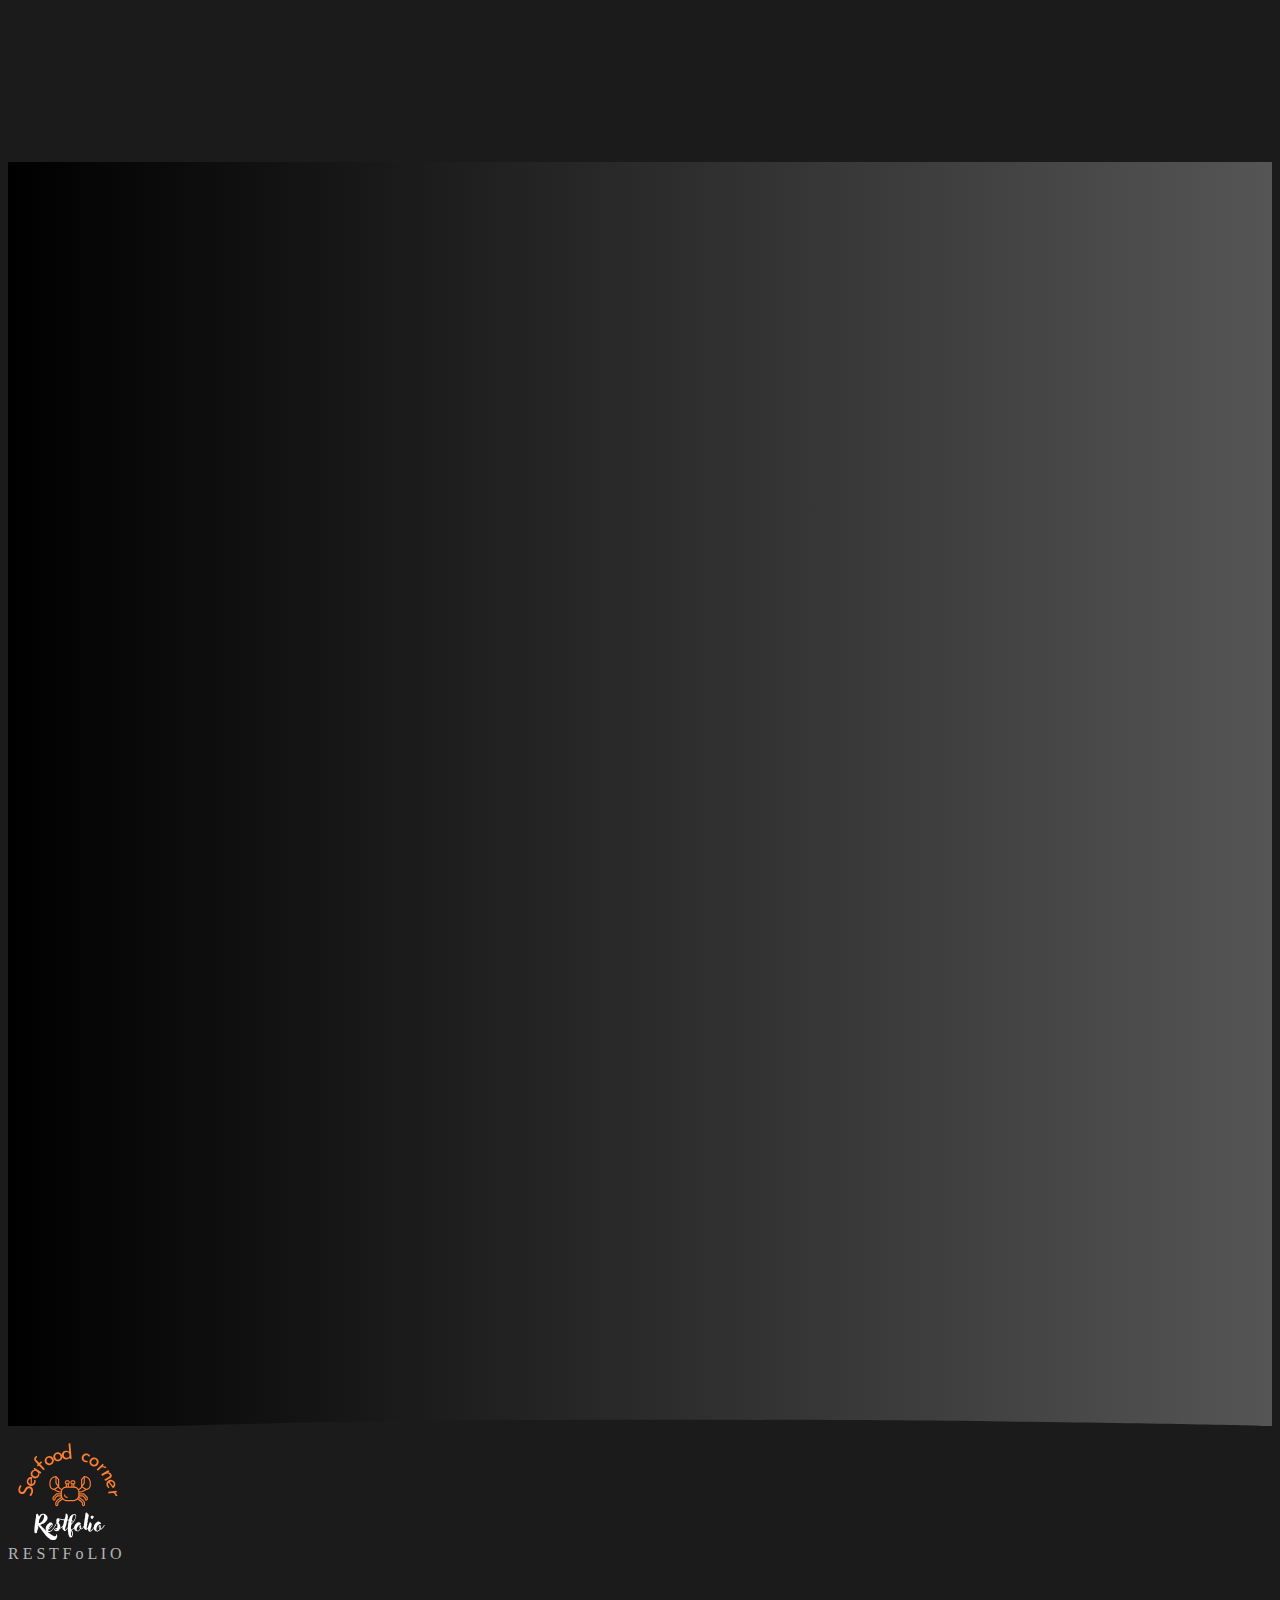
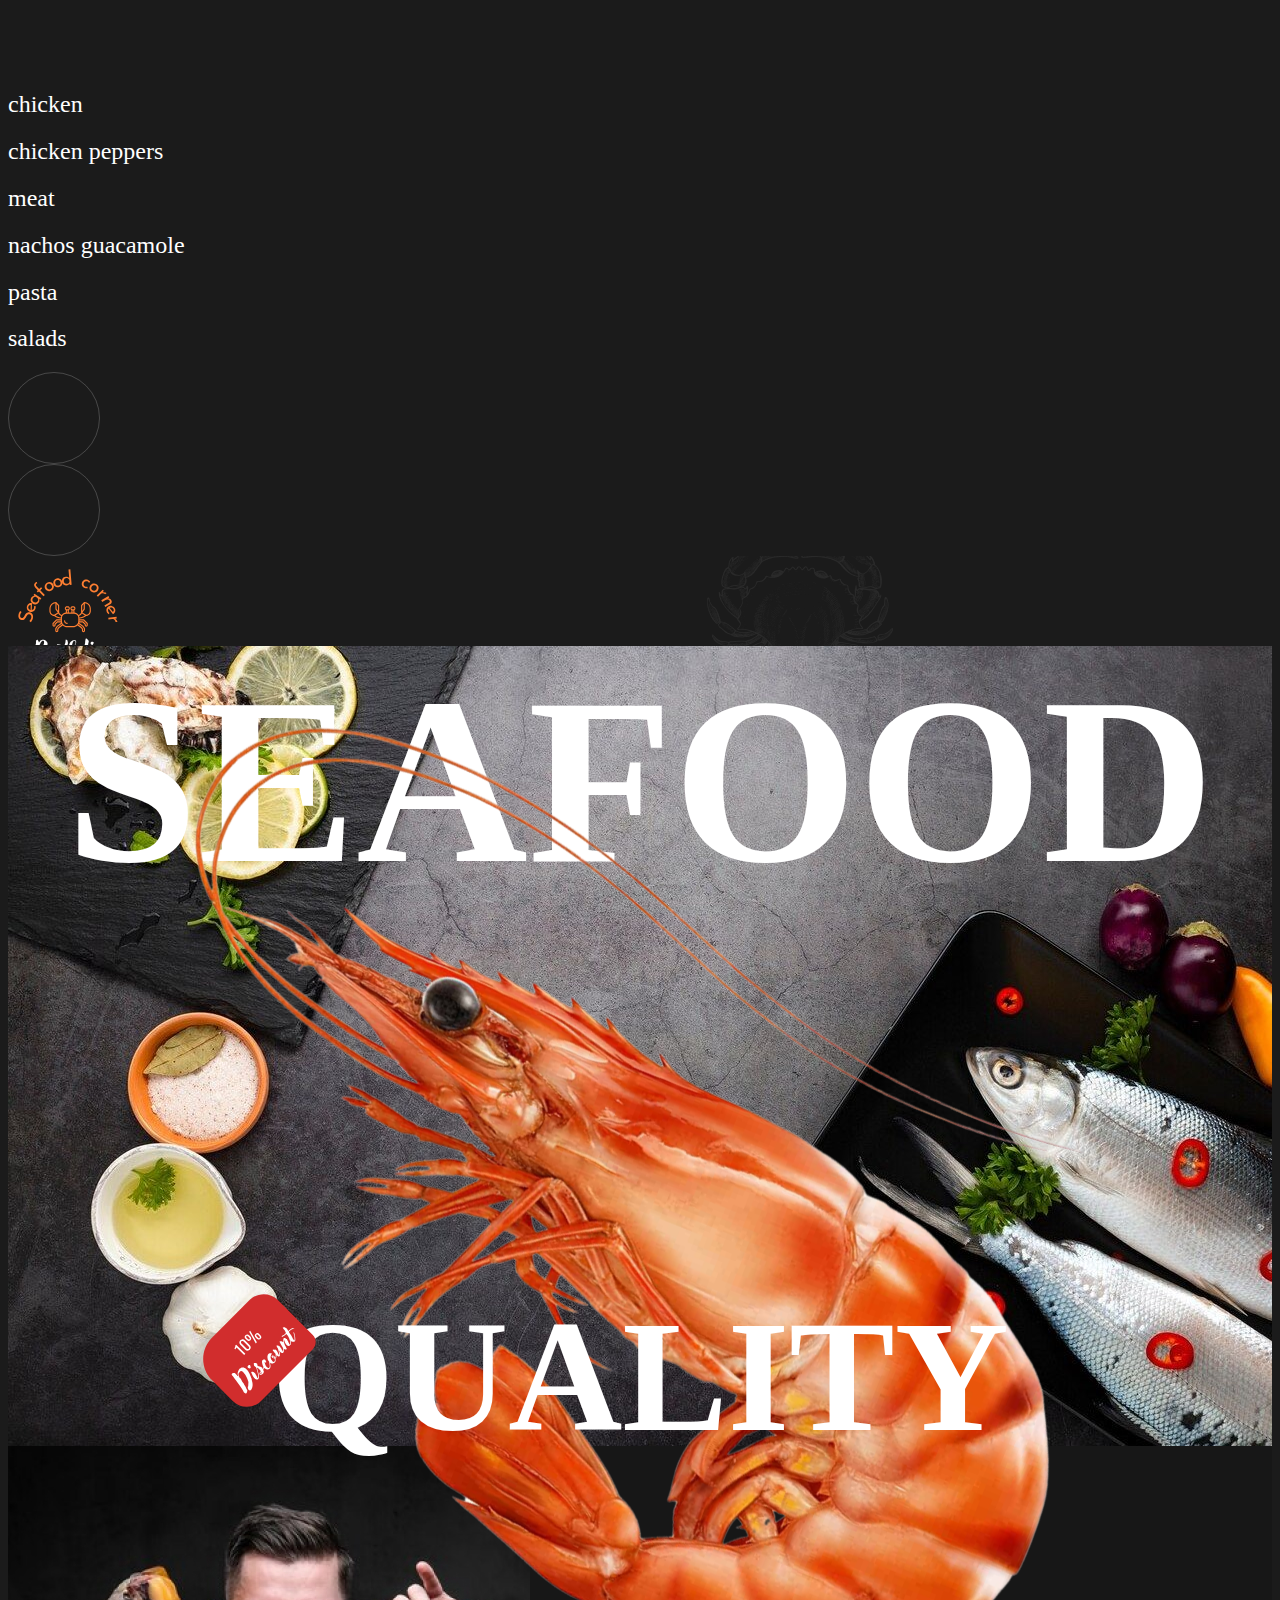
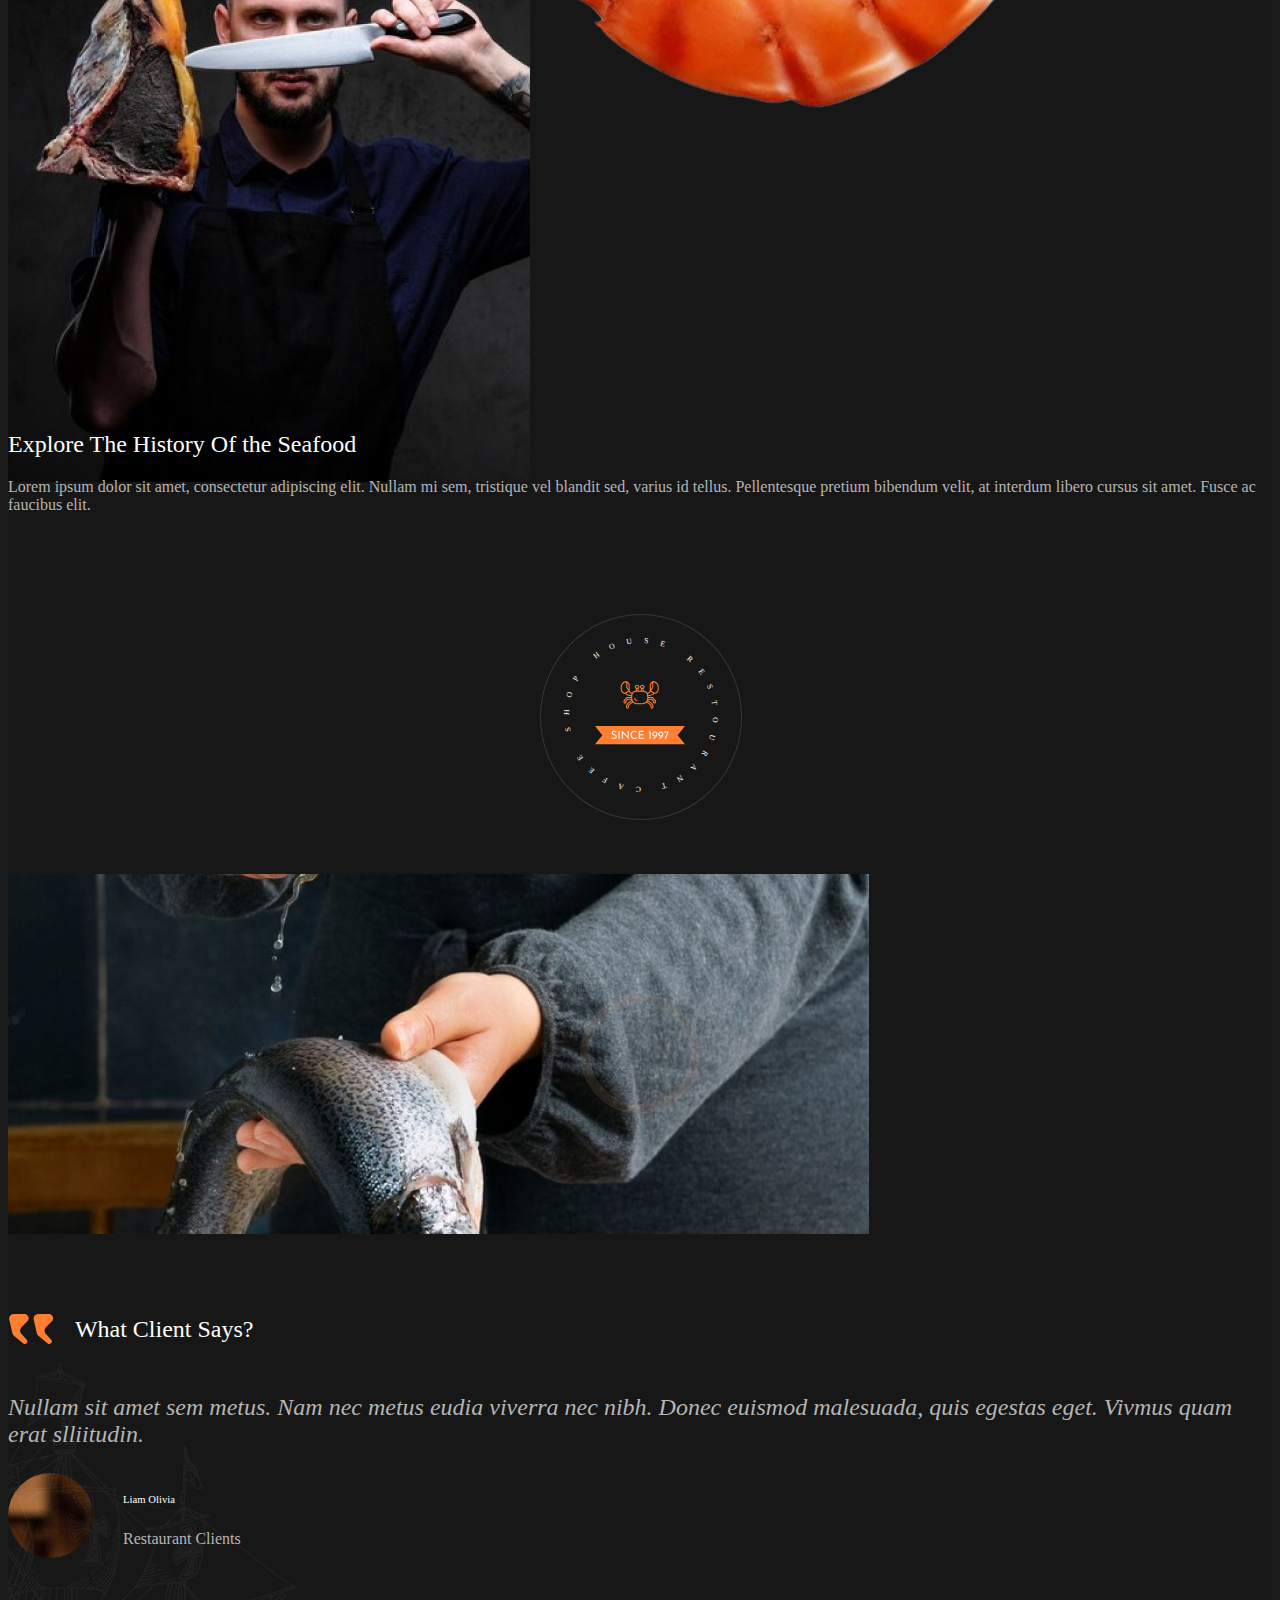
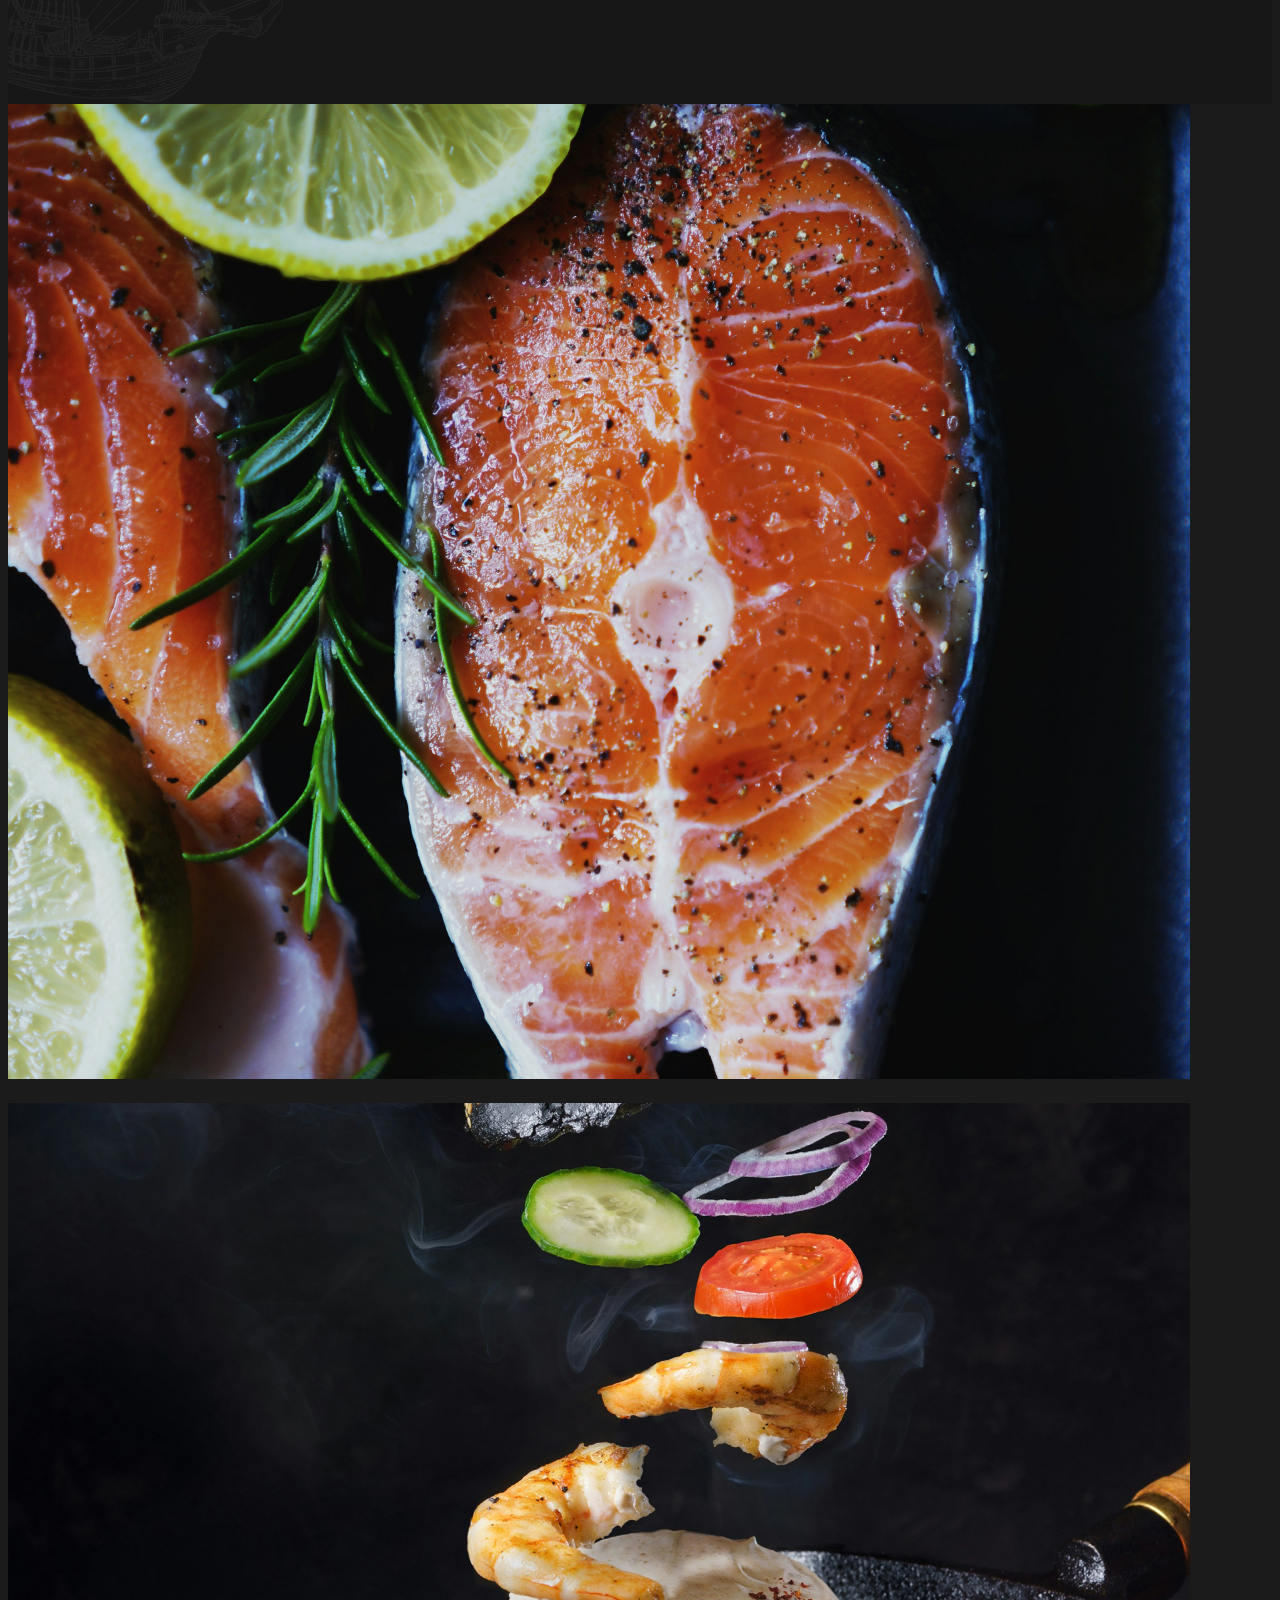
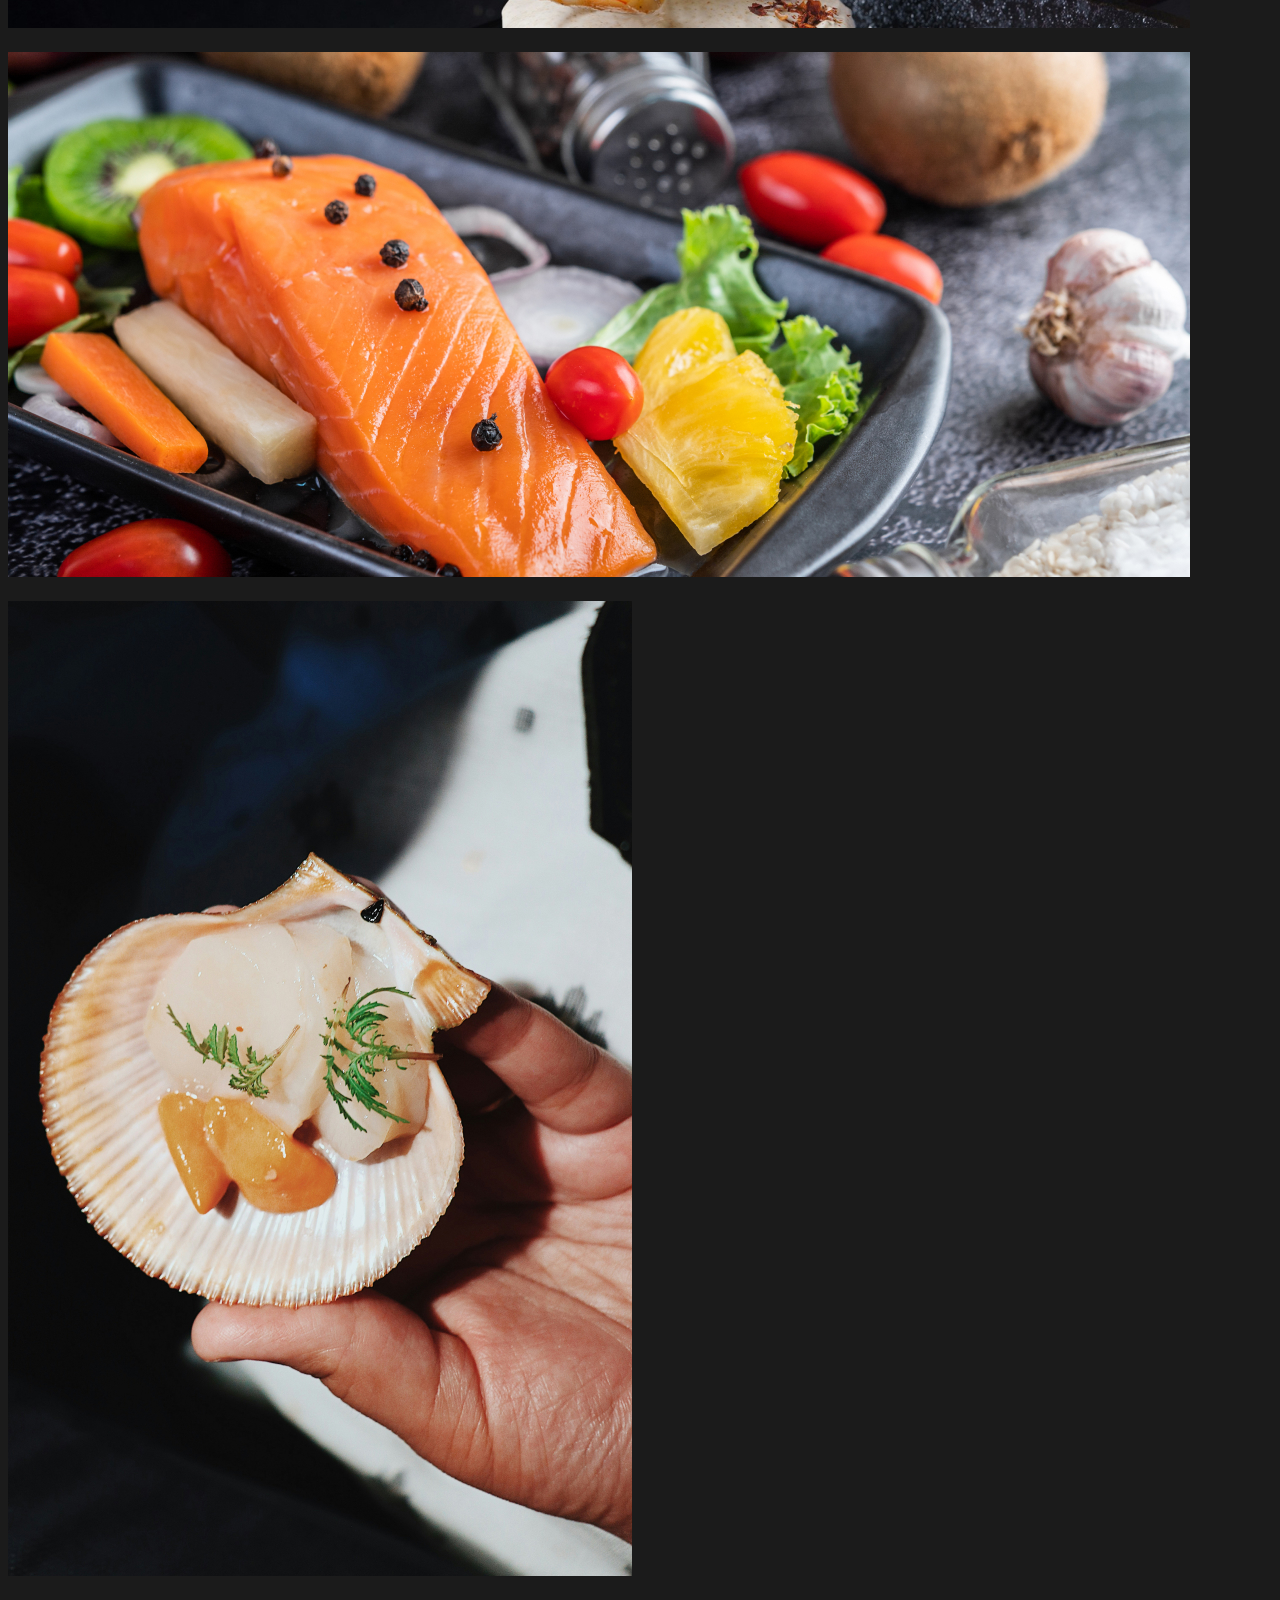
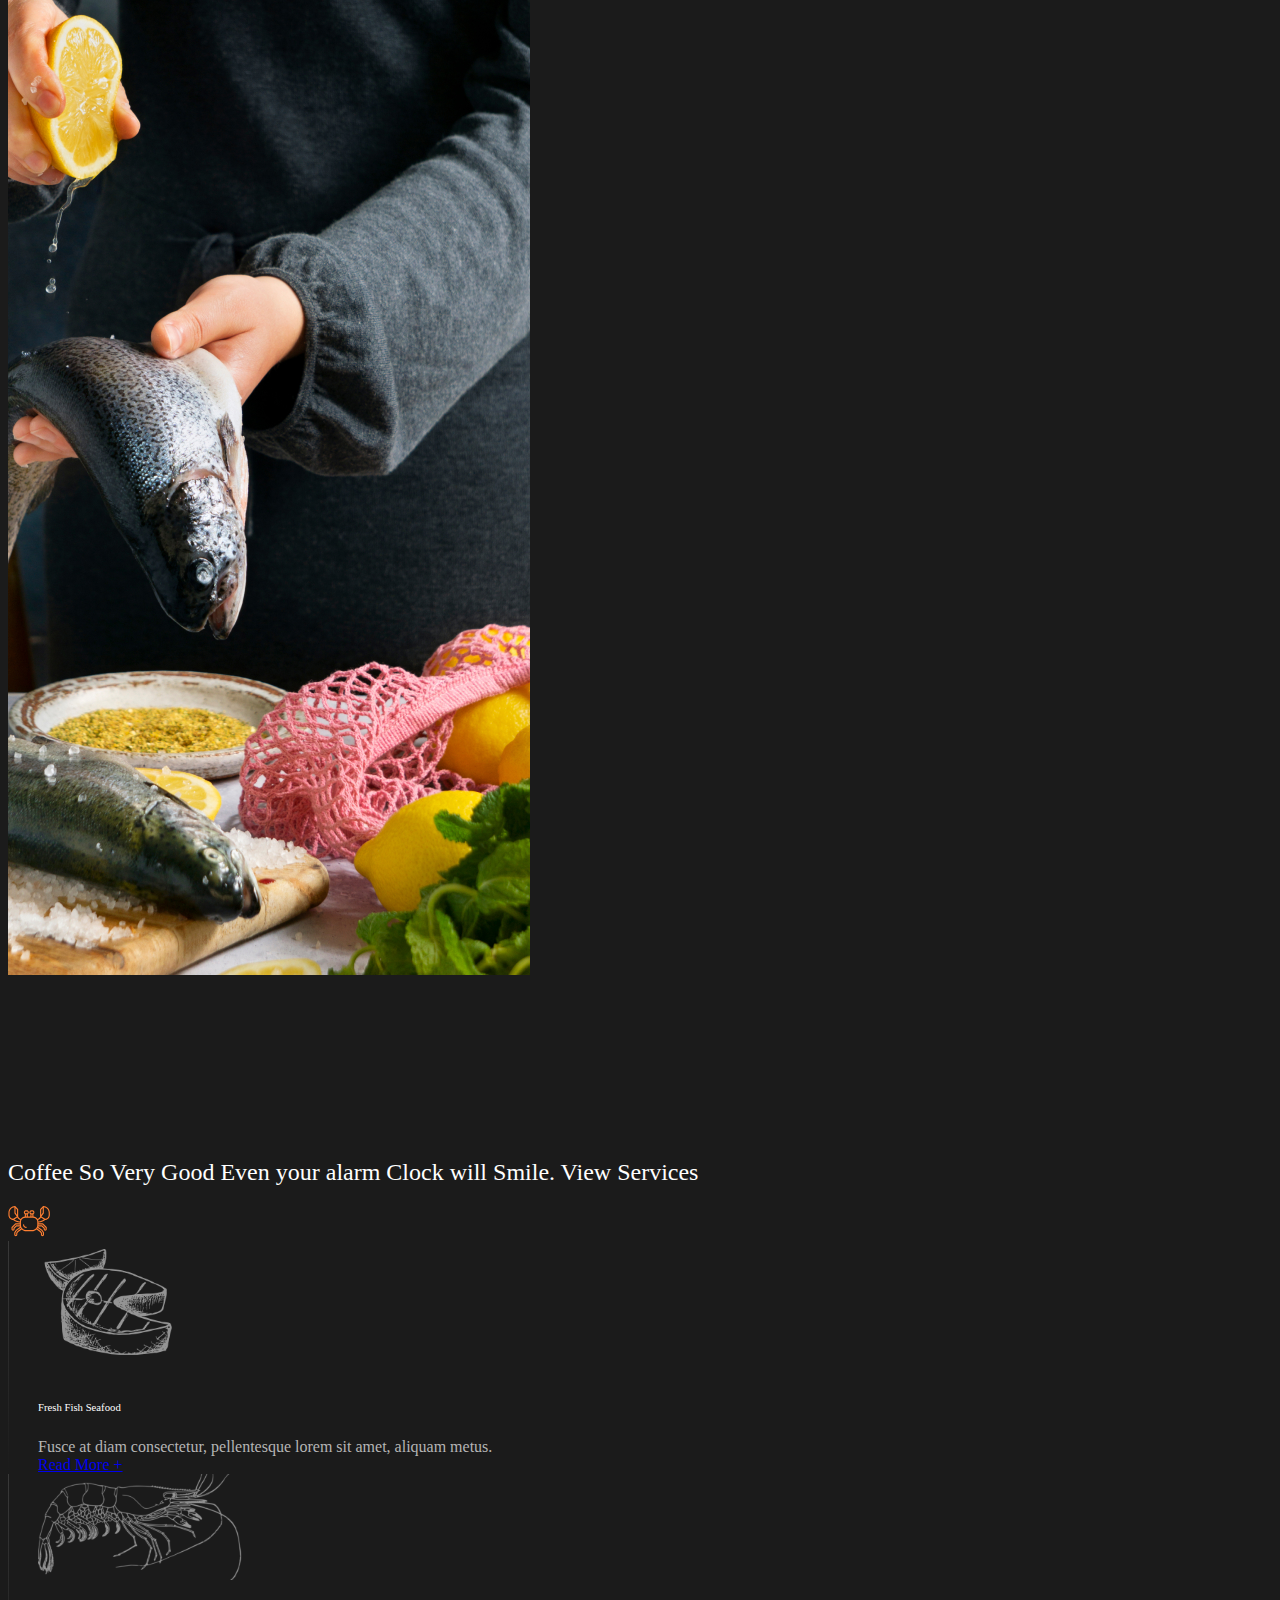
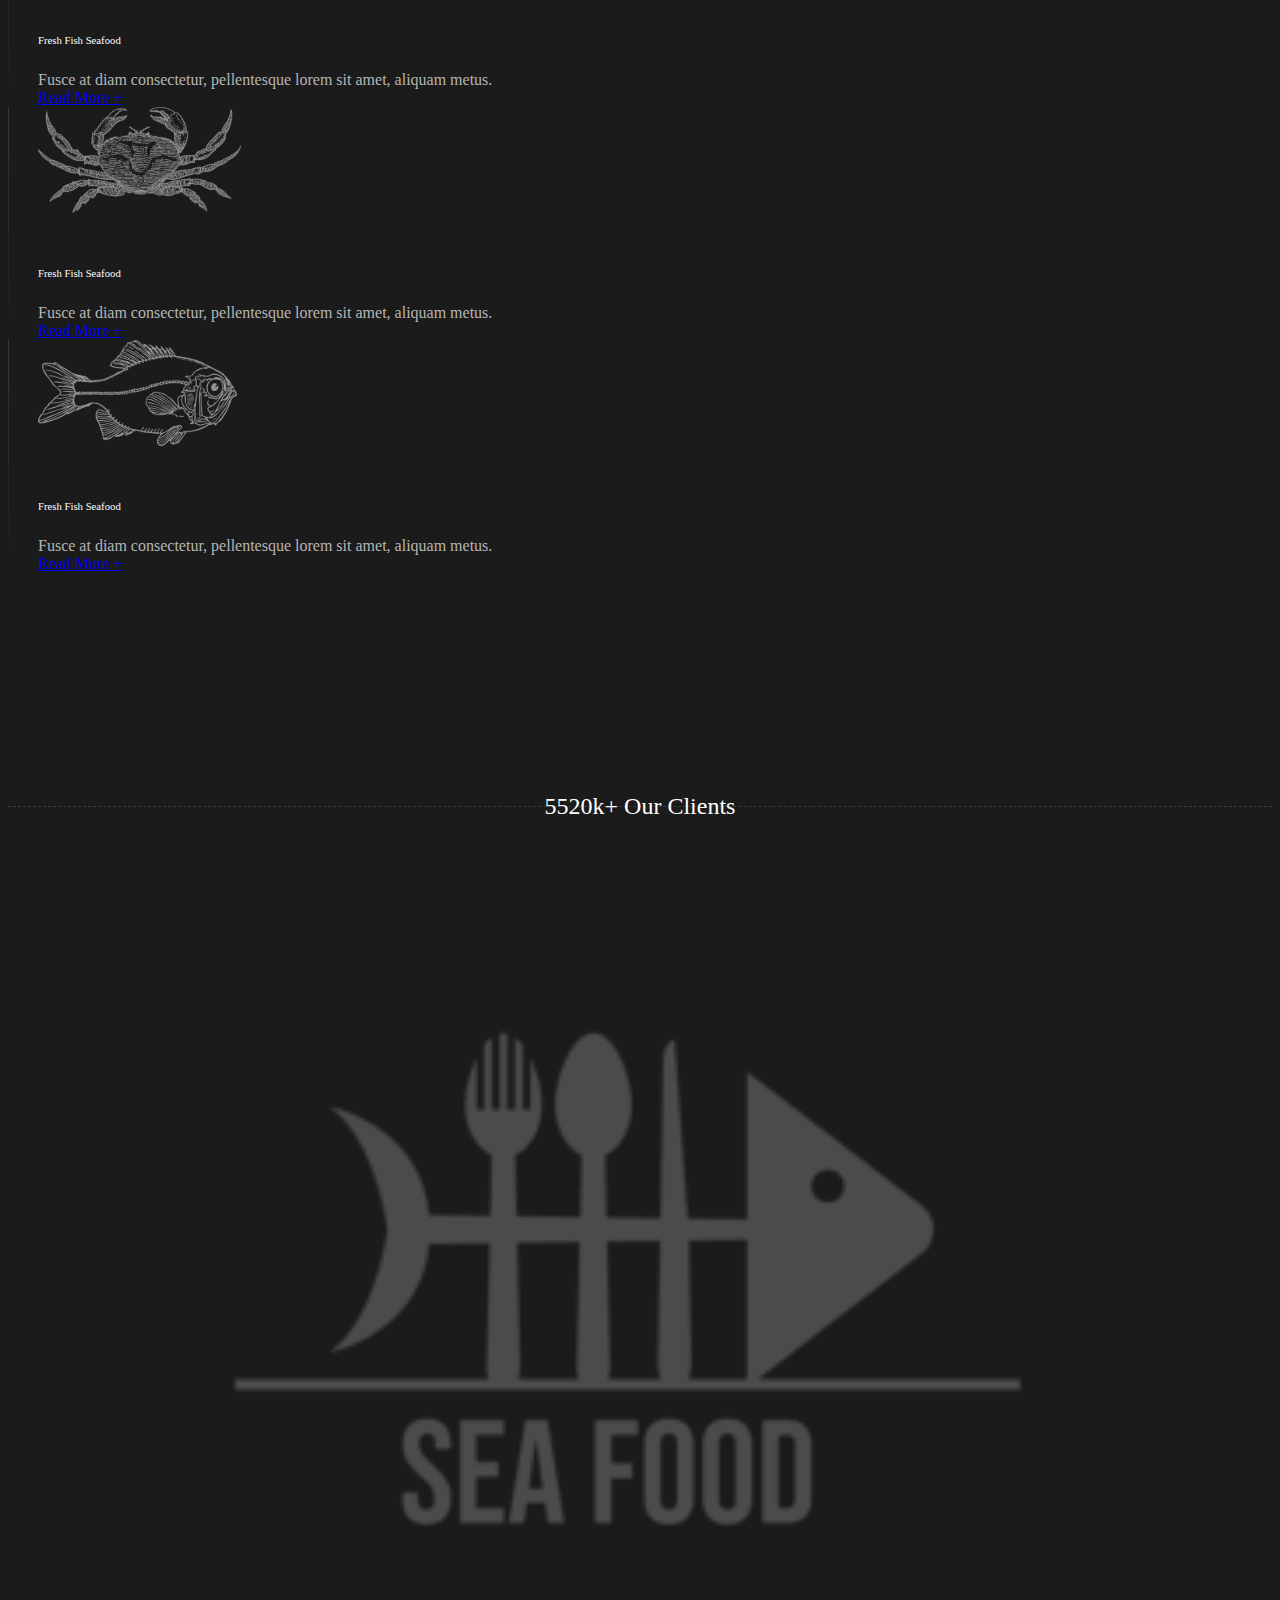
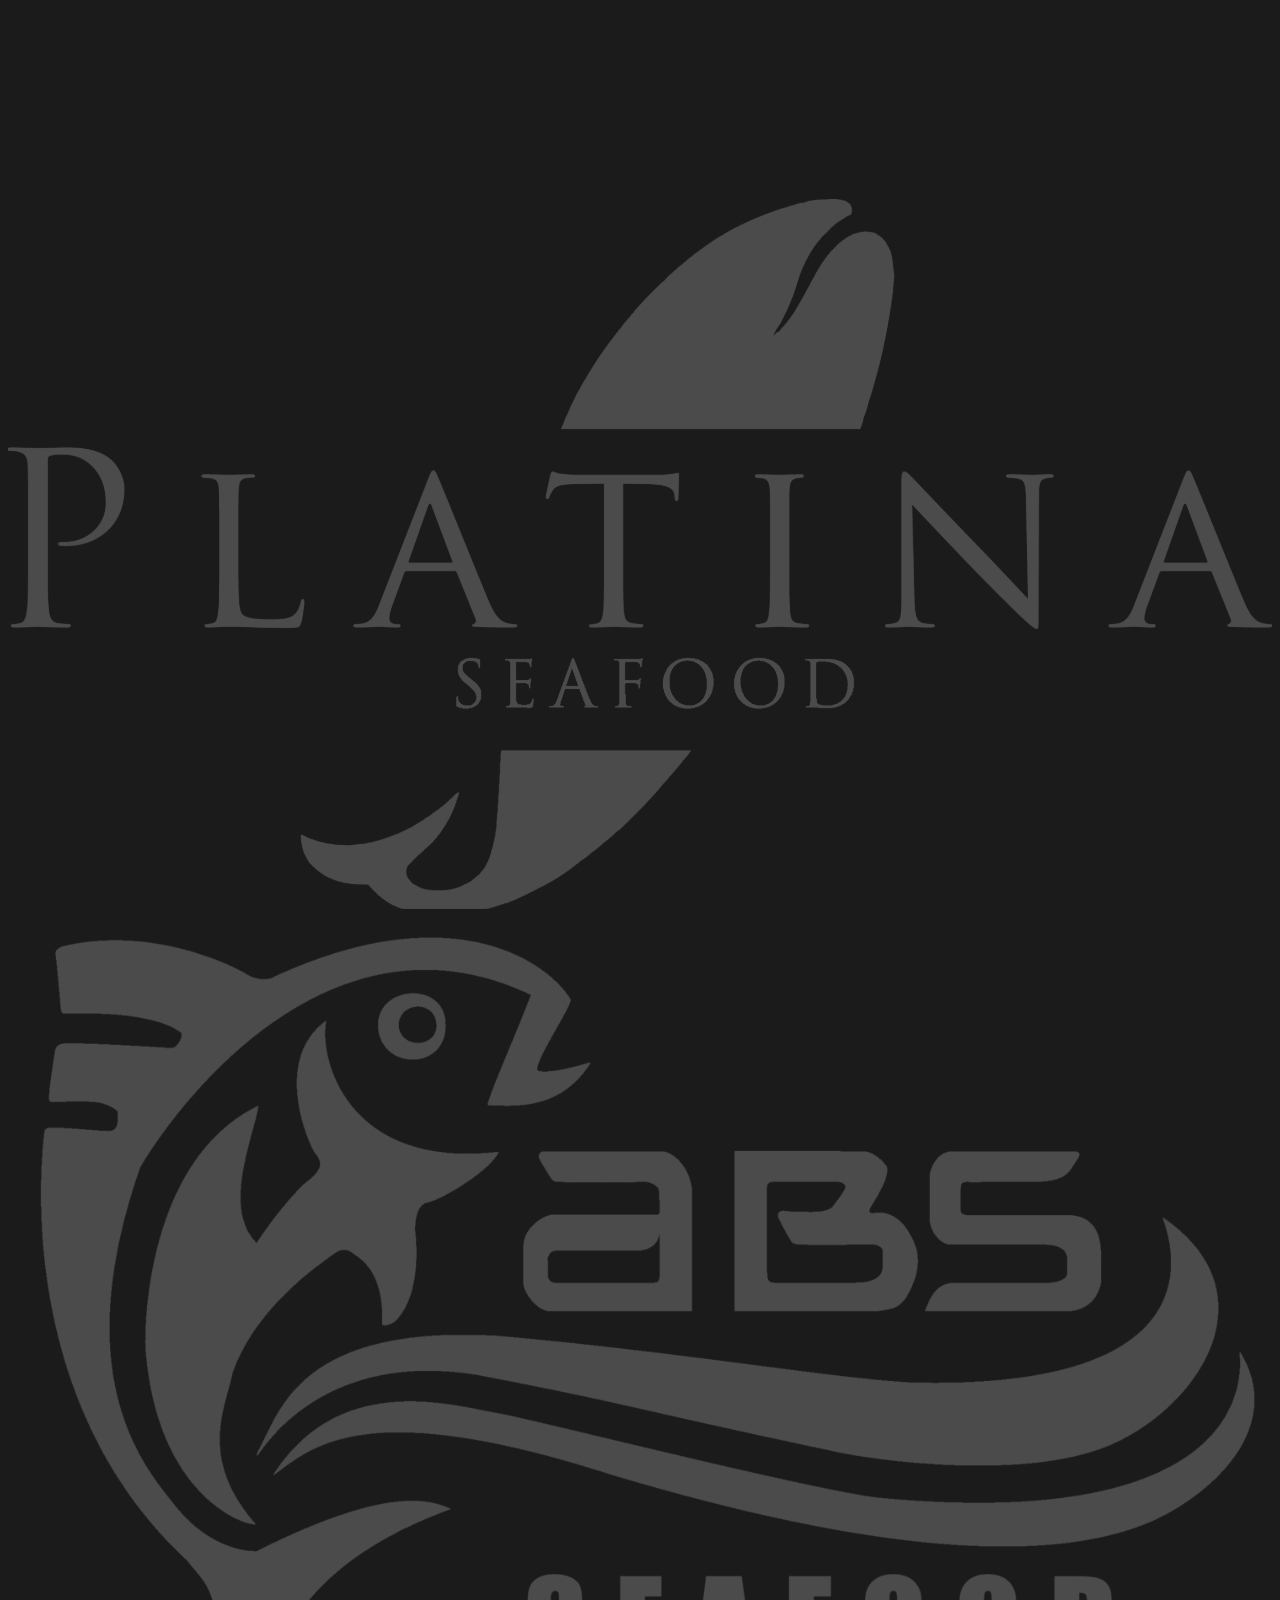
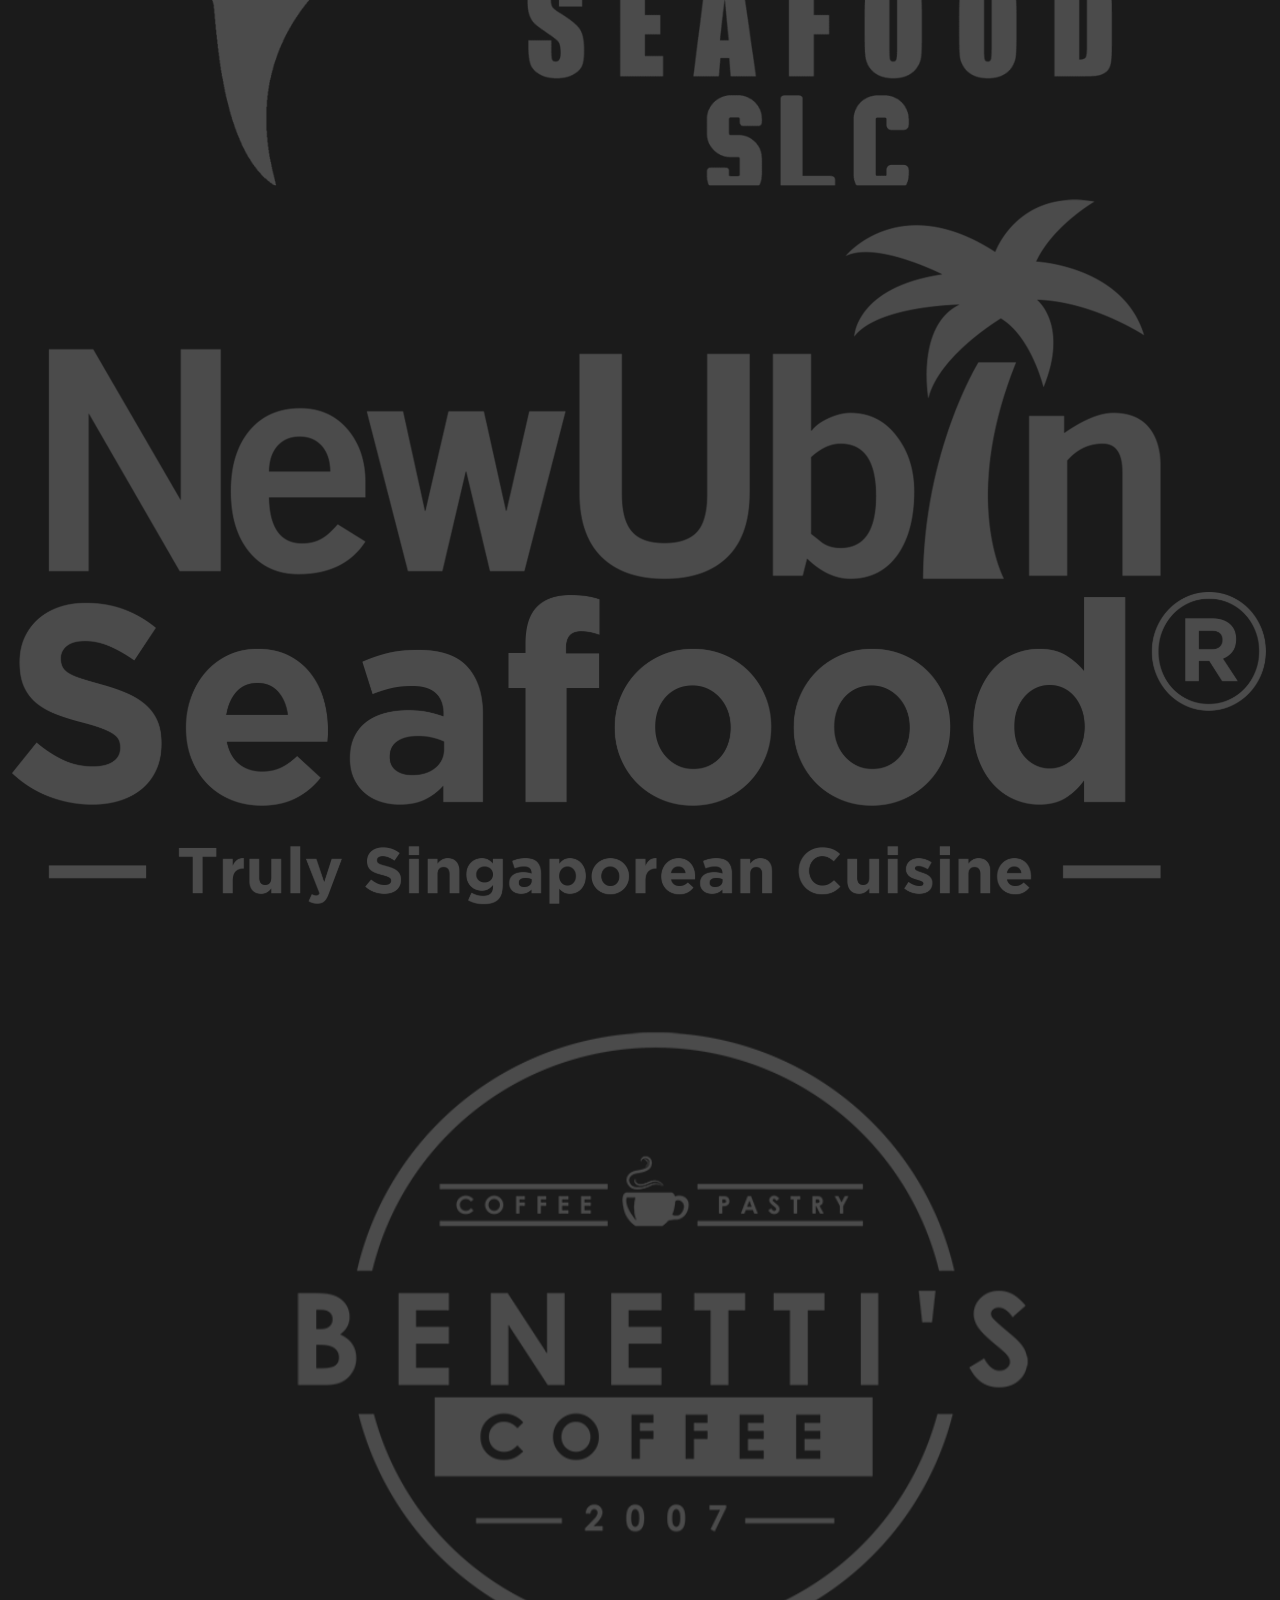
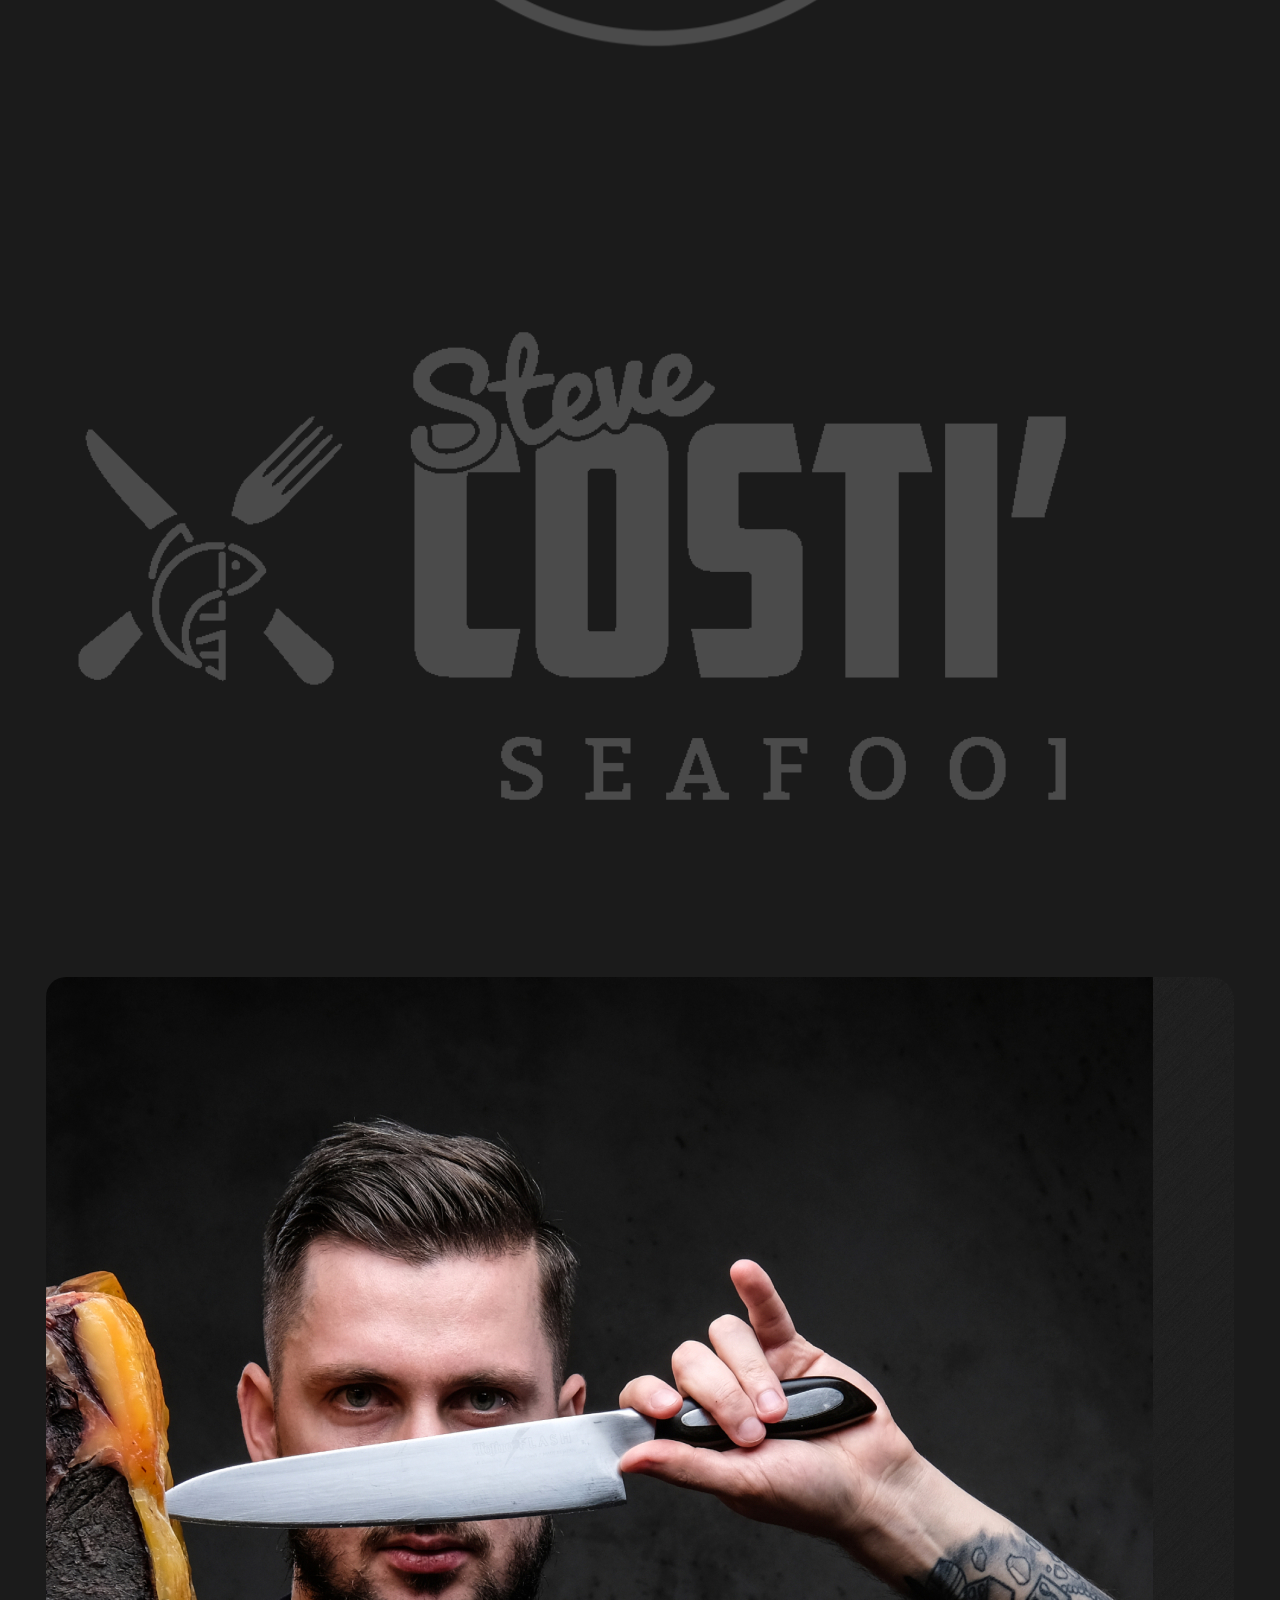
==== index.html @ 846fc9b7 "initial commit" ====
<!DOCTYPE html>
<html lang="en">

<head>
    <!-- Metas -->
    <meta charset="utf-8">
    <meta http-equiv="X-UA-Compatible" content="IE=edge">
    <meta name="viewport" content="width=device-width, initial-scale=1, maximum-scale=1">
    <meta name="keywords" content="HTML5 Template Artech Multi-Purpose themeforest">
    <meta name="description" content="Artech - Multi-Purpose HTML5 Template">
    <meta name="author" content="">

    <!-- Title  -->
    <title>Restfolio | Sea Food</title>

    <!-- Favicon -->
    <link rel="shortcut icon" href="assets/img/fav.png" title="Favicon" sizes="16x16">

    <!-- bootstrap 5 -->
    <link rel="stylesheet" href="../common/assets/css/lib/bootstrap.min.css">

    <!-- bootstrap 5 rtl -->
    <!-- <link rel="stylesheet" href="../common/assets/css/lib/bootstrap.rtl.min.css"> -->

    <!-- font family -->
    <link href="https://fonts.googleapis.com/css2?family=Josefin+Sans:ital,wght@0,100..700;1,100..700&display=swap" rel="stylesheet">
    <link href="https://fonts.googleapis.com/css2?family=Oswald:wght@200..700&display=swap" rel="stylesheet">
    
    <!-- fontawesome icons  -->
    <link rel="stylesheet" href="../common/assets/css/lib/all.css">
    <!-- animate css  -->
    <link rel="stylesheet" href="../common/assets/css/lib/animate.css">
    <!-- fancybox popup  -->
    <link rel="stylesheet" href="../common/assets/css/lib/jquery.fancybox.css">
    <!-- lity popup  -->
    <link rel="stylesheet" href="../common/assets/css/lib/lity.css">
    <!-- swiper slider  -->
    <link rel="stylesheet" href="../common/assets/css/lib/swiper8.min.css">

    <!-- common style -->
    <link rel="stylesheet" href="../common/assets/css/common_style.css">

    <!-- home style -->
    <link rel="stylesheet" href="assets/css/home_3_style.css">
    <script>
        window.ga = window.ga || function() {
          (ga.q = ga.q || []).push(arguments)
        };
        ga.l = +new Date;
        ga('create', 'UA-105392568-1', 'auto');
        ga('send', 'pageview');
    </script>

</head>

<body class="home-st3">

    <canvas class="banner_canvas" id="canvas_banner"></canvas>

    <!-- ====== Start Loading ====== -->

    <div class="loader-wrap">
        <svg viewBox="0 0 1000 1000" preserveAspectRatio="none" width="100%" height="100%">
            <defs>
              <linearGradient id="path-gradient" x1="0%" y1="0%" x2="100%" y2="0%">
                <stop offset="0%" style="stop-color: #000" />
                <stop offset="100%" style="stop-color: #555" />
              </linearGradient>
            </defs>
            <path id="svg" d="M0,1005S175,995,500,995s500,5,500,5V0H0Z" fill="url(#path-gradient)"></path>
        </svg>

        <div class="loader-wrap-heading">
            <div class="load-logo cont mb-50">
                <img src="assets/img/logo.svg" alt="" class="">
            </div>
            <div class="load-text">
                <span>R</span>
                <span>E</span>
                <span>S</span>
                <span>T</span>
                <span>F</span>
                <span>o</span>
                <span>L</span>
                <span>I</span>
                <span>O</span>
            </div>
        </div>
    </div>


    <!--  Start fixed menu  -->
    <div class="fixed-menu">
        <div class="food-slider">
            <div class="swiper-wrapper">
                <div class="swiper-slide">
                    <div class="dish-card">
                        <div class="img">
                            <img src="../common/assets/img/menu_dishes/chicken.png" alt="">
                        </div>
                    </div>
                </div>
                <div class="swiper-slide">
                    <div class="dish-card">
                        <div class="img">
                            <img src="../common/assets/img/menu_dishes/chicken_peppers.png" alt="">
                        </div>
                    </div>
                </div>
                <div class="swiper-slide">
                    <div class="dish-card">
                        <div class="img">
                            <img src="../common/assets/img/menu_dishes/meat.png" alt="">
                        </div>
                    </div>
                </div>
                <div class="swiper-slide">
                    <div class="dish-card">
                        <div class="img">
                            <img src="../common/assets/img/menu_dishes/nachos_guacamole.png" alt="">
                        </div>
                    </div>
                </div>
                <div class="swiper-slide">
                    <div class="dish-card">
                        <div class="img">
                            <img src="../common/assets/img/menu_dishes/pasta.png" alt="">
                        </div>
                    </div>
                </div>
                <div class="swiper-slide">
                    <div class="dish-card">
                        <div class="img">
                            <img src="../common/assets/img/menu_dishes/salad.png" alt="">
                        </div>
                    </div>
                </div>
            </div>
        </div>
        <div class="food-text-slider">
            <div class="swiper-wrapper">
                <div class="swiper-slide">
                    <div class="text-card">
                        <h2> chicken </h2>
                    </div>
                </div>
                <div class="swiper-slide">
                    <div class="text-card">
                        <h2> chicken peppers </h2>
                    </div>
                </div>
                <div class="swiper-slide">
                    <div class="text-card">
                        <h2> meat </h2>
                    </div>
                </div>
                <div class="swiper-slide">
                    <div class="text-card">
                        <h2> nachos guacamole </h2>
                    </div>
                </div>
                <div class="swiper-slide">
                    <div class="text-card">
                        <h2> pasta </h2>
                    </div>
                </div>
                <div class="swiper-slide">
                    <div class="text-card">
                        <h2> salads </h2>
                    </div>
                </div>
            </div>
        </div>
        <div class="swiper-button-prev"></div>
        <div class="swiper-button-next"></div>
        <div class="circle"></div>
        <span class="clss"><i class="fas fa-times-circle"></i></span>
    </div>
    <!--  End fixed menu  -->


    <div id="scrollsmoother-container">


        <!--  Start navbar  -->
        <nav class="navbar navbar-expand-lg navbar-dark tc-navbar-st3">
            <div class="container">
                <a class="navbar-brand" href="#">
                    <img src="assets/img/logo.svg" alt="">
                </a>
                <button class="navbar-toggler" type="button" data-bs-toggle="collapse" data-bs-target="#navbarSupportedContent"
                    aria-controls="navbarSupportedContent" aria-expanded="false" aria-label="Toggle navigation">
                    <span class="navbar-toggler-icon"></span>
                </button>
                <div class="collapse navbar-collapse" id="navbarSupportedContent">
                    <ul class="navbar-nav mx-auto sub-font">
                        <li class="nav-item dropdown">
                            <a class="nav-link dropdown-toggle" href="#" role="button" data-bs-toggle="dropdown" aria-expanded="false">
                                Homes
                            </a>
                            <ul class="dropdown-menu">
                              <li><a class="dropdown-item" href="../home1_restaurant_original/index.html"> home restaurant Original</a></li>
                              <li><a class="dropdown-item" href="../home2_coffee_shop/index.html"> home coffee shop </a></li>
                              <li><a class="dropdown-item" href="../home3_sea_food/index.html"> home sea food </a></li>
                              <li><a class="dropdown-item" href="../home4_bakery_house/index.html"> home bakery house </a></li>                            </ul>
                        </li>
                        <li class="nav-item dropdown">
                            <a class="nav-link dropdown-toggle" href="#" role="button" data-bs-toggle="dropdown" aria-expanded="false">
                                Pages
                            </a>
                            <ul class="dropdown-menu">
                                <li><a class="dropdown-item" href="../inner-pages/about.html"> page about </a></li>
                                <li><a class="dropdown-item" href="../inner-pages/contact.html"> page contact </a></li>
                                <li><a class="dropdown-item" href="../inner-pages/faq.html"> page faq </a></li>
                                <li><a class="dropdown-item" href="../inner-pages/portfolio.html"> page portfolio </a></li>
                                <li><a class="dropdown-item" href="../inner-pages/portfolio_single.html"> page portfolio single </a></li>
                                <li><a class="dropdown-item" href="../inner-pages/services.html"> page services </a></li>
                                <li><a class="dropdown-item" href="../inner-pages/404.html"> page 404 </a></li>
                            </ul>
                        </li>
                        <li class="nav-item">
                            <a class="nav-link" href="#">Documentation</a>
                        </li>
                    </ul>
                    <div class="social-side justify-content-lg-end">
                        <div class="social-links text-center text-lg-end">
                            <a href="#"> <i class="fab fa-facebook-f"></i> </a>
                            <a href="#"> <i class="fab fa-x-twitter"></i> </a>
                            <a href="#"> <i class="fab fa-instagram"></i> </a>
                            <a href="#"> <i class="fab fa-behance"></i> </a>
                        </div>
                        <a href="#" class="butn bg-orange1 text-white rounded-pill size-1 hover-bg-dark1 ms-5 pt-12 pb-12"> <span> Book a Table + </span> </a>
                    </div>
                </div>
            </div>
            <img src="assets/img/vec1.png" alt="" class="vec1">
        </nav>
        <!--  End navbar  -->

        
        <!--  Start header  -->
        <header class="tc-header-st3">
            <div class="header-slider">
                <div class="img">
                    <img src="assets/img/hero1.jpg" alt="" class="img-cover">
                </div>
                <div class="info">
                    <div class="container">
                        <h1 data-speed="0.8"> Seafood </h1>
                        <div class="fish">
                            <img src="assets/img/fish1.png" alt="" class="img-contain">
                        </div>
                        <h2 data-speed="1.2"> Quality <img src="assets/img/float_btn.svg" alt="" class="float-dis"> </h2>
                    </div>
                </div>
            </div>
        </header>
        <!--  End header  -->


        <!--Contents-->
        <main>


            <!--  Start about  -->
            <section class="tc-about-st3">
                <div class="container">
                    <div class="row gx-lg-0">
                        <div class="col-lg-3">
                            <div class="imgs wow fadeIn slow" data-wow-delay="0.2s">
                                <div class="img1">
                                    <img src="assets/img/ab1.jpg" alt="" class="img-cover">
                                </div>
                            </div>
                        </div>
                        <div class="col-lg-4 offset-lg-1">
                            <div class="info pe-lg-5 wow fadeIn slow" data-wow-delay="0.2s">
                                <h2 class="fsz-50 mb-20"> Explore The History Of the Seafood </h2>
                                <div class="text fsz-16"> Lorem ipsum dolor sit amet, consectetur adipiscing elit. Nullam mi sem, tristique vel blandit sed, varius id tellus. Pellentesque pretium bibendum velit, at interdum libero cursus sit amet. Fusce ac faucibus elit. </div>
                            </div>
                        </div>
                        <div class="col-lg-4">
                            <a href="#" class="rotate-box" data-speed="1" data-lag="0.4">
                                <div class="rotate-circle fsz-30 rotate-text d-inline-block text-uppercase">
                                    <svg class="textcircle" viewBox="0 0 500 500">
                                        <defs>
                                            <path id="textcircle"
                                                d="M250,400 a150,150 0 0,1 0,-300a150,150 0 0,1 0,300Z">
                                            </path>
                                        </defs>
                                        <text>
                                            <textPath xlink:href="#textcircle" textLength="900"> cafee shop house restourant </textPath>
                                        </text>
                                    </svg>
                                </div>
                                <span class="icon"> <img src="assets/img/rotate_icon.svg" alt=""> </span>
                            </a>
                        </div>
                    </div>
                    <div class="row gx-lg-0">
                        <div class="col-lg-5 offset-lg-3">
                            <div class="video-card pe-lg-5 wow fadeIn slow" data-wow-delay="0.2s">
                                <div class="img">
                                    <img src="assets/img/ab3.jpg" alt="" class="img-cover">
                                </div>
                                <a href="https://www.youtube.com/watch?v=qYgdnM3BC3g" class="play-btn" data-lity="video"> <i class="fas fa-play"></i> </a>
                            </div>
                        </div>
                        <div class="col-lg-4">
                            <div class="testimonials ps-lg-5">
                                <div class="title mb-40">
                                    <h2 class=""> <img src="assets/img/qt.svg" alt="" class="icon"> What Client Says? </h2>
                                </div>
                                <div class="testimonials-slider">
                                    <div class="swiper-wrapper">
                                        <div class="swiper-slide">
                                            <div class="inf">
                                                <div class="main-text"> Nullam sit amet sem metus. Nam nec metus eudia viverra nec nibh. Donec euismod malesuada, quis egestas eget. Vivmus quam erat slliitudin. </div>
                                                <div class="user-inf">
                                                    <div class="avatar">
                                                        <img src="assets/img/avatar.jpg" alt="" class="img-cover">
                                                    </div>
                                                    <div class="inf">
                                                        <h6 class="fsz-24 mb-2"> Liam Olivia </h6>
                                                        <p class="cr-orange1"> Restaurant Clients </p>
                                                    </div>
                                                </div>
                                            </div>
                                        </div>
                                    </div>
                                </div>
                            </div>
                        </div>
                    </div>
                </div>
                <img src="assets/img/ab_shap.png" alt="" class="shap">
                <div class="lines"><span></span><span></span><span></span><span></span></div>
            </section>
            <!--  End about  -->


            <!--  Start recipes  -->
            <section class="tc-recipes-st3">
                <div class="cards wow fadeIn slow" data-wow-delay="0.2s">
                    <div class="row">
                        <div class="col-lg-6">
                            <a href="#" class="item">
                                <div class="img th-650">
                                    <img src="assets/img/recipes/1.jpg" alt="" class="img-cover">
                                </div>
                                <div class="float-info">
                                    <h5> Fish Curry Recipe </h5>
                                    <p> Barfish Seafood </p>
                                </div>
                            </a>
                            <a href="#" class="item">
                                <div class="img th-350">
                                    <img src="assets/img/recipes/2.jpg" alt="" class="img-cover">
                                </div>
                                <div class="float-info">
                                    <h5> Fish Curry Recipe </h5>
                                    <p> Barfish Seafood </p>
                                </div>
                            </a>
                        </div>
                        <div class="col-lg-6">
                            <a href="#" class="item">
                                <div class="img th-350">
                                    <img src="assets/img/recipes/3.jpg" alt="" class="img-cover">
                                </div>
                                <div class="float-info">
                                    <h5> Fish Curry Recipe </h5>
                                    <p> Barfish Seafood </p>
                                </div>
                            </a>
                            <div class="row">
                                <div class="col-lg-6">
                                    <a href="#" class="item">
                                        <div class="img th-650">
                                            <img src="assets/img/recipes/4.jpg" alt="" class="img-cover">
                                        </div>
                                        <div class="float-info">
                                            <h5> Fish Curry Recipe </h5>
                                            <p> Barfish Seafood </p>
                                        </div>
                                    </a>
                                </div>
                                <div class="col-lg-6">
                                    <a href="#" class="item">
                                        <div class="img th-650">
                                            <img src="assets/img/recipes/5.jpg" alt="" class="img-cover">
                                        </div>
                                        <div class="float-info">
                                            <h5> Fish Curry Recipe </h5>
                                            <p> Barfish Seafood </p>
                                        </div>
                                    </a>
                                </div>
                            </div>
                        </div>
                    </div>
                </div>
            </section>
            <!--  End recipes  -->


            <!--  Start services  -->
            <section class="tc-services-st3">
                <div class="container">
                    <div class="title text-center col-lg-7 mx-auto mb-50 wow fadeIn slow" data-wow-delay="0.2s">
                        <h2 class="fsz-50 mb-15"> Coffee So Very Good Even your alarm Clock will Smile. View Services </h2>
                        <div class="icon icon-50 mx-auto">
                            <img src="assets/img/fav.svg" alt="" class="img-contain">
                        </div>
                    </div>
                    <div class="services-slider wow fadeIn slow" data-wow-delay="0.2s">
                        <div class="swiper-wrapper">
                            <div class="swiper-slide">
                                <div class="service-card">
                                    <div class="icon">
                                        <img src="assets/img/services/1.svg" alt="" class="h-100">
                                    </div>
                                    <div class="info">
                                        <h6 class="fsz-24 mb-20"> Fresh Fish Seafood </h6>
                                        <div class="text fsz-16 mb-30"> Fusce at diam consectetur, pellentesque lorem sit amet, aliquam metus. </div>
                                        <a href="#" class="more-link fsz-16 sub-font hover-orange1"> Read More + </a>
                                    </div>
                                </div>
                            </div>
                            <div class="swiper-slide">
                                <div class="service-card">
                                    <div class="icon">
                                        <img src="assets/img/services/2.svg" alt="" class="h-100">
                                    </div>
                                    <div class="info">
                                        <h6 class="fsz-24 mb-20"> Fresh Fish Seafood </h6>
                                        <div class="text fsz-16 mb-30"> Fusce at diam consectetur, pellentesque lorem sit amet, aliquam metus. </div>
                                        <a href="#" class="more-link fsz-16 sub-font hover-orange1"> Read More + </a>
                                    </div>
                                </div>
                            </div>
                            <div class="swiper-slide">
                                <div class="service-card">
                                    <div class="icon">
                                        <img src="assets/img/services/3.svg" alt="" class="h-100">
                                    </div>
                                    <div class="info">
                                        <h6 class="fsz-24 mb-20"> Fresh Fish Seafood </h6>
                                        <div class="text fsz-16 mb-30"> Fusce at diam consectetur, pellentesque lorem sit amet, aliquam metus. </div>
                                        <a href="#" class="more-link fsz-16 sub-font hover-orange1"> Read More + </a>
                                    </div>
                                </div>
                            </div>
                            <div class="swiper-slide">
                                <div class="service-card">
                                    <div class="icon">
                                        <img src="assets/img/services/4.svg" alt="" class="h-100">
                                    </div>
                                    <div class="info">
                                        <h6 class="fsz-24 mb-20"> Fresh Fish Seafood </h6>
                                        <div class="text fsz-16 mb-30"> Fusce at diam consectetur, pellentesque lorem sit amet, aliquam metus. </div>
                                        <a href="#" class="more-link fsz-16 sub-font hover-orange1"> Read More + </a>
                                    </div>
                                </div>
                            </div>
                        </div>
                        <div class="slider-controls df-center">
                            <div class="swiper-prev"> <i class="fal fa-long-arrow-left"></i> </div>
                            <div class="swiper-pagination swiper-pagination-light"></div>
                            <div class="swiper-next"> <i class="fal fa-long-arrow-right"></i> </div>
                        </div>
                    </div>
                </div>
            </section>
            <!--  End services  -->


            <!--  Start clients  -->
            <section class="tc-clients-st3">
                <div class="title wow fadeIn slow" data-wow-delay="0.2s"> 
                    <span class="txt"> 5520k+ Our Clients </span>
                </div>
                <div class="logos wow fadeIn slow" data-wow-delay="0.2s">
                    <div class="container">
                        <div class="row">
                            <div class="col-lg-2 col-6">
                                <a href="#" class="brand wow fadeIn slow" data-wow-delay="0.2s">
                                    <img src="assets/img/clients/1.svg" alt="">
                                </a>
                            </div>
                            <div class="col-lg-2 col-6">
                                <a href="#" class="brand wow fadeIn slow" data-wow-delay="0.4s">
                                    <img src="assets/img/clients/2.svg" alt="">
                                </a>
                            </div>
                            <div class="col-lg-2 col-6">
                                <a href="#" class="brand wow fadeIn slow" data-wow-delay="0.6s">
                                    <img src="assets/img/clients/3.svg" alt="">
                                </a>
                            </div>
                            <div class="col-lg-2 col-6">
                                <a href="#" class="brand wow fadeIn slow" data-wow-delay="0.8s">
                                    <img src="assets/img/clients/4.svg" alt="">
                                </a>
                            </div>
                            <div class="col-lg-2 col-6">
                                <a href="#" class="brand wow fadeIn slow" data-wow-delay="1s">
                                    <img src="assets/img/clients/5.svg" alt="">
                                </a>
                            </div>
                            <div class="col-lg-2 col-6">
                                <a href="#" class="brand wow fadeIn slow" data-wow-delay="1.2s">
                                    <img src="assets/img/clients/6.svg" alt="">
                                </a>
                            </div>
                        </div>
                    </div>
                </div>
            </section>
            <!--  End clients  -->


            <!--  Start menus  -->
            <section class="tc-menus-st3">
                <div class="content wow fadeIn slow" data-wow-delay="0.2s">
                    <div class="row">
                        <div class="col-lg-6">
                            <div class="img">
                                <img src="assets/img/menu.jpg" alt="" class="img-cover">
                            </div>
                        </div>
                        <div class="col-lg-6">
                            <div class="menu-side">
                                <div class="title text-center mb-10 wow fadeIn slow" data-wow-delay="0.2s">
                                    <div class="icon icon-50 mx-auto">
                                        <img src="assets/img/fav.svg" alt="" class="img-contain">
                                    </div>
                                    <h2 class="fsz-50 mt-15"> Our Special Menus </h2>
                                    <div class="text fsz-16 mt-20"> Proin at lorem justo. Sed maximus risus hendrerit ipsum sodales, vel consequat dui ultrices. Vestibulum ante ipsum primis in faucibus orci luctus. </div>
                                </div>
                                <div class="menu-slider">
                                    <div class="swiper-wrapper">
                                        <div class="swiper-slide">
                                            <div class="menu">
                                                <div class="menu-card">
                                                    <div class="top-info">
                                                        <span class="disc"> 20% Off </span>
                                                        <span class="line"></span>
                                                        <div class="price"> <small> $8.00 </small> <span> $5.00 </span> </div>
                                                    </div>
                                                    <div class="main-cont">
                                                        <div class="img">
                                                            <img src="assets/img/menu/1.jpg" alt="" class="img-cover">
                                                        </div>
                                                        <div class="inf">
                                                            <h6 class="fsz-20 mb-15"> Delicious Pancakes </h6>
                                                            <p class="fsz-16"> Lorem ipsum dolor sit amet, exand to consectetur </p>
                                                        </div>
                                                    </div>
                                                </div>
                                                <div class="menu-card">
                                                    <div class="top-info">
                                                        <span class="disc"> 20% Off </span>
                                                        <span class="line"></span>
                                                        <div class="price"> <small> $8.00 </small> <span> $3.00 </span> </div>
                                                    </div>
                                                    <div class="main-cont">
                                                        <div class="img">
                                                            <img src="assets/img/menu/2.jpg" alt="" class="img-cover">
                                                        </div>
                                                        <div class="inf">
                                                            <h6 class="fsz-20 mb-15"> Delicious Pancakes </h6>
                                                            <p class="fsz-16"> Lorem ipsum dolor sit amet, exand to consectetur </p>
                                                        </div>
                                                    </div>
                                                </div>
                                                <div class="menu-card">
                                                    <div class="top-info">
                                                        <span class="disc"> 20% Off </span>
                                                        <span class="line"></span>
                                                        <div class="price"> <small> $8.00 </small> <span> $2.00 </span> </div>
                                                    </div>
                                                    <div class="main-cont">
                                                        <div class="img">
                                                            <img src="assets/img/menu/3.jpg" alt="" class="img-cover">
                                                        </div>
                                                        <div class="inf">
                                                            <h6 class="fsz-20 mb-15"> Delicious Pancakes </h6>
                                                            <p class="fsz-16"> Lorem ipsum dolor sit amet, exand to consectetur </p>
                                                        </div>
                                                    </div>
                                                </div>
                                            </div>
                                        </div>
                                        <div class="swiper-slide">
                                            <div class="menu">
                                                <div class="menu-card">
                                                    <div class="top-info">
                                                        <span class="disc"> 20% Off </span>
                                                        <span class="line"></span>
                                                        <div class="price"> <small> $8.00 </small> <span> $5.00 </span> </div>
                                                    </div>
                                                    <div class="main-cont">
                                                        <div class="img">
                                                            <img src="assets/img/menu/1.jpg" alt="" class="img-cover">
                                                        </div>
                                                        <div class="inf">
                                                            <h6 class="fsz-20 mb-15"> Delicious Pancakes </h6>
                                                            <p class="fsz-16"> Lorem ipsum dolor sit amet, exand to consectetur </p>
                                                        </div>
                                                    </div>
                                                </div>
                                                <div class="menu-card">
                                                    <div class="top-info">
                                                        <span class="disc"> 20% Off </span>
                                                        <span class="line"></span>
                                                        <div class="price"> <small> $8.00 </small> <span> $3.00 </span> </div>
                                                    </div>
                                                    <div class="main-cont">
                                                        <div class="img">
                                                            <img src="assets/img/menu/2.jpg" alt="" class="img-cover">
                                                        </div>
                                                        <div class="inf">
                                                            <h6 class="fsz-20 mb-15"> Delicious Pancakes </h6>
                                                            <p class="fsz-16"> Lorem ipsum dolor sit amet, exand to consectetur </p>
                                                        </div>
                                                    </div>
                                                </div>
                                                <div class="menu-card">
                                                    <div class="top-info">
                                                        <span class="disc"> 20% Off </span>
                                                        <span class="line"></span>
                                                        <div class="price"> <small> $8.00 </small> <span> $2.00 </span> </div>
                                                    </div>
                                                    <div class="main-cont">
                                                        <div class="img">
                                                            <img src="assets/img/menu/3.jpg" alt="" class="img-cover">
                                                        </div>
                                                        <div class="inf">
                                                            <h6 class="fsz-20 mb-15"> Delicious Pancakes </h6>
                                                            <p class="fsz-16"> Lorem ipsum dolor sit amet, exand to consectetur </p>
                                                        </div>
                                                    </div>
                                                </div>
                                            </div>
                                        </div>
                                        <div class="swiper-slide">
                                            <div class="menu">
                                                <div class="menu-card">
                                                    <div class="top-info">
                                                        <span class="disc"> 20% Off </span>
                                                        <span class="line"></span>
                                                        <div class="price"> <small> $8.00 </small> <span> $5.00 </span> </div>
                                                    </div>
                                                    <div class="main-cont">
                                                        <div class="img">
                                                            <img src="assets/img/menu/1.jpg" alt="" class="img-cover">
                                                        </div>
                                                        <div class="inf">
                                                            <h6 class="fsz-20 mb-15"> Delicious Pancakes </h6>
                                                            <p class="fsz-16"> Lorem ipsum dolor sit amet, exand to consectetur </p>
                                                        </div>
                                                    </div>
                                                </div>
                                                <div class="menu-card">
                                                    <div class="top-info">
                                                        <span class="disc"> 20% Off </span>
                                                        <span class="line"></span>
                                                        <div class="price"> <small> $8.00 </small> <span> $3.00 </span> </div>
                                                    </div>
                                                    <div class="main-cont">
                                                        <div class="img">
                                                            <img src="assets/img/menu/2.jpg" alt="" class="img-cover">
                                                        </div>
                                                        <div class="inf">
                                                            <h6 class="fsz-20 mb-15"> Delicious Pancakes </h6>
                                                            <p class="fsz-16"> Lorem ipsum dolor sit amet, exand to consectetur </p>
                                                        </div>
                                                    </div>
                                                </div>
                                                <div class="menu-card">
                                                    <div class="top-info">
                                                        <span class="disc"> 20% Off </span>
                                                        <span class="line"></span>
                                                        <div class="price"> <small> $8.00 </small> <span> $2.00 </span> </div>
                                                    </div>
                                                    <div class="main-cont">
                                                        <div class="img">
                                                            <img src="assets/img/menu/3.jpg" alt="" class="img-cover">
                                                        </div>
                                                        <div class="inf">
                                                            <h6 class="fsz-20 mb-15"> Delicious Pancakes </h6>
                                                            <p class="fsz-16"> Lorem ipsum dolor sit amet, exand to consectetur </p>
                                                        </div>
                                                    </div>
                                                </div>
                                            </div>
                                        </div>
                                    </div>
                                </div>
                                <div class="slider-controls">
                                    <div class="swiper-prev"> <i class="fal fa-long-arrow-up"></i> </div>
                                    <div class="swiper-pagination swiper-pagination-light"></div>
                                    <div class="swiper-next"> <i class="fal fa-long-arrow-down"></i> </div>
                                </div>
                            </div>
                        </div>
                    </div>
                </div>
            </section>
            <!--  End menus  -->


            <!--  Start team  -->
            <section class="tc-team-st3">
                <div class="container">
                    <div class="title wow fadeIn slow" data-wow-delay="0.2s">
                        <div class="row align-items-end">
                            <div class="col-lg-6">
                                <h2 class="fsz-50"> Our Team Member </h2>
                                <div class="text fsz-16 mt-20"> Proin at lorem justo. Sed maximus risus hendrerit ipsum sodales, vel consequat dui ultrices. Vestibulum ante ipsum primis in faucibus orci luctus. </div>
                            </div>
                            <div class="col-lg-6 text-lg-end">
                                <a href="#" class="butn border border-1 border-white text-white rounded-pill hover-bg-orange1 mt-5 mt-lg-0 mb-2"> <span> View All </span> </a>
                            </div>
                        </div>
                    </div>
                    <div class="cards wow fadeIn slow" data-wow-delay="0.2s">
                        <div class="row">
                            <div class="col-lg-4">
                                <div class="team-card">
                                    <div class="img">
                                        <img src="assets/img/team/1.jpg" alt="">
                                        <div class="social-links">
                                            <a href="#"> <i class="fab fa-facebook-f"></i> </a>
                                            <a href="#"> <i class="fab fa-x-twitter"></i> </a>
                                            <a href="#"> <i class="fab fa-instagram"></i> </a>
                                            <a href="#"> <i class="fab fa-behance"></i> </a>
                                        </div>
                                    </div>
                                    <div class="info p-4 text-center">
                                        <h5 class="fsz-30 mb-15"> Camila Sofia </h5>
                                        <p class="fsz-16"> Master Chef </p>
                                    </div>
                                </div>
                            </div>
                            <div class="col-lg-4">
                                <div class="team-card">
                                    <div class="img">
                                        <img src="assets/img/team/2.jpg" alt="">
                                        <div class="social-links">
                                            <a href="#"> <i class="fab fa-facebook-f"></i> </a>
                                            <a href="#"> <i class="fab fa-x-twitter"></i> </a>
                                            <a href="#"> <i class="fab fa-instagram"></i> </a>
                                            <a href="#"> <i class="fab fa-behance"></i> </a>
                                        </div>
                                    </div>
                                    <div class="info p-4 text-center">
                                        <h5 class="fsz-30 mb-15"> Mila Violet </h5>
                                        <p class="fsz-16"> Kitchen manager </p>
                                    </div>
                                </div>
                            </div>
                            <div class="col-lg-4">
                                <div class="team-card">
                                    <div class="img">
                                        <img src="assets/img/team/3.jpg" alt="">
                                        <div class="social-links">
                                            <a href="#"> <i class="fab fa-facebook-f"></i> </a>
                                            <a href="#"> <i class="fab fa-x-twitter"></i> </a>
                                            <a href="#"> <i class="fab fa-instagram"></i> </a>
                                            <a href="#"> <i class="fab fa-behance"></i> </a>
                                        </div>
                                    </div>
                                    <div class="info p-4 text-center">
                                        <h5 class="fsz-30 mb-15"> Hazel Nora </h5>
                                        <p class="fsz-16"> General manager </p>
                                    </div>
                                </div>
                            </div>
                        </div>
                    </div>
                </div>
                <img src="assets/img/vec2.png" alt="" class="vec2">
            </section>
            <!--  End team  -->


            <!--  Start reservation  -->
            <section class="tc-reservation-st3">
                <div class="container">
                    <div class="reservation-card wow fadeIn slow" data-wow-delay="0.2s">
                        <div class="title text-center">
                            <h2 class="fsz-50 mb-20"> Make a Reservation </h2>
                            <div class="text fsz-16"> Get in touch with restaurant </div>
                        </div>
                        <form action="" class="form">
                            <div class="row justify-content-center">
                                <div class="col-lg-5">
                                    <div class="form-group">
                                        <input type="text" placeholder="Full Name" class="form-control">
                                    </div>
                                </div>
                                <div class="col-lg-5">
                                    <div class="form-group">
                                        <input type="text" placeholder="(+566 666 777 88 99)" class="form-control">
                                    </div>
                                </div>
                                <div class="col-lg-4">
                                    <div class="form-group">
                                        <input type="text" placeholder="16/03/2024" class="form-control">
                                    </div>
                                </div>
                                <div class="col-lg-3">
                                    <div class="form-group">
                                        <select name="" id="" class="form-control form-select">
                                            <option value=""> 6.30 PM </option>
                                            <option value=""> 7.30 PM </option>
                                            <option value=""> 9.30 PM </option>
                                        </select>
                                    </div>
                                </div>
                                <div class="col-lg-3">
                                    <div class="form-group">
                                        <div class="form-group">
                                            <select name="" id="" class="form-control form-select">
                                                <option value=""> 1 Person </option>
                                                <option value=""> 2 Person </option>
                                                <option value=""> 3 Person </option>
                                            </select>
                                        </div>
                                    </div>
                                </div>
                            </div>
                            <div class="text-center">
                                <a href="#" class="butn bg-orange1 text-white rounded-pill size-1 mt-50"> <span> Book a Table + </span> </a>
                            </div>
                        </form>
                        <img src="assets/img/res_bg.png" alt="" class="bg">
                    </div>
                </div>
                <img src="assets/img/vec3.png" alt="" class="vec3">
            </section>
            <!--  End reservation  -->


            <!--  Start blog  -->
            <section class="tc-blog-st3">
                <div class="container">
                    <div class="section-head-st3 text-center col-lg-6 mx-auto mb-50 wow fadeIn slow" data-wow-delay="0.2s">
                        <div class="icon th-50 mb-20">
                            <img src="assets/img/fav.svg" alt="" class="img-contain">
                        </div>
                        <h2 class="fsz-50 mb-20"> Latest New and blogs </h2>
                        <div class="text fsz-16"> Proin at lorem justo. Sed maximus risus hendrerit ipsum sodales, vel consequat dui ultrices. Vestibulum ante ipsum primis in faucibus orci luctus. </div>
                    </div>
                    <div class="posts-slider wow fadeIn slow" data-wow-delay="0.2s">
                        <div class="swiper-wrapper">
                            <div class="swiper-slide">
                                <div class="post-card">
                                    <div class="img">
                                        <img src="assets/img/blog/1.jpg" alt="" class="img-cover">
                                        <span class="date">09 Aug</span>
                                    </div>
                                    <div class="info">
                                        <div class="top-inf">
                                            <a href="#"> <i class="fal fa-user me-2"></i> by Tanvir </a>
                                            <a href="#"> <i class="fal fa-comment me-2"></i> 02 Comments </a>
                                        </div>
                                        <h3> <a href="#" class="fsz-30 text-capitalize"> White hall buffet menu price <br> address and good review </a> </h3>
                                    </div>
                                </div>
                            </div>
                            <div class="swiper-slide">
                                <div class="post-card">
                                    <div class="img">
                                        <img src="assets/img/blog/2.jpg" alt="" class="img-cover">
                                        <span class="date">09 Aug</span>
                                    </div>
                                    <div class="info">
                                        <div class="top-inf">
                                            <a href="#"> <i class="fal fa-user me-2"></i> by Tanvir </a>
                                            <a href="#"> <i class="fal fa-comment me-2"></i> 02 Comments </a>
                                        </div>
                                        <h3> <a href="#" class="fsz-30 text-capitalize"> The pan pacific lounge buffet <br> menu price and address </a> </h3>
                                    </div>
                                </div>
                            </div>
                            <div class="swiper-slide">
                                <div class="post-card">
                                    <div class="img">
                                        <img src="assets/img/blog/3.jpg" alt="" class="img-cover">
                                        <span class="date">09 Aug</span>
                                    </div>
                                    <div class="info">
                                        <div class="top-inf">
                                            <a href="#"> <i class="fal fa-user me-2"></i> by Tanvir </a>
                                            <a href="#"> <i class="fal fa-comment me-2"></i> 02 Comments </a>
                                        </div>
                                        <h3> <a href="#" class="fsz-30 text-capitalize"> Buffet stories canada menu price <br> items and contact no </a> </h3>
                                    </div>
                                </div>
                            </div>
                        </div>
                        <div class="slider-controls df-center">
                            <div class="swiper-prev"> <i class="fal fa-long-arrow-left"></i> </div>
                            <div class="swiper-pagination swiper-pagination-light"></div>
                            <div class="swiper-next"> <i class="fal fa-long-arrow-right"></i> </div>
                        </div>
                    </div>
                </div>
            </section>
            <!--  End blog  -->


            <!--  Start instagram  -->
            <section class="tc-instagram-st3">
                <div class="cards wow fadeIn slow" data-wow-delay="0.2s">
                    <div class="row gx-0 gx-lg-4">
                        <div class="col-lg-3 col-6">
                            <a href="#" class="img">
                                <img src="assets/img/insta/1.jpg" alt="" class="img-cover">
                                <span class="icon"> <i class="fab fa-instagram"></i> </span>
                            </a>
                        </div>
                        <div class="col-lg-3 col-6">
                            <a href="#" class="img">
                                <img src="assets/img/insta/2.jpg" alt="" class="img-cover">
                                <span class="icon"> <i class="fab fa-instagram"></i> </span>
                            </a>
                        </div>
                        <div class="col-lg-3 col-6">
                            <a href="#" class="img">
                                <img src="assets/img/insta/3.jpg" alt="" class="img-cover">
                                <span class="icon"> <i class="fab fa-instagram"></i> </span>
                            </a>
                        </div>
                        <div class="col-lg-3 col-6">
                            <a href="#" class="img">
                                <img src="assets/img/insta/4.jpg" alt="" class="img-cover">
                                <span class="icon"> <i class="fab fa-instagram"></i> </span>
                            </a>
                        </div>
                    </div>
                </div>
            </section>
            <!--  End instagram  -->


        </main>
        <!--End-Contents-->

        <!--  Start footer  -->
        <footer class="tc-footer-st3">
            <div class="container">
                <div class="foot-suscribe text-center">
                    <div class="row justify-content-center">
                        <div class="col-lg-8">
                            <a href="#" class="foot-logo">
                                <img src="assets/img/foot_logo.svg" alt="" class="logo">
                            </a>
                            <div class="from-group">
                                <input type="text" class="form-control" placeholder="Enter your email address...">
                                <a href="#" class="butn bg-orange1 text-white rounded-pill size-1"> <span> Subscribe Now + </span> </a>
                            </div>
                        </div>
                    </div>
                </div>
                <div class="footer-links">
                    <div class="row">
                        <div class="col-lg-3">
                            <div class="links-group">
                                <h6 class="fsz-20 mb-30 mt-5 mt-lg-0"> Social </h6>
                                <ul class="links">
                                    <li> <a href="#"> Facebook </a> </li>
                                    <li> <a href="#"> Twitter </a> </li>
                                    <li> <a href="#"> Instagram </a> </li>
                                    <li> <a href="#"> Pinterest </a> </li>
                                </ul>
                            </div>
                        </div>
                        <div class="col-lg-3">
                            <div class="links-group">
                                <h6 class="fsz-20 mb-30 mt-5 mt-lg-0"> More Service </h6>
                                <ul class="links">
                                    <li> <a href="#"> About us </a> </li>
                                    <li> <a href="#"> Case Studies </a> </li>
                                    <li> <a href="#"> Privacy Policy </a> </li>
                                    <li> <a href="#"> Contact us </a> </li>
                                </ul>
                            </div>
                        </div>
                        <div class="col-lg-3">
                            <div class="links-group">
                                <h6 class="fsz-20 mb-30 mt-5 mt-lg-0"> Working Hours </h6>
                                <ul class="links links-m0">
                                    <li> <a href="#"> SUNDAY TO TUESDAY </a> </li>
                                    <li> <a href="#" class="mb-30"> 7.00am – 6.00pm </a> </li>
                                    <li> <a href="#"> FRIDAY TO SATURDAY </a> </li>
                                    <li> <a href="#"> 8.00am – 6.00pm </a> </li>
                                </ul>
                            </div>
                        </div>
                        <div class="col-lg-3">
                            <div class="links-group">
                                <h6 class="fsz-20 mb-30 mt-5 mt-lg-0"> Contact </h6>
                                <ul class="links links-m0">
                                    <li> <a href="#" class="mb-30"> 785 15h Street - Sydney Harbor <br> Bridge of Sydney, #Australia. </a> </li>
                                    <li> <a href="#"> contact@resfolio.com </a> </li>
                                    <li> <a href="#"> +444 3322 111 00 </a> </li>
                                </ul>
                            </div>
                        </div>
                    </div>
                </div>
                <div class="foot">
                    <p> <a href="#" class="text-white"> ThemesCamp </a>© 2024. All Rights Reserved. </p>
                </div>
            </div>
            <img src="assets/img/footer_imgs.png" alt="" class="vecs">
        </footer>
        <!--  End footer  -->


    </div>


    <!--  Start to top button  -->
    <!-- <a href="#" class="to_top" id="to_top">
        <i class="fal fa-angle-up"></i>
    </a> -->
    <!--  End to top button  -->

    <!--  request  -->
    <script src="../common/assets/js/lib/jquery-3.0.0.min.js"></script>
    <script src="../common/assets/js/lib/jquery-migrate-3.0.0.min.js"></script>
    <script src="../common/assets/js/lib/bootstrap.bundle.min.js"></script>
    <script src="../common/assets/js/lib/wow.min.js"></script>
    <script src="../common/assets/js/lib/jquery.fancybox.js"></script>
    <script src="../common/assets/js/lib/lity.js"></script>
    <script src="../common/assets/js/lib/swiper8-bundle.min.js"></script>
    <script src="../common/assets/js/lib/jquery.waypoints.min.js"></script>
    <script src="../common/assets/js/lib/jquery.counterup.js"></script>
    <script src="../common/assets/js/lib/smoke.js"></script>
    <script src="../common/assets/js/lib/parallaxie.js"></script>
    <!-- === Gsap === -->
    <script src="../common/assets/js/gsap_lib/gsap.min.js"></script>
    <script src="../common/assets/js/gsap_lib/ScrollSmoother.min.js"></script>
    <script src="../common/assets/js/gsap_lib/ScrollTrigger.min.js"></script>
    <script src="../common/assets/js/gsap_lib/SplitText.min.js"></script>
    <!-- === common === -->
    <script src="../common/assets/js/common_js.js"></script>

    <!-- ===== home scripts ===== -->
    <script src="assets/js/home_3_scripts.js"></script>

</body>

</html>
---- assets/css/home_3_style.css ----
@charset "UTF-8";
/* ========= [ * page-home_1 ]  =========*/
/* --------------- navbar st3 --------------- */
.tc-navbar-st3 {
  position: relative;
  height: 90px;
  background-color: #1b1b1b;
}
.tc-navbar-st3::after {
  position: absolute;
  content: "";
  left: -100px;
  top: 99%;
  height: 50px;
  width: calc(((100vw - 1320px) / 2) + 250px);
  background-color: #1b1b1b;
  border-bottom-right-radius: 10px;
  -webkit-transform: skew(-60deg);
          transform: skew(-60deg);
}
.tc-navbar-st3 .navbar-brand {
  margin-top: 40px;
}
.tc-navbar-st3 .navbar-brand .logo {
  height: 100px;
}
.tc-navbar-st3 .social-side {
  display: -webkit-box;
  display: -ms-flexbox;
  display: flex;
  -webkit-box-align: center;
      -ms-flex-align: center;
          align-items: center;
}
.tc-navbar-st3 .social-links a {
  font-size: 15px;
  opacity: 0.5;
  -webkit-margin-end: 20px;
          margin-inline-end: 20px;
}
.tc-navbar-st3 .social-links a:hover {
  opacity: 1;
  color: var(--cr-orange1);
}
.tc-navbar-st3 .navbar-nav .nav-item .nav-link {
  font-size: 16px;
  padding: 20px 0;
  -webkit-margin-end: 30px;
          margin-inline-end: 30px;
}
.tc-navbar-st3 .navbar-nav .nav-item .nav-link:hover, .tc-navbar-st3 .navbar-nav .nav-item .nav-link.active {
  color: var(--cr-orange1);
}
.tc-navbar-st3 .vec1 {
  position: absolute;
  right: 30%;
  top: 0;
}

@media screen and (max-width: 991px) {
  .tc-navbar-st3 {
    height: -webkit-max-content;
    height: -moz-max-content;
    height: max-content;
  }
  .tc-navbar-st3 .navbar-brand {
    height: 90px;
    margin-top: 0;
  }
  .tc-navbar-st3 .navbar-nav {
    margin: 20px 0;
  }
  .tc-navbar-st3 .navbar-nav .nav-item .nav-link {
    padding: 10px 0;
  }
  .tc-navbar-st3 .social-links {
    -webkit-box-pack: justify;
        -ms-flex-pack: justify;
            justify-content: space-between;
  }
}
/* --------------- header st3 --------------- */
.tc-header-st3 {
  position: relative;
}
.tc-header-st3::after {
  position: absolute;
  content: "";
  left: 0;
  top: 0;
  width: 100%;
  height: 100%;
  background-color: var(--cr-dark1);
  opacity: 0.5;
}
.tc-header-st3 .header-slider .img {
  height: 800px;
  overflow: hidden;
}
.tc-header-st3 .header-slider .info {
  position: absolute;
  top: 50%;
  -webkit-transform: translateY(-50%);
          transform: translateY(-50%);
  left: 0%;
  z-index: 20;
  width: 100%;
  text-align: center;
}
.tc-header-st3 .header-slider .info h1 {
  position: relative;
  font-size: calc(17vw + 20px);
  text-transform: uppercase;
  line-height: 0.9;
  font-weight: bold;
  z-index: 1;
}
.tc-header-st3 .header-slider .info .fish {
  position: relative;
  height: 50vw;
  margin: -25vw 0 -15vw;
  z-index: 2;
  display: block;
}
.tc-header-st3 .header-slider .info h2 {
  position: relative;
  font-size: calc(10vw + 30px);
  text-transform: uppercase;
  line-height: 0.9;
  font-weight: bold;
  z-index: 3;
  display: inline-block;
}
.tc-header-st3 .header-slider .info h2 .float-dis {
  position: absolute;
  left: 0;
  top: 0;
  -webkit-transform: translate(-60%, -20%);
          transform: translate(-60%, -20%);
}

@media screen and (max-width: 991px) {
  .tc-header-st3 .header-slider .img {
    height: 600px;
  }
}
/* --------------- about st3 --------------- */
.tc-about-st3 {
  position: relative;
  padding-bottom: 140px;
  background-color: #171717;
  overflow: hidden;
}
@media (min-width: 1400px) {
  .tc-about-st3 {
    -webkit-padding-end: calc((100vw - 1320px) / 2 );
            padding-inline-end: calc((100vw - 1320px) / 2 );
  }
  .tc-about-st3 .container, .tc-about-st3 .container-lg, .tc-about-st3 .container-md, .tc-about-st3 .container-sm, .tc-about-st3 .container-xl, .tc-about-st3 .container-xxl {
    max-width: 1650px;
    padding: 0;
  }
}
.tc-about-st3 .imgs .img1 {
  position: relative;
  height: 425px;
}
.tc-about-st3 .info {
  position: relative;
  padding-top: 140px;
}
.tc-about-st3 .info .icon-list {
  position: relative;
  padding-top: 30px;
}
.tc-about-st3 .info .icon-list li {
  display: -webkit-box;
  display: -ms-flexbox;
  display: flex;
  -webkit-box-align: center;
      -ms-flex-align: center;
          align-items: center;
  margin: 25px 0;
}
.tc-about-st3 .info .icon-list li .icon {
  width: 32px;
  height: 32px;
  -webkit-margin-end: 15px;
          margin-inline-end: 15px;
  -ms-flex-negative: 0;
      flex-shrink: 0;
}
.tc-about-st3 .rotate-box {
  position: relative;
  width: 200px;
  height: 200px;
  display: block;
  margin: 100px auto 0;
}
.tc-about-st3 .rotate-box .icon {
  position: absolute;
  left: 50%;
  top: 50%;
  -webkit-transform: translate(-50%, -50%);
          transform: translate(-50%, -50%);
  height: 90px;
  width: 90px;
}
.tc-about-st3 .rotate-box .icon img {
  width: 100%;
  height: 100%;
  -o-object-fit: contain;
     object-fit: contain;
}
.tc-about-st3 .rotate-box .rotate-text {
  -webkit-animation: rotateText 20s linear infinite;
          animation: rotateText 20s linear infinite;
  font-weight: 300;
  text-transform: uppercase;
  position: absolute;
  left: 0;
  border-radius: 50%;
  color: #fff;
  border: 1px solid #fff2;
}
.tc-about-st3 .rotate-box .rotate-circle svg {
  width: 200px;
  height: 200px;
  fill: #fff;
  -webkit-transform: scale(1.2);
          transform: scale(1.2);
}
@-webkit-keyframes rotateText {
  0% {
    -webkit-transform: rotate(360deg);
            transform: rotate(360deg);
  }
  100% {
    -webkit-transform: rotate(0deg);
            transform: rotate(0deg);
  }
}
@keyframes rotateText {
  0% {
    -webkit-transform: rotate(360deg);
            transform: rotate(360deg);
  }
  100% {
    -webkit-transform: rotate(0deg);
            transform: rotate(0deg);
  }
}
.tc-about-st3 .video-card {
  position: relative;
  margin-top: 60px;
}
.tc-about-st3 .video-card .img {
  position: relative;
  height: 360px;
  overflow: hidden;
}
.tc-about-st3 .video-card .play-btn {
  position: absolute;
  top: 50%;
  left: 50%;
  width: 100px;
  height: 100px;
  background-color: var(--cr-orange1);
  border-radius: 50%;
  border-radius: 50%;
  display: -webkit-inline-box;
  display: -ms-inline-flexbox;
  display: inline-flex;
  -webkit-box-align: center;
      -ms-flex-align: center;
          align-items: center;
  -webkit-box-pack: center;
      -ms-flex-pack: center;
          justify-content: center;
  -webkit-transform: translate(-50%, -50%);
          transform: translate(-50%, -50%);
  z-index: 20;
  color: #fff;
  font-size: 25px;
  outline: 10px solid #bd967522;
}
.tc-about-st3 .lines {
  position: absolute;
  top: 0;
  right: 70px;
  width: 100px;
  height: 250px;
  display: -webkit-box;
  display: -ms-flexbox;
  display: flex;
  -webkit-box-pack: justify;
      -ms-flex-pack: justify;
          justify-content: space-between;
}
.tc-about-st3 .lines span {
  width: 1px;
  height: 100%;
  background-color: var(--cr-orange1);
  -webkit-transform: rotate(-45deg);
          transform: rotate(-45deg);
  -webkit-transform-origin: top;
          transform-origin: top;
}
.tc-about-st3 .testimonials {
  position: relative;
  overflow: hidden;
  margin-top: 60px;
}
.tc-about-st3 .testimonials .testimonials-slider {
  position: relative;
  overflow: hidden;
}
.tc-about-st3 .testimonials .title {
  position: relative;
}
.tc-about-st3 .testimonials .title h2 {
  position: relative;
  padding-bottom: 30px;
  border-bottom: 1px dashed var(--cr-orange1);
  display: -webkit-box;
  display: -ms-flexbox;
  display: flex;
  -webkit-box-align: center;
      -ms-flex-align: center;
          align-items: center;
}
.tc-about-st3 .testimonials .title h2 .icon {
  height: 30px;
  -webkit-margin-end: 20px;
          margin-inline-end: 20px;
}
.tc-about-st3 .testimonials .main-text {
  font-size: 24px;
  font-style: italic;
}
.tc-about-st3 .testimonials .user-inf {
  display: -webkit-box;
  display: -ms-flexbox;
  display: flex;
  -webkit-box-align: center;
      -ms-flex-align: center;
          align-items: center;
  margin-top: 20px;
}
.tc-about-st3 .testimonials .user-inf .avatar {
  width: 85px;
  height: 85px;
  border-radius: 50%;
  overflow: hidden;
  -webkit-margin-end: 30px;
          margin-inline-end: 30px;
  -ms-flex-negative: 0;
      flex-shrink: 0;
}
.tc-about-st3 .shap {
  position: absolute;
  left: 0;
  bottom: 0;
}

@media screen and (max-width: 991px) {
  .tc-about-st3 .info {
    padding-top: 40px;
  }
  .tc-about-st3 .video-card .play-btn {
    left: 50%;
  }
}
/* --------------- recipes st3 --------------- */
.tc-recipes-st3 {
  position: relative;
}
.tc-recipes-st3 .cards {
  position: relative;
}
.tc-recipes-st3 .item {
  position: relative;
  overflow: hidden;
  margin-bottom: 20px;
  display: block;
}
.tc-recipes-st3 .item .img {
  max-height: 100vw !important;
}
.tc-recipes-st3 .item::after {
  position: absolute;
  content: "";
  left: 0;
  top: 0;
  width: 100%;
  height: 100%;
  background-color: var(--cr-dark1);
  opacity: 0;
  -webkit-transition: all 0.3s ease;
  transition: all 0.3s ease;
}
.tc-recipes-st3 .item .float-info {
  position: absolute;
  top: 50%;
  -webkit-transform: translateY(-50%);
          transform: translateY(-50%);
  left: 0;
  width: 100%;
  text-align: center;
  z-index: 20;
  opacity: 0;
  -webkit-transition: all 0.3s ease;
  transition: all 0.3s ease;
}
.tc-recipes-st3 .item .float-info h5 {
  font-size: 32px;
  margin-bottom: 15px;
}
.tc-recipes-st3 .item .float-info p {
  font-size: 16px;
  color: var(--cr-orange1);
}
.tc-recipes-st3 .item:hover::after {
  opacity: 0.7;
}
.tc-recipes-st3 .item:hover .float-info {
  opacity: 1;
}

/* --------------- services st3 --------------- */
.tc-services-st3 {
  position: relative;
  padding: 140px 0;
}
.tc-services-st3 .services-slider {
  position: relative;
  overflow: hidden;
  padding-bottom: 80px;
}
.tc-services-st3 .service-card {
  position: relative;
  padding: 0 30px;
}
.tc-services-st3 .service-card::before {
  position: absolute;
  content: "";
  left: 0;
  top: 0;
  width: 1px;
  height: 100%;
  background-image: -webkit-gradient(linear, left top, left bottom, from(#fff2), to(transparent));
  background-image: linear-gradient(to bottom, #fff2, transparent);
}
.tc-services-st3 .service-card .icon {
  height: 120px;
  margin-bottom: 40px;
}
.tc-services-st3 .service-card .icon img {
  -webkit-filter: grayscale(1);
          filter: grayscale(1);
  -webkit-transition: all 0.3s ease;
  transition: all 0.3s ease;
}
.tc-services-st3 .service-card:hover::before {
  background-image: -webkit-gradient(linear, left top, left bottom, from(var(--cr-orange1)), to(transparent));
  background-image: linear-gradient(to bottom, var(--cr-orange1), transparent);
}
.tc-services-st3 .service-card:hover .icon img {
  -webkit-filter: grayscale(0);
          filter: grayscale(0);
}
.tc-services-st3 .service-card:hover .more-link {
  color: var(--cr-orange1);
}

/* --------------- clients st3 --------------- */
.tc-clients-st3 {
  position: relative;
  padding-bottom: 140px;
  overflow: hidden;
}
.tc-clients-st3 .title {
  position: relative;
  text-align: center;
}
.tc-clients-st3 .title::before {
  position: absolute;
  content: "";
  left: 0;
  top: 50%;
  width: 100%;
  height: 1px;
  border-top: 1px dashed #fff2;
}
.tc-clients-st3 .title .txt {
  position: relative;
  font-size: 24px;
  padding: 10px 40px;
  color: #fff;
  background-color: var(--cr-orange1);
  border-radius: 50px;
  font-weight: 400;
  z-index: 20;
}
.tc-clients-st3 .brand {
  position: relative;
  height: 70px;
  width: 100%;
  margin-top: 60px;
  -webkit-filter: grayscale(1);
          filter: grayscale(1);
  opacity: 0.4;
  -webkit-transition: all 0.3s ease;
  transition: all 0.3s ease;
}
.tc-clients-st3 .brand img {
  width: 100%;
  height: 100%;
  -o-object-fit: contain;
     object-fit: contain;
}
.tc-clients-st3 .brand:hover {
  -webkit-filter: grayscale(0);
          filter: grayscale(0);
  opacity: 1;
}

/* --------------- menus st3 --------------- */
.tc-menus-st3 {
  position: relative;
  padding: 0 3vw;
}
.tc-menus-st3 .menu-side .slider-controls {
  left: 0;
  bottom: 150px;
  -webkit-transform: translateX(0);
          transform: translateX(0);
  -webkit-box-orient: vertical;
  -webkit-box-direction: normal;
      -ms-flex-direction: column;
          flex-direction: column;
  -webkit-box-pack: center;
      -ms-flex-pack: center;
          justify-content: center;
  -webkit-box-align: center;
      -ms-flex-align: center;
          align-items: center;
}
.tc-menus-st3 .menu-side .slider-controls .swiper-pagination {
  -webkit-box-orient: vertical;
  -webkit-box-direction: normal;
      -ms-flex-direction: column;
          flex-direction: column;
  margin: 15px;
  top: 35px;
  left: 0;
}
.tc-menus-st3 .menu-side .slider-controls .swiper-pagination .swiper-pagination-bullet {
  margin: 10px 0 !important;
}
.tc-menus-st3 .menu-slider {
  position: relative;
  overflow: hidden;
  height: 580px;
}
.tc-menus-st3 .content {
  position: relative;
  border-radius: 20px;
  overflow: hidden;
  background-image: url(../img/menu_bg.png);
  background-size: contain;
  background-repeat: repeat;
}
.tc-menus-st3 .content .img {
  height: 1000px;
  min-height: 100%;
  overflow: hidden;
}
.tc-menus-st3 .menu-side {
  position: relative;
  padding: 140px 5vw;
}
.tc-menus-st3 .menu-side .menu-card {
  position: relative;
  display: block;
  margin-top: 40px;
}
.tc-menus-st3 .menu-side .menu-card .top-info {
  display: -webkit-box;
  display: -ms-flexbox;
  display: flex;
  -webkit-box-align: center;
      -ms-flex-align: center;
          align-items: center;
}
.tc-menus-st3 .menu-side .menu-card .top-info .disc {
  position: relative;
  padding: 3px 20px;
  border-radius: 8px;
  background-color: var(--cr-orange1);
  color: #fff;
  -ms-flex-negative: 0;
      flex-shrink: 0;
}
.tc-menus-st3 .menu-side .menu-card .top-info .price {
  position: relative;
  -ms-flex-negative: 0;
      flex-shrink: 0;
}
.tc-menus-st3 .menu-side .menu-card .top-info .price small {
  font-size: 16px;
  opacity: 0.6;
  text-decoration: line-through;
}
.tc-menus-st3 .menu-side .menu-card .top-info .price span {
  font-size: 24px;
  color: #fff;
}
.tc-menus-st3 .menu-side .menu-card .top-info .line {
  width: 100%;
  height: 1px;
  margin: 0 20px;
  background-image: -webkit-gradient(linear, left top, right top, color-stop(33%, #fff4), color-stop(0%, rgba(255, 255, 255, 0)));
  background-image: linear-gradient(to right, #fff4 33%, rgba(255, 255, 255, 0) 0%);
  background-position: bottom;
  background-size: 10px;
  background-repeat: repeat-x;
}
.tc-menus-st3 .menu-side .menu-card .main-cont {
  display: -webkit-box;
  display: -ms-flexbox;
  display: flex;
  padding-top: 20px;
}
.tc-menus-st3 .menu-side .menu-card .main-cont .img {
  width: 165px;
  height: 95px;
  border-radius: 10px;
  overflow: hidden;
  -webkit-margin-end: 50px;
          margin-inline-end: 50px;
  -ms-flex-negative: 0;
      flex-shrink: 0;
}
.tc-menus-st3 .menu-side .menu-card .main-cont .inf {
  width: 100%;
  -webkit-padding-end: 40px;
          padding-inline-end: 40px;
}

@media screen and (max-width: 991px) {
  .tc-menus-st3 .content .img {
    height: 400px;
  }
  .tc-menus-st3 .menu-side .menu-card .main-cont {
    display: block;
  }
  .tc-menus-st3 .menu-side .menu-card .main-cont .img {
    -webkit-margin-end: 0;
            margin-inline-end: 0;
    margin-bottom: 30px;
  }
  .tc-menus-st3 .menu-slider {
    height: 950px;
    -webkit-padding-start: 40px;
            padding-inline-start: 40px;
  }
}
/* --------------- team st3 --------------- */
.tc-team-st3 {
  position: relative;
  padding: 140px 0;
}
.tc-team-st3 .vec2 {
  position: absolute;
  top: 3vw;
  right: 0;
  max-height: 25%;
  pointer-events: none;
}
.tc-team-st3 .team-card {
  position: relative;
  margin-top: 50px;
}
.tc-team-st3 .team-card .img {
  position: relative;
  overflow: hidden;
  height: 450px;
}
.tc-team-st3 .team-card .img img {
  width: 100%;
  height: 100%;
  -o-object-fit: cover;
     object-fit: cover;
}
.tc-team-st3 .team-card .img .social-links {
  position: absolute;
  left: 50%;
  -webkit-transform: translateX(-50%);
          transform: translateX(-50%);
  bottom: 0;
  background-image: url(../img/team/social_bg.png);
  background-size: contain;
  background-repeat: repeat;
  border-radius: 10px;
  overflow: hidden;
  z-index: 20;
  display: -webkit-inline-box;
  display: -ms-inline-flexbox;
  display: inline-flex;
  padding: 0 10px;
  opacity: 0;
  -webkit-transition: all 0.3s ease;
  transition: all 0.3s ease;
}
.tc-team-st3 .team-card .img .social-links a {
  width: 50px;
  height: 50px;
  display: -webkit-inline-box;
  display: -ms-inline-flexbox;
  display: inline-flex;
  -webkit-box-align: center;
      -ms-flex-align: center;
          align-items: center;
  -webkit-box-pack: center;
      -ms-flex-pack: center;
          justify-content: center;
}
.tc-team-st3 .team-card .img .social-links a:hover {
  color: var(--cr-orange1);
}
.tc-team-st3 .team-card:hover .img .social-links {
  bottom: 30px;
  opacity: 1;
}

@media screen and (max-width: 991px) {
  .tc-team-st3 .team-card .img {
    height: 350px;
  }
}
/* --------------- reservation st3 --------------- */
.tc-reservation-st3 {
  position: relative;
}
.tc-reservation-st3 .vec3 {
  position: absolute;
  top: -100px;
  left: 0;
  max-width: 18%;
}
.tc-reservation-st3 .reservation-card {
  position: relative;
  padding: 40px 15px;
  background-color: var(--cr-dark1);
  border-radius: 30px;
  overflow: hidden;
}
.tc-reservation-st3 .reservation-card .bg {
  position: absolute;
  content: "";
  right: 0;
  bottom: 0;
  width: 100%;
  height: 100%;
  -o-object-fit: cover;
     object-fit: cover;
}
.tc-reservation-st3 .reservation-card .title {
  position: relative;
  z-index: 20;
  margin-bottom: 50px;
}
.tc-reservation-st3 .reservation-card .form {
  position: relative;
  z-index: 20;
}
.tc-reservation-st3 .reservation-card .form .form-group {
  margin-bottom: 10px;
}
.tc-reservation-st3 .reservation-card .form .form-control {
  border: 1px solid #fff1;
  border-radius: 0;
  background-color: var(--cr-dark1);
  min-height: 50px;
  color: #999;
}
.tc-reservation-st3 .reservation-card .form .form-control::-webkit-input-placeholder {
  color: #999;
}
.tc-reservation-st3 .reservation-card .form .form-control::-moz-placeholder {
  color: #999;
}
.tc-reservation-st3 .reservation-card .form .form-control:-ms-input-placeholder {
  color: #999;
}
.tc-reservation-st3 .reservation-card .form .form-control::-ms-input-placeholder {
  color: #999;
}
.tc-reservation-st3 .reservation-card .form .form-control::placeholder {
  color: #999;
}

/* --------------- blog st3 --------------- */
.tc-blog-st3 {
  position: relative;
  padding: 150px 0;
}
.tc-blog-st3 .posts-slider {
  position: relative;
  overflow: hidden;
  padding-bottom: 70px;
}
.tc-blog-st3 .post-card {
  position: relative;
}
.tc-blog-st3 .post-card::after {
  position: absolute;
  content: "";
  left: 0;
  bottom: 0;
  width: 100%;
  height: 1px;
  background-image: -webkit-gradient(linear, left top, right top, color-stop(33%, #fff4), color-stop(0%, rgba(255, 255, 255, 0)));
  background-image: linear-gradient(to right, #fff4 33%, rgba(255, 255, 255, 0) 0%);
  background-position: bottom;
  background-size: 10px;
  background-repeat: repeat-x;
}
.tc-blog-st3 .post-card .img {
  position: relative;
  height: 350px;
}
.tc-blog-st3 .post-card .img .date {
  position: absolute;
  top: 15px;
  right: 15px;
  background-color: var(--cr-dark1);
  text-align: center;
  padding: 10px;
  font-size: 16px;
  border-radius: 8px;
  width: 57px;
  line-height: 1.2;
}
.tc-blog-st3 .post-card .info {
  position: relative;
  padding: 30px 0;
}
.tc-blog-st3 .post-card .info .top-inf {
  font-size: 16px;
  margin-bottom: 10px;
}
.tc-blog-st3 .post-card .info .top-inf a {
  -webkit-margin-end: 20px;
          margin-inline-end: 20px;
}
.tc-blog-st3 .slider-controls {
  position: absolute;
  bottom: 0;
  left: 50%;
  -webkit-transform: translateX(-50%);
          transform: translateX(-50%);
  width: -webkit-max-content;
  width: -moz-max-content;
  width: max-content;
  z-index: 30;
  display: -webkit-inline-box;
  display: -ms-inline-flexbox;
  display: inline-flex;
  -webkit-box-align: center;
      -ms-flex-align: center;
          align-items: center;
  -webkit-box-pack: center;
      -ms-flex-pack: center;
          justify-content: center;
}
.tc-blog-st3 .slider-controls .swiper-pagination {
  position: relative;
  width: -webkit-max-content;
  width: -moz-max-content;
  width: max-content;
  display: -webkit-inline-box;
  display: -ms-inline-flexbox;
  display: inline-flex;
  margin: 0 15px;
  bottom: 2px;
}
.tc-blog-st3 .slider-controls .swiper-prev,
.tc-blog-st3 .slider-controls .swiper-next {
  cursor: pointer;
}

/* --------------- instagram st3 --------------- */
.tc-instagram-st3 {
  position: relative;
  padding-bottom: 200px;
}
.tc-instagram-st3 .img {
  display: block;
  position: relative;
  height: 370px;
  overflow: hidden;
}
.tc-instagram-st3 .img:hover::after {
  opacity: 0.7;
}
.tc-instagram-st3 .img:hover .icon {
  opacity: 1;
}
.tc-instagram-st3 .img::after {
  position: absolute;
  content: "";
  left: 0;
  top: 0;
  width: 100%;
  height: 100%;
  background-color: var(--cr-dark1);
  opacity: 0;
  -webkit-transition: all 0.3s ease;
  transition: all 0.3s ease;
}
.tc-instagram-st3 .img .icon {
  position: absolute;
  left: 50%;
  top: 50%;
  -webkit-transform: translate(-50%, -50%);
          transform: translate(-50%, -50%);
  z-index: 20;
  opacity: 0;
  -webkit-transition: all 0.3s ease;
  transition: all 0.3s ease;
  font-size: 30px;
  color: #fff;
}

@media screen and (max-width: 991px) {
  .tc-instagram-st3 .img {
    height: 200px;
  }
}
/* --------------- footer st3 --------------- */
.tc-footer-st3 {
  position: relative;
  background-color: #171717;
}
.tc-footer-st3 .foot-logo {
  position: relative;
  width: 200px;
  height: 200px;
  padding: 35px;
  background-color: #1b1b1b;
  border-radius: 60px;
  -webkit-transform: translateY(-65%) rotate(45deg);
          transform: translateY(-65%) rotate(45deg);
  display: -webkit-inline-box;
  display: -ms-inline-flexbox;
  display: inline-flex;
  -webkit-box-pack: center;
      -ms-flex-pack: center;
          justify-content: center;
  -webkit-box-align: center;
      -ms-flex-align: center;
          align-items: center;
}
.tc-footer-st3 .foot-logo .logo {
  -webkit-transform: rotate(-45deg);
          transform: rotate(-45deg);
  position: relative;
  top: 20px;
  left: 20px;
}
.tc-footer-st3 .vecs {
  position: absolute;
  top: 0;
  left: 0;
  width: 100%;
  height: 100%;
  -o-object-fit: contain;
     object-fit: contain;
}
.tc-footer-st3 .foot-suscribe {
  position: relative;
  padding-bottom: 80px;
}
.tc-footer-st3 .foot-suscribe::after {
  position: absolute;
  content: "";
  left: 0;
  bottom: 0;
  width: 100%;
  height: 1px;
  background-image: -webkit-gradient(linear, left top, right top, color-stop(33%, #fff4), color-stop(0%, rgba(255, 255, 255, 0)));
  background-image: linear-gradient(to right, #fff4 33%, rgba(255, 255, 255, 0) 0%);
  background-position: bottom;
  background-size: 10px;
  background-repeat: repeat-x;
}
.tc-footer-st3 .foot-suscribe .from-group {
  position: relative;
}
.tc-footer-st3 .foot-suscribe .from-group .form-control {
  position: relative;
  min-height: 60px;
  background-color: transparent;
  border-radius: 60px;
  border-color: #fff2;
  margin-top: 30px;
  padding: 15px 40px;
  color: #fff;
}
.tc-footer-st3 .foot-suscribe .from-group .form-control::-webkit-input-placeholder {
  color: #999;
}
.tc-footer-st3 .foot-suscribe .from-group .form-control::-moz-placeholder {
  color: #999;
}
.tc-footer-st3 .foot-suscribe .from-group .form-control:-ms-input-placeholder {
  color: #999;
}
.tc-footer-st3 .foot-suscribe .from-group .form-control::-ms-input-placeholder {
  color: #999;
}
.tc-footer-st3 .foot-suscribe .from-group .form-control::placeholder {
  color: #999;
}
.tc-footer-st3 .foot-suscribe .from-group .butn {
  position: absolute;
  right: 0;
  top: 0;
  height: 100%;
  display: -webkit-inline-box;
  display: -ms-inline-flexbox;
  display: inline-flex;
  -webkit-box-align: center;
      -ms-flex-align: center;
          align-items: center;
  -webkit-box-pack: center;
      -ms-flex-pack: center;
          justify-content: center;
}
.tc-footer-st3 .footer-links {
  position: relative;
  padding: 150px 0 75px;
}
.tc-footer-st3 .links a {
  font-size: 16px;
  margin: 7px 0;
}
.tc-footer-st3 .links a:hover {
  color: var(--cr-orange1);
}
.tc-footer-st3 .links.links-m0 a {
  margin: 2px 0;
}
.tc-footer-st3 .foot {
  position: relative;
  padding: 30px 0;
  text-align: center;
}
.tc-footer-st3 .foot::after {
  position: absolute;
  content: "";
  left: 0;
  top: 0;
  width: 100%;
  height: 1px;
  background-image: -webkit-gradient(linear, left top, right top, color-stop(33%, #fff4), color-stop(0%, rgba(255, 255, 255, 0)));
  background-image: linear-gradient(to right, #fff4 33%, rgba(255, 255, 255, 0) 0%);
  background-position: bottom;
  background-size: 10px;
  background-repeat: repeat-x;
}

.home-st3 {
  background-color: #1b1b1b;
  color: #b5b5b5;
}
.home-st3 h1, .home-st3 h2, .home-st3 h3, .home-st3 h4, .home-st3 h5, .home-st3 h6 {
  color: #fff;
  font-weight: 400;
}
.home-st3 .swiper-button-next,
.home-st3 .swiper-button-prev {
  width: 90px;
  height: 90px;
  border: 1px solid #fff3;
  border-radius: 50%;
  opacity: 1;
  -webkit-transition: all 0.3s ease;
  transition: all 0.3s ease;
}
.home-st3 .swiper-button-next::after,
.home-st3 .swiper-button-prev::after {
  font-size: 18px;
  color: #fff;
}
.home-st3 .swiper-button-next:hover,
.home-st3 .swiper-button-prev:hover {
  background-color: #BD967533;
  border-color: #BD967533;
  color: var(--cr-brown1);
}
.home-st3 .swiper-button-next {
  right: 3vw;
}
.home-st3 .swiper-button-next:after {
  font-family: "Font Awesome 6 Pro";
  content: "" !important;
  font-weight: 100;
}
.home-st3 .swiper-button-prev {
  left: 3vw;
}
.home-st3 .swiper-button-prev:after {
  font-family: "Font Awesome 6 Pro";
  content: "" !important;
  font-weight: 100;
}
.home-st3 .slider-controls {
  position: absolute;
  bottom: 0;
  left: 50%;
  -webkit-transform: translateX(-50%);
          transform: translateX(-50%);
  width: -webkit-max-content;
  width: -moz-max-content;
  width: max-content;
  z-index: 30;
  display: -webkit-inline-box;
  display: -ms-inline-flexbox;
  display: inline-flex;
  -webkit-box-align: center;
      -ms-flex-align: center;
          align-items: center;
  -webkit-box-pack: center;
      -ms-flex-pack: center;
          justify-content: center;
}
.home-st3 .slider-controls .swiper-pagination {
  position: relative;
  width: -webkit-max-content;
  width: -moz-max-content;
  width: max-content;
  display: -webkit-inline-box;
  display: -ms-inline-flexbox;
  display: inline-flex;
  margin: 0 15px;
  bottom: 2px;
}
.home-st3 .slider-controls .swiper-prev,
.home-st3 .slider-controls .swiper-next {
  cursor: pointer;
}

@media screen and (max-width: 991px) {
  .home-st3 br {
    display: none;
  }
  .home-st3 .fsz-50 {
    font-size: 30px !important;
  }
  .home-st3 .fsz-45 {
    font-size: 25px !important;
  }
  .home-st3 .fsz-40 {
    font-size: 25px !important;
  }
  .home-st3 .mb-90 {
    margin-bottom: 40px !important;
  }
  .home-st3 .fsz-30 {
    font-size: 18px !important;
  }
  .home-st3 .mb-50 {
    margin-bottom: 30px !important;
  }
  .home-st3 .mt-5 {
    margin-top: 2rem !important;
  }
  .home-st3 .butn.size-1 {
    width: -webkit-max-content;
    width: -moz-max-content;
    width: max-content;
    padding: 10px 20px;
  }
}
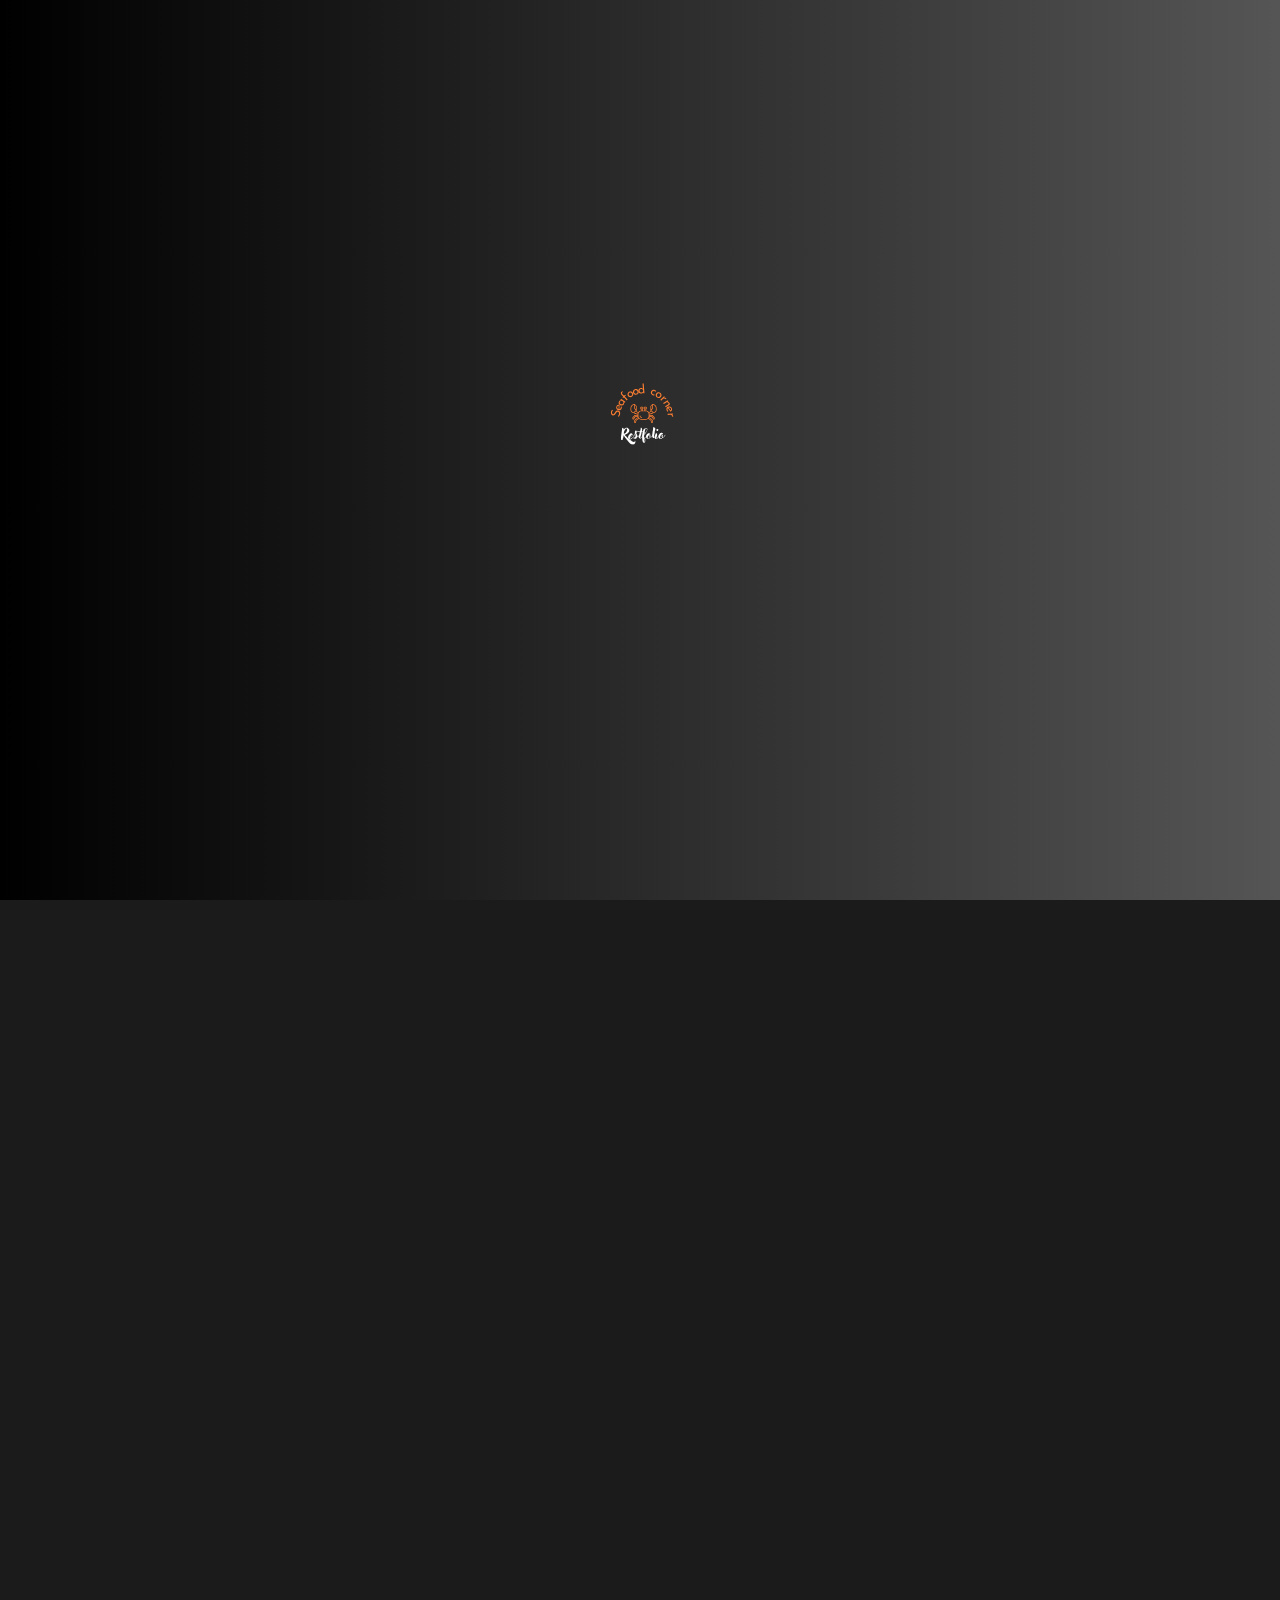
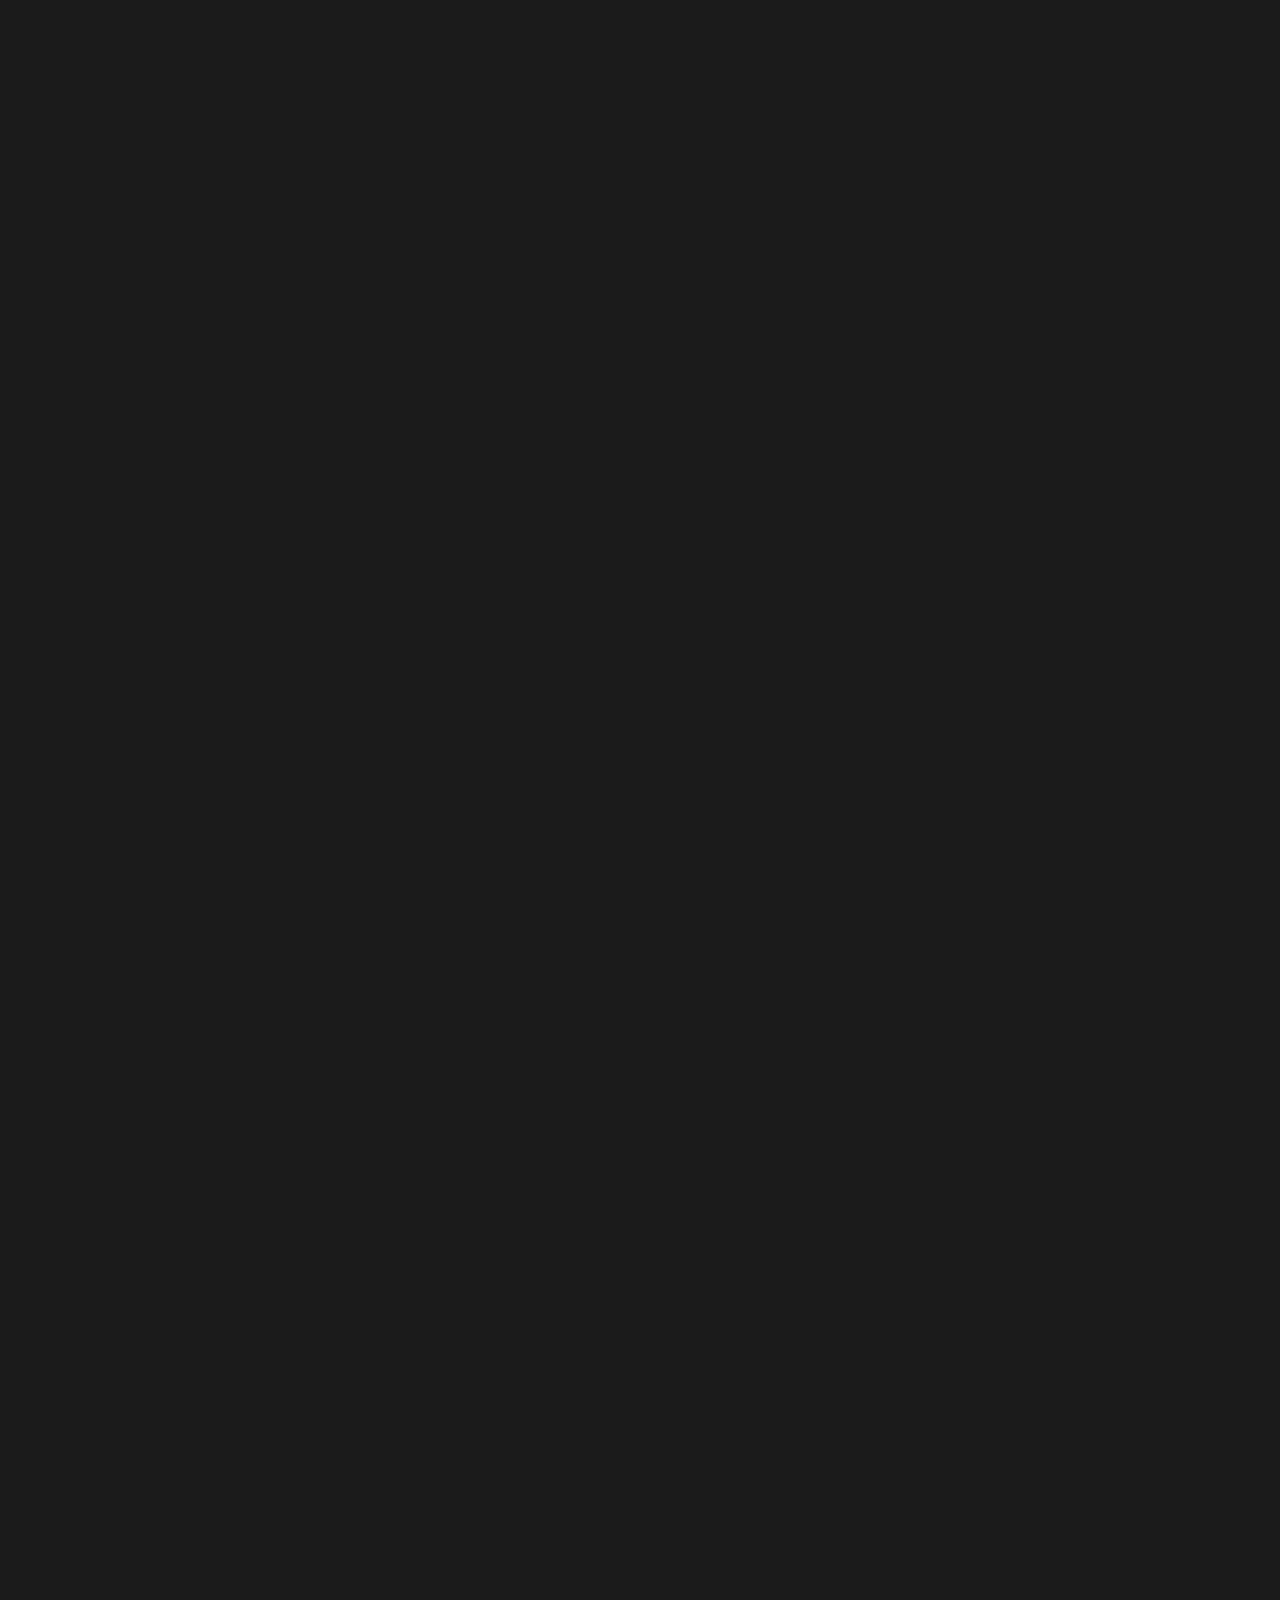
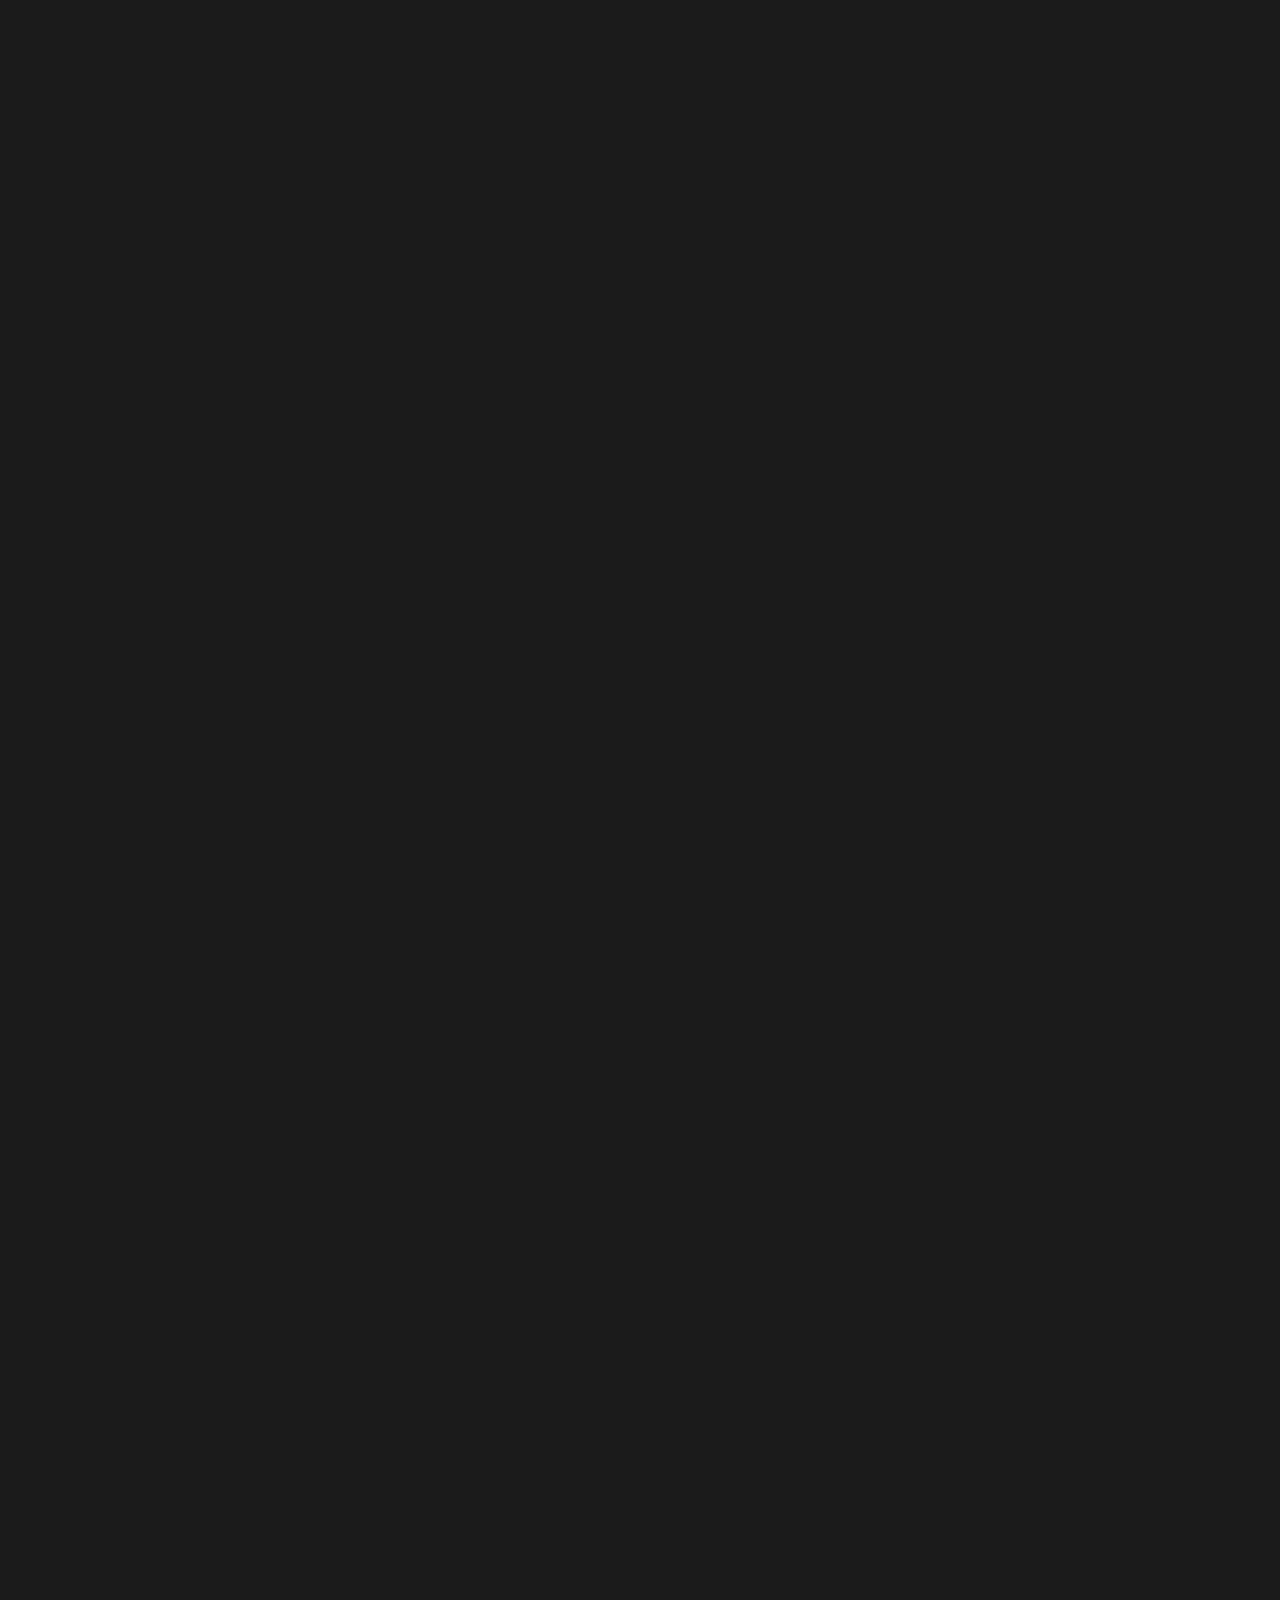
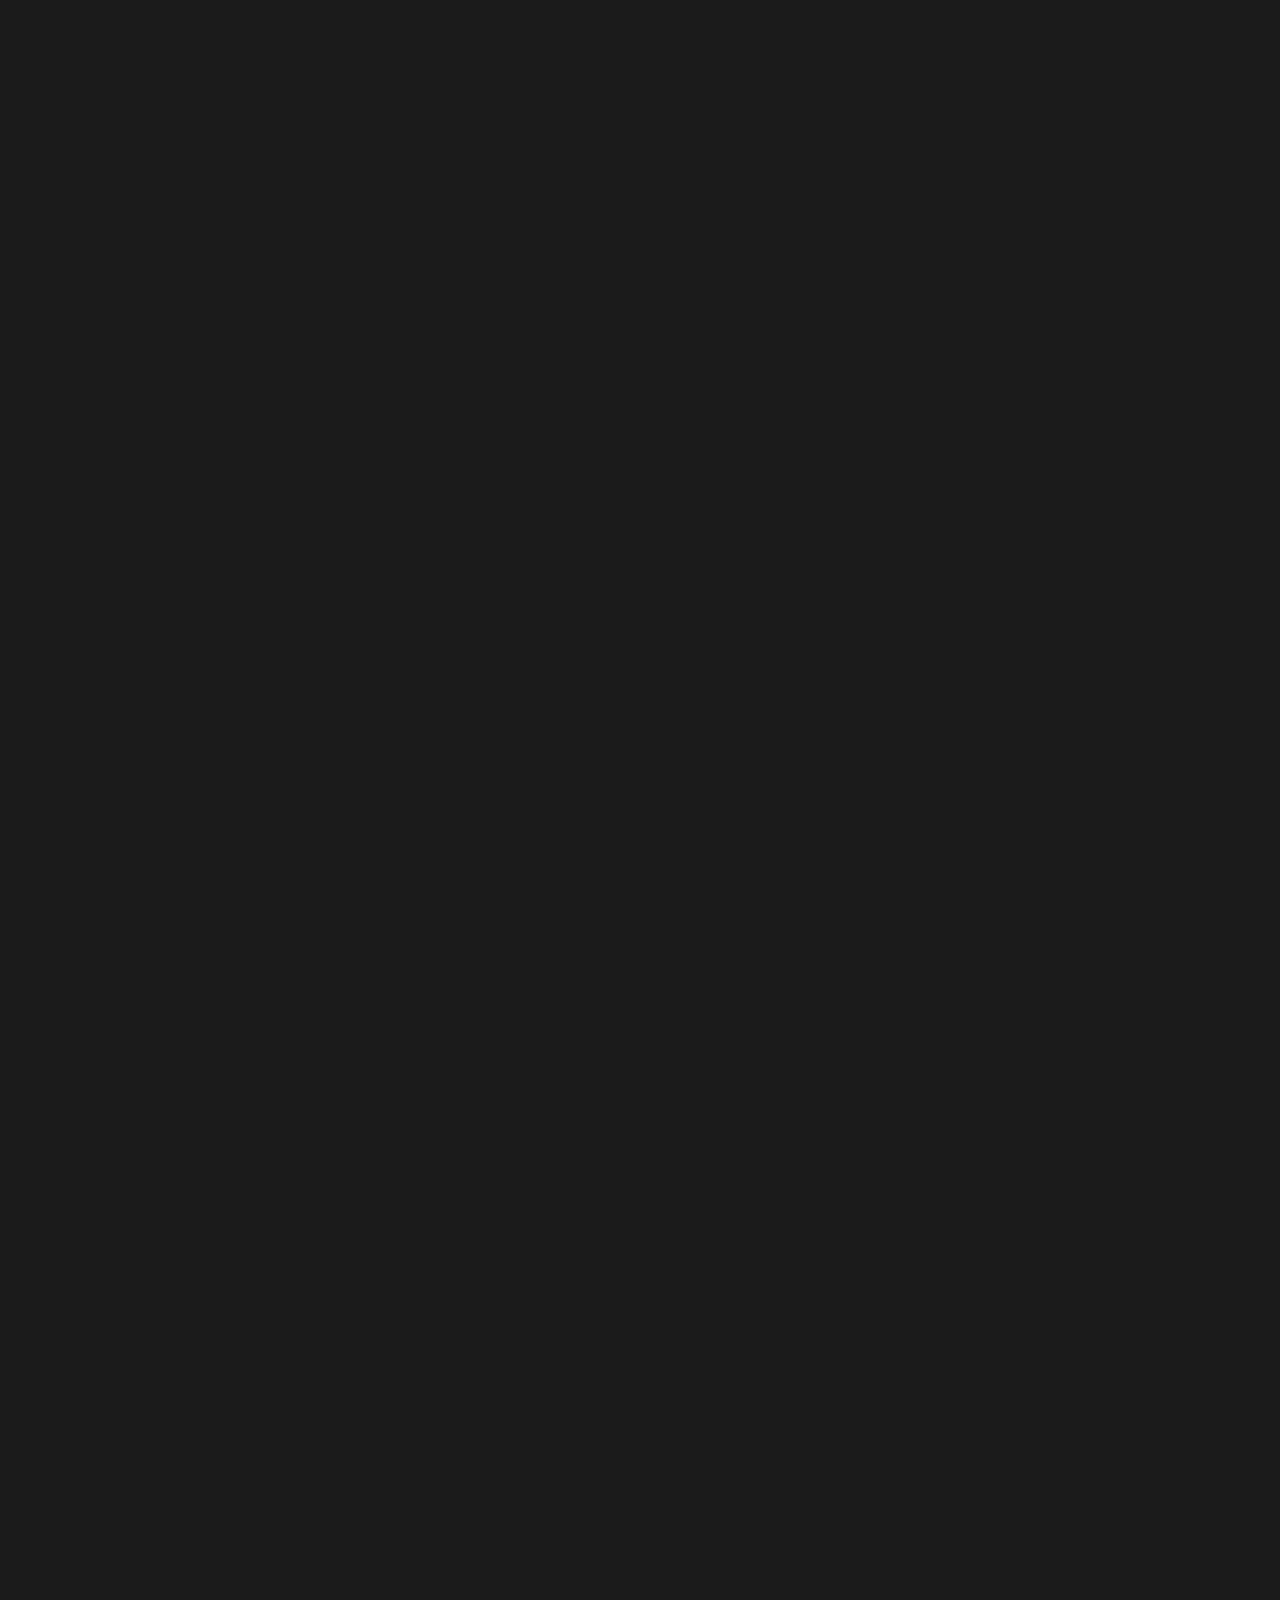
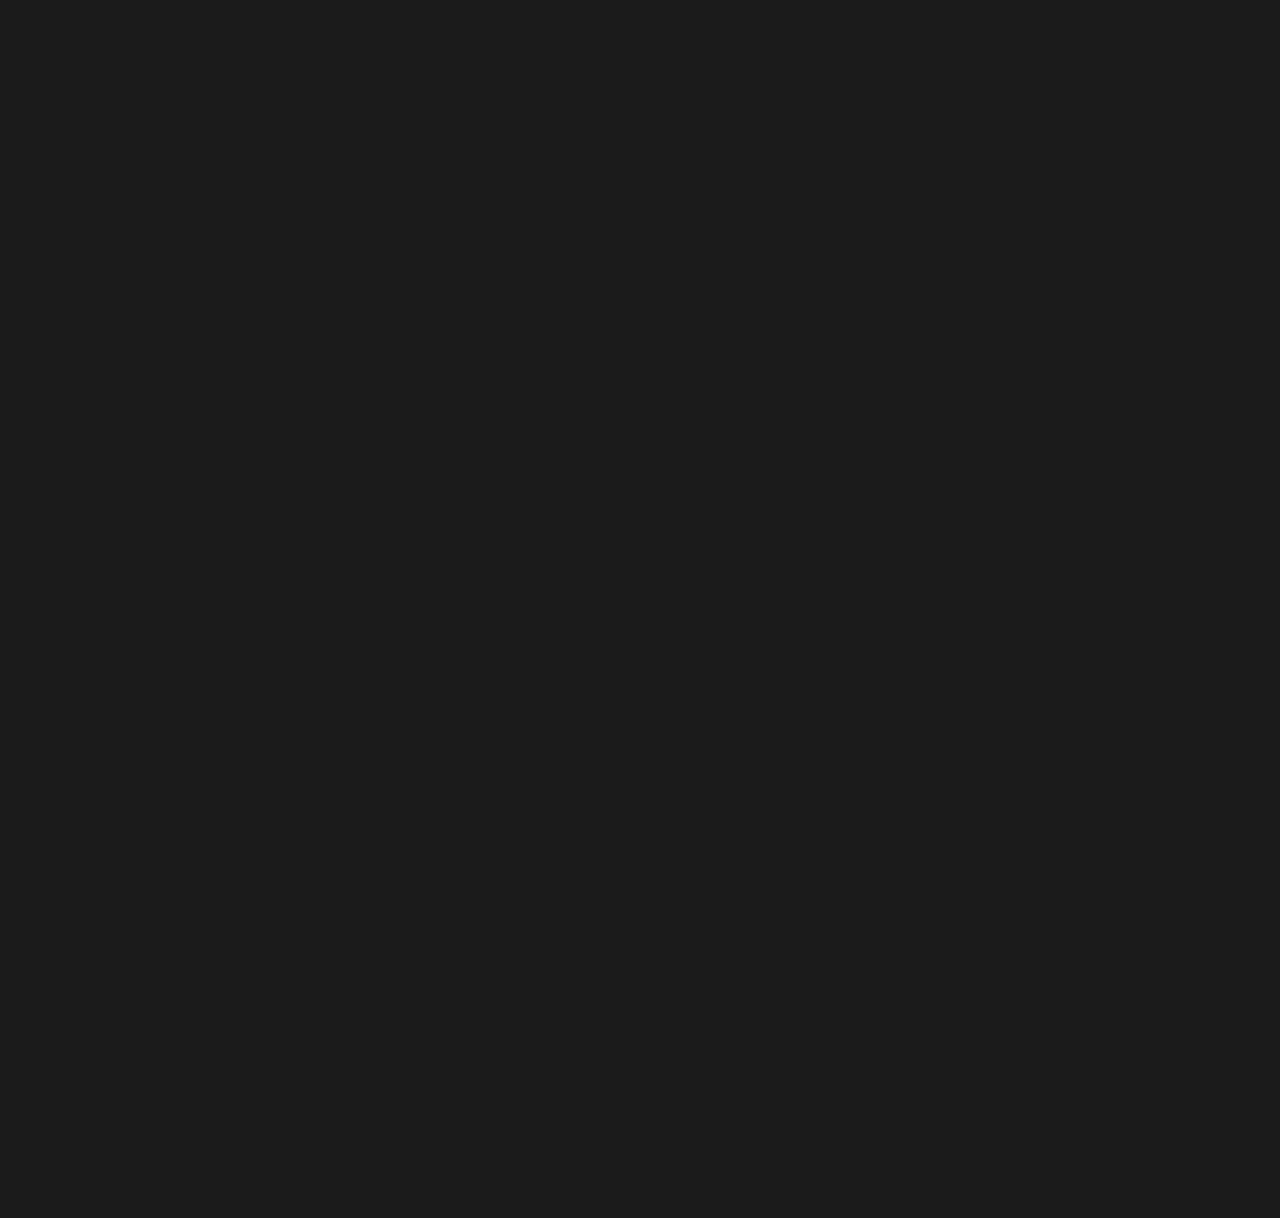
==== commit 9983a577: "the basics" ====
--- a/index.html
+++ b/index.html
@@ -1,1029 +1,1122 @@
 <!DOCTYPE html>
 <html lang="en">
-
-<head>
+  <head>
     <!-- Metas -->
-    <meta charset="utf-8">
-    <meta http-equiv="X-UA-Compatible" content="IE=edge">
-    <meta name="viewport" content="width=device-width, initial-scale=1, maximum-scale=1">
-    <meta name="keywords" content="HTML5 Template Artech Multi-Purpose themeforest">
-    <meta name="description" content="Artech - Multi-Purpose HTML5 Template">
-    <meta name="author" content="">
+    <meta charset="utf-8" />
+    <meta http-equiv="X-UA-Compatible" content="IE=edge" />
+    <meta
+      name="viewport"
+      content="width=device-width, initial-scale=1, maximum-scale=1"
+    />
+    <meta
+      name="keywords"
+      content="HTML5 Template Artech Multi-Purpose themeforest"
+    />
+    <meta name="description" content="Artech - Multi-Purpose HTML5 Template" />
+    <meta name="author" content="" />
 
     <!-- Title  -->
-    <title>Restfolio | Sea Food</title>
+    <title>Wingz and Thingz</title>
 
     <!-- Favicon -->
-    <link rel="shortcut icon" href="assets/img/fav.png" title="Favicon" sizes="16x16">
+    <link
+      rel="shortcut icon"
+      href="assets/img/favicon.png"
+      title="Favicon"
+      sizes="16x16"
+    />
 
     <!-- bootstrap 5 -->
-    <link rel="stylesheet" href="../common/assets/css/lib/bootstrap.min.css">
+    <link rel="stylesheet" href="../common/assets/css/lib/bootstrap.min.css" />
 
     <!-- bootstrap 5 rtl -->
     <!-- <link rel="stylesheet" href="../common/assets/css/lib/bootstrap.rtl.min.css"> -->
 
     <!-- font family -->
-    <link href="https://fonts.googleapis.com/css2?family=Josefin+Sans:ital,wght@0,100..700;1,100..700&display=swap" rel="stylesheet">
-    <link href="https://fonts.googleapis.com/css2?family=Oswald:wght@200..700&display=swap" rel="stylesheet">
-    
+    <link
+      href="https://fonts.googleapis.com/css2?family=Josefin+Sans:ital,wght@0,100..700;1,100..700&display=swap"
+      rel="stylesheet"
+    />
+    <link
+      href="https://fonts.googleapis.com/css2?family=Oswald:wght@200..700&display=swap"
+      rel="stylesheet"
+    />
+
     <!-- fontawesome icons  -->
-    <link rel="stylesheet" href="../common/assets/css/lib/all.css">
+    <link rel="stylesheet" href="../common/assets/css/lib/all.css" />
     <!-- animate css  -->
-    <link rel="stylesheet" href="../common/assets/css/lib/animate.css">
+    <link rel="stylesheet" href="../common/assets/css/lib/animate.css" />
     <!-- fancybox popup  -->
-    <link rel="stylesheet" href="../common/assets/css/lib/jquery.fancybox.css">
+    <link
+      rel="stylesheet"
+      href="../common/assets/css/lib/jquery.fancybox.css"
+    />
     <!-- lity popup  -->
-    <link rel="stylesheet" href="../common/assets/css/lib/lity.css">
+    <link rel="stylesheet" href="../common/assets/css/lib/lity.css" />
     <!-- swiper slider  -->
-    <link rel="stylesheet" href="../common/assets/css/lib/swiper8.min.css">
+    <link rel="stylesheet" href="../common/assets/css/lib/swiper8.min.css" />
 
     <!-- common style -->
-    <link rel="stylesheet" href="../common/assets/css/common_style.css">
+    <link rel="stylesheet" href="../common/assets/css/common_style.css" />
 
     <!-- home style -->
-    <link rel="stylesheet" href="assets/css/home_3_style.css">
+    <link rel="stylesheet" href="assets/css/home_3_style.css" />
     <script>
-        window.ga = window.ga || function() {
-          (ga.q = ga.q || []).push(arguments)
+      window.ga =
+        window.ga ||
+        function () {
+          (ga.q = ga.q || []).push(arguments);
         };
-        ga.l = +new Date;
-        ga('create', 'UA-105392568-1', 'auto');
-        ga('send', 'pageview');
+      ga.l = +new Date();
+      ga("create", "UA-105392568-1", "auto");
+      ga("send", "pageview");
     </script>
-
-</head>
-
-<body class="home-st3">
-
+  </head>
+
+  <body class="home-st3">
     <canvas class="banner_canvas" id="canvas_banner"></canvas>
 
     <!-- ====== Start Loading ====== -->
 
     <div class="loader-wrap">
-        <svg viewBox="0 0 1000 1000" preserveAspectRatio="none" width="100%" height="100%">
-            <defs>
-              <linearGradient id="path-gradient" x1="0%" y1="0%" x2="100%" y2="0%">
-                <stop offset="0%" style="stop-color: #000" />
-                <stop offset="100%" style="stop-color: #555" />
-              </linearGradient>
-            </defs>
-            <path id="svg" d="M0,1005S175,995,500,995s500,5,500,5V0H0Z" fill="url(#path-gradient)"></path>
-        </svg>
-
-        <div class="loader-wrap-heading">
-            <div class="load-logo cont mb-50">
-                <img src="assets/img/logo.svg" alt="" class="">
-            </div>
-            <div class="load-text">
-                <span>R</span>
-                <span>E</span>
-                <span>S</span>
-                <span>T</span>
-                <span>F</span>
-                <span>o</span>
-                <span>L</span>
-                <span>I</span>
-                <span>O</span>
-            </div>
+      <svg
+        viewBox="0 0 1000 1000"
+        preserveAspectRatio="none"
+        width="100%"
+        height="100%"
+      >
+        <defs>
+          <linearGradient id="path-gradient" x1="0%" y1="0%" x2="100%" y2="0%">
+            <stop offset="0%" style="stop-color: #000" />
+            <stop offset="100%" style="stop-color: #555" />
+          </linearGradient>
+        </defs>
+        <path
+          id="svg"
+          d="M0,1005S175,995,500,995s500,5,500,5V0H0Z"
+          fill="url(#path-gradient)"
+        ></path>
+      </svg>
+
+      <div class="loader-wrap-heading">
+        <div class="load-logo cont mb-50">
+          <img src="assets/img/logo.svg" alt="" class="" />
         </div>
+        <div class="load-text">
+          <span>R</span>
+          <span>E</span>
+          <span>S</span>
+          <span>T</span>
+          <span>F</span>
+          <span>o</span>
+          <span>L</span>
+          <span>I</span>
+          <span>O</span>
+        </div>
+      </div>
     </div>
-
 
     <!--  Start fixed menu  -->
     <div class="fixed-menu">
-        <div class="food-slider">
-            <div class="swiper-wrapper">
-                <div class="swiper-slide">
-                    <div class="dish-card">
-                        <div class="img">
-                            <img src="../common/assets/img/menu_dishes/chicken.png" alt="">
-                        </div>
-                    </div>
-                </div>
-                <div class="swiper-slide">
-                    <div class="dish-card">
-                        <div class="img">
-                            <img src="../common/assets/img/menu_dishes/chicken_peppers.png" alt="">
-                        </div>
-                    </div>
-                </div>
-                <div class="swiper-slide">
-                    <div class="dish-card">
-                        <div class="img">
-                            <img src="../common/assets/img/menu_dishes/meat.png" alt="">
-                        </div>
-                    </div>
-                </div>
-                <div class="swiper-slide">
-                    <div class="dish-card">
-                        <div class="img">
-                            <img src="../common/assets/img/menu_dishes/nachos_guacamole.png" alt="">
-                        </div>
-                    </div>
-                </div>
-                <div class="swiper-slide">
-                    <div class="dish-card">
-                        <div class="img">
-                            <img src="../common/assets/img/menu_dishes/pasta.png" alt="">
-                        </div>
-                    </div>
-                </div>
-                <div class="swiper-slide">
-                    <div class="dish-card">
-                        <div class="img">
-                            <img src="../common/assets/img/menu_dishes/salad.png" alt="">
-                        </div>
-                    </div>
-                </div>
-            </div>
+      <div class="food-slider">
+        <div class="swiper-wrapper">
+          <div class="swiper-slide">
+            <div class="dish-card">
+              <div class="img">
+                <img
+                  src="../common/assets/img/menu_dishes/chicken.png"
+                  alt=""
+                />
+              </div>
+            </div>
+          </div>
+          <div class="swiper-slide">
+            <div class="dish-card">
+              <div class="img">
+                <img
+                  src="../common/assets/img/menu_dishes/chicken_peppers.png"
+                  alt=""
+                />
+              </div>
+            </div>
+          </div>
+          <div class="swiper-slide">
+            <div class="dish-card">
+              <div class="img">
+                <img src="../common/assets/img/menu_dishes/meat.png" alt="" />
+              </div>
+            </div>
+          </div>
+          <div class="swiper-slide">
+            <div class="dish-card">
+              <div class="img">
+                <img
+                  src="../common/assets/img/menu_dishes/nachos_guacamole.png"
+                  alt=""
+                />
+              </div>
+            </div>
+          </div>
+          <div class="swiper-slide">
+            <div class="dish-card">
+              <div class="img">
+                <img src="../common/assets/img/menu_dishes/pasta.png" alt="" />
+              </div>
+            </div>
+          </div>
+          <div class="swiper-slide">
+            <div class="dish-card">
+              <div class="img">
+                <img src="../common/assets/img/menu_dishes/salad.png" alt="" />
+              </div>
+            </div>
+          </div>
         </div>
-        <div class="food-text-slider">
-            <div class="swiper-wrapper">
-                <div class="swiper-slide">
-                    <div class="text-card">
-                        <h2> chicken </h2>
-                    </div>
-                </div>
-                <div class="swiper-slide">
-                    <div class="text-card">
-                        <h2> chicken peppers </h2>
-                    </div>
-                </div>
-                <div class="swiper-slide">
-                    <div class="text-card">
-                        <h2> meat </h2>
-                    </div>
-                </div>
-                <div class="swiper-slide">
-                    <div class="text-card">
-                        <h2> nachos guacamole </h2>
-                    </div>
-                </div>
-                <div class="swiper-slide">
-                    <div class="text-card">
-                        <h2> pasta </h2>
-                    </div>
-                </div>
-                <div class="swiper-slide">
-                    <div class="text-card">
-                        <h2> salads </h2>
-                    </div>
-                </div>
-            </div>
+      </div>
+      <div class="food-text-slider">
+        <div class="swiper-wrapper">
+          <div class="swiper-slide">
+            <div class="text-card">
+              <h2>chicken</h2>
+            </div>
+          </div>
+          <div class="swiper-slide">
+            <div class="text-card">
+              <h2>chicken peppers</h2>
+            </div>
+          </div>
+          <div class="swiper-slide">
+            <div class="text-card">
+              <h2>meat</h2>
+            </div>
+          </div>
+          <div class="swiper-slide">
+            <div class="text-card">
+              <h2>nachos guacamole</h2>
+            </div>
+          </div>
+          <div class="swiper-slide">
+            <div class="text-card">
+              <h2>pasta</h2>
+            </div>
+          </div>
+          <div class="swiper-slide">
+            <div class="text-card">
+              <h2>salads</h2>
+            </div>
+          </div>
         </div>
-        <div class="swiper-button-prev"></div>
-        <div class="swiper-button-next"></div>
-        <div class="circle"></div>
-        <span class="clss"><i class="fas fa-times-circle"></i></span>
+      </div>
+      <div class="swiper-button-prev"></div>
+      <div class="swiper-button-next"></div>
+      <div class="circle"></div>
+      <span class="clss"><i class="fas fa-times-circle"></i></span>
     </div>
     <!--  End fixed menu  -->
 
-
     <div id="scrollsmoother-container">
-
-
-        <!--  Start navbar  -->
-        <nav class="navbar navbar-expand-lg navbar-dark tc-navbar-st3">
+      <!--  Start navbar  -->
+      <nav class="navbar navbar-expand-lg navbar-dark tc-navbar-st3">
+        <div class="container">
+          <a class="navbar-brand" href="#">
+            <img
+              src="assets/img/logo_2.png"
+              alt="Wingz and Thingz logo"
+              class="header-logo"
+            />
+          </a>
+          <div
+            class="collapse navbar-collapse justify-content-end"
+            id="navbarSupportedContent"
+          >
+            <div class="social-side">
+              <div class="social-links text-center text-lg-end">
+                <a href="#"> <i class="fab fa-facebook-f"></i> </a>
+                <a href="#"> <i class="fab fa-instagram"></i> </a>
+              </div>
+              <a
+                href="#"
+                class="butn bg-orange1 text-white rounded-pill size-1 hover-bg-dark1 ms-5 pt-12 pb-12"
+              >
+                <span>View Menu</span>
+              </a>
+            </div>
+          </div>
+        </div>
+        <img src="assets/img/vec1.png" alt="" class="vec1" />
+      </nav>
+      <!--  End navbar  -->
+
+      <!--  Start header  -->
+      <header class="tc-header-st3">
+        <div class="header-slider">
+          <div class="img">
+            <img src="assets/img/bg_1.jpg" alt="" class="img-cover" />
+          </div>
+          <div class="info">
             <div class="container">
-                <a class="navbar-brand" href="#">
-                    <img src="assets/img/logo.svg" alt="">
+              <img
+                data-speed="0.8"
+                class="wingz-word"
+                src="assets/img/wingz_word.png"
+              />
+              <div class="fish">
+                <img
+                  src="assets/img/chicken1.png"
+                  alt="Wingz and Thingz chicken"
+                  class="img-contain main-img-padding"
+                />
+              </div>
+              <img
+                data-speed="1.2"
+                class="thingz-word float-dis"
+                src="assets/img/thingz.png"
+              />
+            </div>
+          </div>
+        </div>
+      </header>
+      <!--  End header  -->
+
+      <!--Contents-->
+      <main>
+        <!--  Start about  -->
+        <section class="tc-about-st3">
+          <div class="container">
+            <div class="row gx-lg-0">
+              <div class="col-lg-3">
+                <div class="imgs wow fadeIn slow" data-wow-delay="0.2s">
+                  <div class="img1">
+                    <img src="assets/img/ab1.jpg" alt="" class="img-cover" />
+                  </div>
+                </div>
+              </div>
+              <div class="col-lg-4 offset-lg-1">
+                <div class="info pe-lg-5 wow fadeIn slow" data-wow-delay="0.2s">
+                  <h2 class="fsz-50 mb-20">
+                    Explore The History Of the Seafood
+                  </h2>
+                  <div class="text fsz-16">
+                    Lorem ipsum dolor sit amet, consectetur adipiscing elit.
+                    Nullam mi sem, tristique vel blandit sed, varius id tellus.
+                    Pellentesque pretium bibendum velit, at interdum libero
+                    cursus sit amet. Fusce ac faucibus elit.
+                  </div>
+                </div>
+              </div>
+              <div class="col-lg-4">
+                <a href="#" class="rotate-box" data-speed="1" data-lag="0.4">
+                  <div
+                    class="rotate-circle fsz-30 rotate-text d-inline-block text-uppercase"
+                  >
+                    <svg class="textcircle" viewBox="0 0 500 500">
+                      <defs>
+                        <path
+                          id="textcircle"
+                          d="M250,400 a150,150 0 0,1 0,-300a150,150 0 0,1 0,300Z"
+                        ></path>
+                      </defs>
+                      <text>
+                        <textPath xlink:href="#textcircle" textLength="900">
+                          cafee shop house restourant
+                        </textPath>
+                      </text>
+                    </svg>
+                  </div>
+                  <span class="icon">
+                    <img src="assets/img/rotate_icon.svg" alt="" />
+                  </span>
                 </a>
-                <button class="navbar-toggler" type="button" data-bs-toggle="collapse" data-bs-target="#navbarSupportedContent"
-                    aria-controls="navbarSupportedContent" aria-expanded="false" aria-label="Toggle navigation">
-                    <span class="navbar-toggler-icon"></span>
-                </button>
-                <div class="collapse navbar-collapse" id="navbarSupportedContent">
-                    <ul class="navbar-nav mx-auto sub-font">
-                        <li class="nav-item dropdown">
-                            <a class="nav-link dropdown-toggle" href="#" role="button" data-bs-toggle="dropdown" aria-expanded="false">
-                                Homes
-                            </a>
-                            <ul class="dropdown-menu">
-                              <li><a class="dropdown-item" href="../home1_restaurant_original/index.html"> home restaurant Original</a></li>
-                              <li><a class="dropdown-item" href="../home2_coffee_shop/index.html"> home coffee shop </a></li>
-                              <li><a class="dropdown-item" href="../home3_sea_food/index.html"> home sea food </a></li>
-                              <li><a class="dropdown-item" href="../home4_bakery_house/index.html"> home bakery house </a></li>                            </ul>
-                        </li>
-                        <li class="nav-item dropdown">
-                            <a class="nav-link dropdown-toggle" href="#" role="button" data-bs-toggle="dropdown" aria-expanded="false">
-                                Pages
-                            </a>
-                            <ul class="dropdown-menu">
-                                <li><a class="dropdown-item" href="../inner-pages/about.html"> page about </a></li>
-                                <li><a class="dropdown-item" href="../inner-pages/contact.html"> page contact </a></li>
-                                <li><a class="dropdown-item" href="../inner-pages/faq.html"> page faq </a></li>
-                                <li><a class="dropdown-item" href="../inner-pages/portfolio.html"> page portfolio </a></li>
-                                <li><a class="dropdown-item" href="../inner-pages/portfolio_single.html"> page portfolio single </a></li>
-                                <li><a class="dropdown-item" href="../inner-pages/services.html"> page services </a></li>
-                                <li><a class="dropdown-item" href="../inner-pages/404.html"> page 404 </a></li>
-                            </ul>
-                        </li>
-                        <li class="nav-item">
-                            <a class="nav-link" href="#">Documentation</a>
-                        </li>
-                    </ul>
-                    <div class="social-side justify-content-lg-end">
-                        <div class="social-links text-center text-lg-end">
-                            <a href="#"> <i class="fab fa-facebook-f"></i> </a>
-                            <a href="#"> <i class="fab fa-x-twitter"></i> </a>
-                            <a href="#"> <i class="fab fa-instagram"></i> </a>
-                            <a href="#"> <i class="fab fa-behance"></i> </a>
+              </div>
+            </div>
+            <div class="row gx-lg-0">
+              <div class="col-lg-5 offset-lg-3">
+                <div
+                  class="video-card pe-lg-5 wow fadeIn slow"
+                  data-wow-delay="0.2s"
+                >
+                  <div class="img">
+                    <img src="assets/img/ab3.jpg" alt="" class="img-cover" />
+                  </div>
+                  <a
+                    href="https://www.youtube.com/watch?v=qYgdnM3BC3g"
+                    class="play-btn"
+                    data-lity="video"
+                  >
+                    <i class="fas fa-play"></i>
+                  </a>
+                </div>
+              </div>
+              <div class="col-lg-4">
+                <div class="testimonials ps-lg-5">
+                  <div class="title mb-40">
+                    <h2 class="">
+                      <img src="assets/img/qt.svg" alt="" class="icon" /> What
+                      Client Says?
+                    </h2>
+                  </div>
+                  <div class="testimonials-slider">
+                    <div class="swiper-wrapper">
+                      <div class="swiper-slide">
+                        <div class="inf">
+                          <div class="main-text">
+                            Nullam sit amet sem metus. Nam nec metus eudia
+                            viverra nec nibh. Donec euismod malesuada, quis
+                            egestas eget. Vivmus quam erat slliitudin.
+                          </div>
+                          <div class="user-inf">
+                            <div class="avatar">
+                              <img
+                                src="assets/img/avatar.jpg"
+                                alt=""
+                                class="img-cover"
+                              />
+                            </div>
+                            <div class="inf">
+                              <h6 class="fsz-24 mb-2">Liam Olivia</h6>
+                              <p class="cr-orange1">Restaurant Clients</p>
+                            </div>
+                          </div>
                         </div>
-                        <a href="#" class="butn bg-orange1 text-white rounded-pill size-1 hover-bg-dark1 ms-5 pt-12 pb-12"> <span> Book a Table + </span> </a>
-                    </div>
-                </div>
-            </div>
-            <img src="assets/img/vec1.png" alt="" class="vec1">
-        </nav>
-        <!--  End navbar  -->
-
-        
-        <!--  Start header  -->
-        <header class="tc-header-st3">
-            <div class="header-slider">
+                      </div>
+                    </div>
+                  </div>
+                </div>
+              </div>
+            </div>
+          </div>
+          <img src="assets/img/ab_shap.png" alt="" class="shap" />
+          <div class="lines">
+            <span></span><span></span><span></span><span></span>
+          </div>
+        </section>
+        <!--  End about  -->
+
+        <!--  Start recipes  -->
+        <section class="tc-recipes-st3">
+          <div class="cards wow fadeIn slow" data-wow-delay="0.2s">
+            <div class="row">
+              <div class="col-lg-6">
+                <a href="#" class="item">
+                  <div class="img th-650">
+                    <img
+                      src="assets/img/recipes/1.jpg"
+                      alt=""
+                      class="img-cover"
+                    />
+                  </div>
+                  <div class="float-info">
+                    <h5>Fish Curry Recipe</h5>
+                    <p>Barfish Seafood</p>
+                  </div>
+                </a>
+                <a href="#" class="item">
+                  <div class="img th-350">
+                    <img
+                      src="assets/img/recipes/2.jpg"
+                      alt=""
+                      class="img-cover"
+                    />
+                  </div>
+                  <div class="float-info">
+                    <h5>Fish Curry Recipe</h5>
+                    <p>Barfish Seafood</p>
+                  </div>
+                </a>
+              </div>
+              <div class="col-lg-6">
+                <a href="#" class="item">
+                  <div class="img th-350">
+                    <img
+                      src="assets/img/recipes/3.jpg"
+                      alt=""
+                      class="img-cover"
+                    />
+                  </div>
+                  <div class="float-info">
+                    <h5>Fish Curry Recipe</h5>
+                    <p>Barfish Seafood</p>
+                  </div>
+                </a>
+                <div class="row">
+                  <div class="col-lg-6">
+                    <a href="#" class="item">
+                      <div class="img th-650">
+                        <img
+                          src="assets/img/recipes/4.jpg"
+                          alt=""
+                          class="img-cover"
+                        />
+                      </div>
+                      <div class="float-info">
+                        <h5>Fish Curry Recipe</h5>
+                        <p>Barfish Seafood</p>
+                      </div>
+                    </a>
+                  </div>
+                  <div class="col-lg-6">
+                    <a href="#" class="item">
+                      <div class="img th-650">
+                        <img
+                          src="assets/img/recipes/5.jpg"
+                          alt=""
+                          class="img-cover"
+                        />
+                      </div>
+                      <div class="float-info">
+                        <h5>Fish Curry Recipe</h5>
+                        <p>Barfish Seafood</p>
+                      </div>
+                    </a>
+                  </div>
+                </div>
+              </div>
+            </div>
+          </div>
+        </section>
+        <!--  End recipes  -->
+
+        <!--  Start services  -->
+        <section class="tc-services-st3">
+          <div class="container">
+            <div
+              class="title text-center col-lg-7 mx-auto mb-50 wow fadeIn slow"
+              data-wow-delay="0.2s"
+            >
+              <h2 class="fsz-50 mb-15">The Traditional Way</h2>
+              <div class="icon icon-50 mx-auto">
+                <img src="assets/img/favicon.png" alt="" class="img-contain" />
+              </div>
+            </div>
+            <div class="services-slider wow fadeIn slow">
+              <div class="swiper-wrapper">
+                <div class="swiper-slide">
+                  <div class="service-card">
+                    <div class="icon">
+                      <img
+                        src="assets/img/services/1.svg"
+                        alt=""
+                        class="h-100"
+                      />
+                    </div>
+                    <div class="info">
+                      <h6 class="fsz-24 mb-20">Wings</h6>
+                      <div class="text fsz-16 mb-30">
+                        Fusce at diam consectetur, pellentesque lorem sit amet,
+                        aliquam metus.
+                      </div>
+                      <a
+                        href="#"
+                        class="more-link fsz-16 sub-font hover-orange1"
+                      >
+                        Read More +
+                      </a>
+                    </div>
+                  </div>
+                </div>
+                <div class="swiper-slide">
+                  <div class="service-card">
+                    <div class="icon">
+                      <img
+                        src="assets/img/services/2.svg"
+                        alt=""
+                        class="h-100"
+                      />
+                    </div>
+                    <div class="info">
+                      <h6 class="fsz-24 mb-20">Waffles</h6>
+                      <div class="text fsz-16 mb-30">
+                        Fusce at diam consectetur, pellentesque lorem sit amet,
+                        aliquam metus.
+                      </div>
+                      <a
+                        href="#"
+                        class="more-link fsz-16 sub-font hover-orange1"
+                      >
+                        Read More +
+                      </a>
+                    </div>
+                  </div>
+                </div>
+                <div class="swiper-slide">
+                  <div class="service-card">
+                    <div class="icon">
+                      <img
+                        src="assets/img/services/3.svg"
+                        alt=""
+                        class="h-100"
+                      />
+                    </div>
+                    <div class="info">
+                      <h6 class="fsz-24 mb-20">Tenders</h6>
+                      <div class="text fsz-16 mb-30">
+                        Fusce at diam consectetur, pellentesque lorem sit amet,
+                        aliquam metus.
+                      </div>
+                      <a
+                        href="#"
+                        class="more-link fsz-16 sub-font hover-orange1"
+                      >
+                        Read More +
+                      </a>
+                    </div>
+                  </div>
+                </div>
+                <div class="swiper-slide">
+                  <div class="service-card">
+                    <div class="icon">
+                      <img
+                        src="assets/img/services/4.svg"
+                        alt=""
+                        class="h-100"
+                      />
+                    </div>
+                    <div class="info">
+                      <h6 class="fsz-24 mb-20">Fries</h6>
+                      <div class="text fsz-16 mb-30">
+                        Fusce at diam consectetur, pellentesque lorem sit amet,
+                        aliquam metus.
+                      </div>
+                      <a
+                        href="#"
+                        class="more-link fsz-16 sub-font hover-orange1"
+                      >
+                        Read More +
+                      </a>
+                    </div>
+                  </div>
+                </div>
+              </div>
+            </div>
+          </div>
+        </section>
+        <!--  End services  -->
+
+        <!--  Start menus  -->
+        <section class="tc-menus-st3">
+          <div class="content wow fadeIn slow" data-wow-delay="0.2s">
+            <div class="row">
+              <div class="col-lg-6">
                 <div class="img">
-                    <img src="assets/img/hero1.jpg" alt="" class="img-cover">
-                </div>
-                <div class="info">
-                    <div class="container">
-                        <h1 data-speed="0.8"> Seafood </h1>
-                        <div class="fish">
-                            <img src="assets/img/fish1.png" alt="" class="img-contain">
+                  <img src="assets/img/menu.jpg" alt="" class="img-cover" />
+                </div>
+              </div>
+              <div class="col-lg-6">
+                <div class="menu-side">
+                  <div
+                    class="title text-center mb-10 wow fadeIn slow"
+                    data-wow-delay="0.2s"
+                  >
+                    <div class="icon icon-50 mx-auto">
+                      <img
+                        src="assets/img/favicon.png"
+                        alt=""
+                        class="img-contain"
+                      />
+                    </div>
+                    <h2 class="fsz-50 mt-15">Our Special Menus</h2>
+                    <div class="text fsz-16 mt-20">
+                      Proin at lorem justo. Sed maximus risus hendrerit ipsum
+                      sodales, vel consequat dui ultrices. Vestibulum ante ipsum
+                      primis in faucibus orci luctus.
+                    </div>
+                  </div>
+                  <div class="menu-slider">
+                    <div class="swiper-wrapper">
+                      <div class="swiper-slide">
+                        <div class="menu">
+                          <div class="menu-card">
+                            <div class="top-info">
+                              <span class="disc"> 20% Off </span>
+                              <span class="line"></span>
+                              <div class="price">
+                                <small> $8.00 </small> <span> $5.00 </span>
+                              </div>
+                            </div>
+                            <div class="main-cont">
+                              <div class="img">
+                                <img
+                                  src="assets/img/menu/1.jpg"
+                                  alt=""
+                                  class="img-cover"
+                                />
+                              </div>
+                              <div class="inf">
+                                <h6 class="fsz-20 mb-15">Delicious Pancakes</h6>
+                                <p class="fsz-16">
+                                  Lorem ipsum dolor sit amet, exand to
+                                  consectetur
+                                </p>
+                              </div>
+                            </div>
+                          </div>
+                          <div class="menu-card">
+                            <div class="top-info">
+                              <span class="disc"> 20% Off </span>
+                              <span class="line"></span>
+                              <div class="price">
+                                <small> $8.00 </small> <span> $3.00 </span>
+                              </div>
+                            </div>
+                            <div class="main-cont">
+                              <div class="img">
+                                <img
+                                  src="assets/img/menu/2.jpg"
+                                  alt=""
+                                  class="img-cover"
+                                />
+                              </div>
+                              <div class="inf">
+                                <h6 class="fsz-20 mb-15">Delicious Pancakes</h6>
+                                <p class="fsz-16">
+                                  Lorem ipsum dolor sit amet, exand to
+                                  consectetur
+                                </p>
+                              </div>
+                            </div>
+                          </div>
+                          <div class="menu-card">
+                            <div class="top-info">
+                              <span class="disc"> 20% Off </span>
+                              <span class="line"></span>
+                              <div class="price">
+                                <small> $8.00 </small> <span> $2.00 </span>
+                              </div>
+                            </div>
+                            <div class="main-cont">
+                              <div class="img">
+                                <img
+                                  src="assets/img/menu/3.jpg"
+                                  alt=""
+                                  class="img-cover"
+                                />
+                              </div>
+                              <div class="inf">
+                                <h6 class="fsz-20 mb-15">Delicious Pancakes</h6>
+                                <p class="fsz-16">
+                                  Lorem ipsum dolor sit amet, exand to
+                                  consectetur
+                                </p>
+                              </div>
+                            </div>
+                          </div>
                         </div>
-                        <h2 data-speed="1.2"> Quality <img src="assets/img/float_btn.svg" alt="" class="float-dis"> </h2>
-                    </div>
-                </div>
-            </div>
-        </header>
-        <!--  End header  -->
-
-
-        <!--Contents-->
-        <main>
-
-
-            <!--  Start about  -->
-            <section class="tc-about-st3">
-                <div class="container">
-                    <div class="row gx-lg-0">
-                        <div class="col-lg-3">
-                            <div class="imgs wow fadeIn slow" data-wow-delay="0.2s">
-                                <div class="img1">
-                                    <img src="assets/img/ab1.jpg" alt="" class="img-cover">
-                                </div>
-                            </div>
+                      </div>
+                      <div class="swiper-slide">
+                        <div class="menu">
+                          <div class="menu-card">
+                            <div class="top-info">
+                              <span class="disc"> 20% Off </span>
+                              <span class="line"></span>
+                              <div class="price">
+                                <small> $8.00 </small> <span> $5.00 </span>
+                              </div>
+                            </div>
+                            <div class="main-cont">
+                              <div class="img">
+                                <img
+                                  src="assets/img/menu/1.jpg"
+                                  alt=""
+                                  class="img-cover"
+                                />
+                              </div>
+                              <div class="inf">
+                                <h6 class="fsz-20 mb-15">Delicious Pancakes</h6>
+                                <p class="fsz-16">
+                                  Lorem ipsum dolor sit amet, exand to
+                                  consectetur
+                                </p>
+                              </div>
+                            </div>
+                          </div>
+                          <div class="menu-card">
+                            <div class="top-info">
+                              <span class="disc"> 20% Off </span>
+                              <span class="line"></span>
+                              <div class="price">
+                                <small> $8.00 </small> <span> $3.00 </span>
+                              </div>
+                            </div>
+                            <div class="main-cont">
+                              <div class="img">
+                                <img
+                                  src="assets/img/menu/2.jpg"
+                                  alt=""
+                                  class="img-cover"
+                                />
+                              </div>
+                              <div class="inf">
+                                <h6 class="fsz-20 mb-15">Delicious Pancakes</h6>
+                                <p class="fsz-16">
+                                  Lorem ipsum dolor sit amet, exand to
+                                  consectetur
+                                </p>
+                              </div>
+                            </div>
+                          </div>
+                          <div class="menu-card">
+                            <div class="top-info">
+                              <span class="disc"> 20% Off </span>
+                              <span class="line"></span>
+                              <div class="price">
+                                <small> $8.00 </small> <span> $2.00 </span>
+                              </div>
+                            </div>
+                            <div class="main-cont">
+                              <div class="img">
+                                <img
+                                  src="assets/img/menu/3.jpg"
+                                  alt=""
+                                  class="img-cover"
+                                />
+                              </div>
+                              <div class="inf">
+                                <h6 class="fsz-20 mb-15">Delicious Pancakes</h6>
+                                <p class="fsz-16">
+                                  Lorem ipsum dolor sit amet, exand to
+                                  consectetur
+                                </p>
+                              </div>
+                            </div>
+                          </div>
                         </div>
-                        <div class="col-lg-4 offset-lg-1">
-                            <div class="info pe-lg-5 wow fadeIn slow" data-wow-delay="0.2s">
-                                <h2 class="fsz-50 mb-20"> Explore The History Of the Seafood </h2>
-                                <div class="text fsz-16"> Lorem ipsum dolor sit amet, consectetur adipiscing elit. Nullam mi sem, tristique vel blandit sed, varius id tellus. Pellentesque pretium bibendum velit, at interdum libero cursus sit amet. Fusce ac faucibus elit. </div>
-                            </div>
+                      </div>
+                      <div class="swiper-slide">
+                        <div class="menu">
+                          <div class="menu-card">
+                            <div class="top-info">
+                              <span class="disc"> 20% Off </span>
+                              <span class="line"></span>
+                              <div class="price">
+                                <small> $8.00 </small> <span> $5.00 </span>
+                              </div>
+                            </div>
+                            <div class="main-cont">
+                              <div class="img">
+                                <img
+                                  src="assets/img/menu/1.jpg"
+                                  alt=""
+                                  class="img-cover"
+                                />
+                              </div>
+                              <div class="inf">
+                                <h6 class="fsz-20 mb-15">Delicious Pancakes</h6>
+                                <p class="fsz-16">
+                                  Lorem ipsum dolor sit amet, exand to
+                                  consectetur
+                                </p>
+                              </div>
+                            </div>
+                          </div>
+                          <div class="menu-card">
+                            <div class="top-info">
+                              <span class="disc"> 20% Off </span>
+                              <span class="line"></span>
+                              <div class="price">
+                                <small> $8.00 </small> <span> $3.00 </span>
+                              </div>
+                            </div>
+                            <div class="main-cont">
+                              <div class="img">
+                                <img
+                                  src="assets/img/menu/2.jpg"
+                                  alt=""
+                                  class="img-cover"
+                                />
+                              </div>
+                              <div class="inf">
+                                <h6 class="fsz-20 mb-15">Delicious Pancakes</h6>
+                                <p class="fsz-16">
+                                  Lorem ipsum dolor sit amet, exand to
+                                  consectetur
+                                </p>
+                              </div>
+                            </div>
+                          </div>
+                          <div class="menu-card">
+                            <div class="top-info">
+                              <span class="disc"> 20% Off </span>
+                              <span class="line"></span>
+                              <div class="price">
+                                <small> $8.00 </small> <span> $2.00 </span>
+                              </div>
+                            </div>
+                            <div class="main-cont">
+                              <div class="img">
+                                <img
+                                  src="assets/img/menu/3.jpg"
+                                  alt=""
+                                  class="img-cover"
+                                />
+                              </div>
+                              <div class="inf">
+                                <h6 class="fsz-20 mb-15">Delicious Pancakes</h6>
+                                <p class="fsz-16">
+                                  Lorem ipsum dolor sit amet, exand to
+                                  consectetur
+                                </p>
+                              </div>
+                            </div>
+                          </div>
                         </div>
-                        <div class="col-lg-4">
-                            <a href="#" class="rotate-box" data-speed="1" data-lag="0.4">
-                                <div class="rotate-circle fsz-30 rotate-text d-inline-block text-uppercase">
-                                    <svg class="textcircle" viewBox="0 0 500 500">
-                                        <defs>
-                                            <path id="textcircle"
-                                                d="M250,400 a150,150 0 0,1 0,-300a150,150 0 0,1 0,300Z">
-                                            </path>
-                                        </defs>
-                                        <text>
-                                            <textPath xlink:href="#textcircle" textLength="900"> cafee shop house restourant </textPath>
-                                        </text>
-                                    </svg>
-                                </div>
-                                <span class="icon"> <img src="assets/img/rotate_icon.svg" alt=""> </span>
-                            </a>
-                        </div>
-                    </div>
-                    <div class="row gx-lg-0">
-                        <div class="col-lg-5 offset-lg-3">
-                            <div class="video-card pe-lg-5 wow fadeIn slow" data-wow-delay="0.2s">
-                                <div class="img">
-                                    <img src="assets/img/ab3.jpg" alt="" class="img-cover">
-                                </div>
-                                <a href="https://www.youtube.com/watch?v=qYgdnM3BC3g" class="play-btn" data-lity="video"> <i class="fas fa-play"></i> </a>
-                            </div>
-                        </div>
-                        <div class="col-lg-4">
-                            <div class="testimonials ps-lg-5">
-                                <div class="title mb-40">
-                                    <h2 class=""> <img src="assets/img/qt.svg" alt="" class="icon"> What Client Says? </h2>
-                                </div>
-                                <div class="testimonials-slider">
-                                    <div class="swiper-wrapper">
-                                        <div class="swiper-slide">
-                                            <div class="inf">
-                                                <div class="main-text"> Nullam sit amet sem metus. Nam nec metus eudia viverra nec nibh. Donec euismod malesuada, quis egestas eget. Vivmus quam erat slliitudin. </div>
-                                                <div class="user-inf">
-                                                    <div class="avatar">
-                                                        <img src="assets/img/avatar.jpg" alt="" class="img-cover">
-                                                    </div>
-                                                    <div class="inf">
-                                                        <h6 class="fsz-24 mb-2"> Liam Olivia </h6>
-                                                        <p class="cr-orange1"> Restaurant Clients </p>
-                                                    </div>
-                                                </div>
-                                            </div>
-                                        </div>
-                                    </div>
-                                </div>
-                            </div>
-                        </div>
-                    </div>
-                </div>
-                <img src="assets/img/ab_shap.png" alt="" class="shap">
-                <div class="lines"><span></span><span></span><span></span><span></span></div>
-            </section>
-            <!--  End about  -->
-
-
-            <!--  Start recipes  -->
-            <section class="tc-recipes-st3">
-                <div class="cards wow fadeIn slow" data-wow-delay="0.2s">
-                    <div class="row">
-                        <div class="col-lg-6">
-                            <a href="#" class="item">
-                                <div class="img th-650">
-                                    <img src="assets/img/recipes/1.jpg" alt="" class="img-cover">
-                                </div>
-                                <div class="float-info">
-                                    <h5> Fish Curry Recipe </h5>
-                                    <p> Barfish Seafood </p>
-                                </div>
-                            </a>
-                            <a href="#" class="item">
-                                <div class="img th-350">
-                                    <img src="assets/img/recipes/2.jpg" alt="" class="img-cover">
-                                </div>
-                                <div class="float-info">
-                                    <h5> Fish Curry Recipe </h5>
-                                    <p> Barfish Seafood </p>
-                                </div>
-                            </a>
-                        </div>
-                        <div class="col-lg-6">
-                            <a href="#" class="item">
-                                <div class="img th-350">
-                                    <img src="assets/img/recipes/3.jpg" alt="" class="img-cover">
-                                </div>
-                                <div class="float-info">
-                                    <h5> Fish Curry Recipe </h5>
-                                    <p> Barfish Seafood </p>
-                                </div>
-                            </a>
-                            <div class="row">
-                                <div class="col-lg-6">
-                                    <a href="#" class="item">
-                                        <div class="img th-650">
-                                            <img src="assets/img/recipes/4.jpg" alt="" class="img-cover">
-                                        </div>
-                                        <div class="float-info">
-                                            <h5> Fish Curry Recipe </h5>
-                                            <p> Barfish Seafood </p>
-                                        </div>
-                                    </a>
-                                </div>
-                                <div class="col-lg-6">
-                                    <a href="#" class="item">
-                                        <div class="img th-650">
-                                            <img src="assets/img/recipes/5.jpg" alt="" class="img-cover">
-                                        </div>
-                                        <div class="float-info">
-                                            <h5> Fish Curry Recipe </h5>
-                                            <p> Barfish Seafood </p>
-                                        </div>
-                                    </a>
-                                </div>
-                            </div>
-                        </div>
-                    </div>
-                </div>
-            </section>
-            <!--  End recipes  -->
-
-
-            <!--  Start services  -->
-            <section class="tc-services-st3">
-                <div class="container">
-                    <div class="title text-center col-lg-7 mx-auto mb-50 wow fadeIn slow" data-wow-delay="0.2s">
-                        <h2 class="fsz-50 mb-15"> Coffee So Very Good Even your alarm Clock will Smile. View Services </h2>
-                        <div class="icon icon-50 mx-auto">
-                            <img src="assets/img/fav.svg" alt="" class="img-contain">
-                        </div>
-                    </div>
-                    <div class="services-slider wow fadeIn slow" data-wow-delay="0.2s">
-                        <div class="swiper-wrapper">
-                            <div class="swiper-slide">
-                                <div class="service-card">
-                                    <div class="icon">
-                                        <img src="assets/img/services/1.svg" alt="" class="h-100">
-                                    </div>
-                                    <div class="info">
-                                        <h6 class="fsz-24 mb-20"> Fresh Fish Seafood </h6>
-                                        <div class="text fsz-16 mb-30"> Fusce at diam consectetur, pellentesque lorem sit amet, aliquam metus. </div>
-                                        <a href="#" class="more-link fsz-16 sub-font hover-orange1"> Read More + </a>
-                                    </div>
-                                </div>
-                            </div>
-                            <div class="swiper-slide">
-                                <div class="service-card">
-                                    <div class="icon">
-                                        <img src="assets/img/services/2.svg" alt="" class="h-100">
-                                    </div>
-                                    <div class="info">
-                                        <h6 class="fsz-24 mb-20"> Fresh Fish Seafood </h6>
-                                        <div class="text fsz-16 mb-30"> Fusce at diam consectetur, pellentesque lorem sit amet, aliquam metus. </div>
-                                        <a href="#" class="more-link fsz-16 sub-font hover-orange1"> Read More + </a>
-                                    </div>
-                                </div>
-                            </div>
-                            <div class="swiper-slide">
-                                <div class="service-card">
-                                    <div class="icon">
-                                        <img src="assets/img/services/3.svg" alt="" class="h-100">
-                                    </div>
-                                    <div class="info">
-                                        <h6 class="fsz-24 mb-20"> Fresh Fish Seafood </h6>
-                                        <div class="text fsz-16 mb-30"> Fusce at diam consectetur, pellentesque lorem sit amet, aliquam metus. </div>
-                                        <a href="#" class="more-link fsz-16 sub-font hover-orange1"> Read More + </a>
-                                    </div>
-                                </div>
-                            </div>
-                            <div class="swiper-slide">
-                                <div class="service-card">
-                                    <div class="icon">
-                                        <img src="assets/img/services/4.svg" alt="" class="h-100">
-                                    </div>
-                                    <div class="info">
-                                        <h6 class="fsz-24 mb-20"> Fresh Fish Seafood </h6>
-                                        <div class="text fsz-16 mb-30"> Fusce at diam consectetur, pellentesque lorem sit amet, aliquam metus. </div>
-                                        <a href="#" class="more-link fsz-16 sub-font hover-orange1"> Read More + </a>
-                                    </div>
-                                </div>
-                            </div>
-                        </div>
-                        <div class="slider-controls df-center">
-                            <div class="swiper-prev"> <i class="fal fa-long-arrow-left"></i> </div>
-                            <div class="swiper-pagination swiper-pagination-light"></div>
-                            <div class="swiper-next"> <i class="fal fa-long-arrow-right"></i> </div>
-                        </div>
-                    </div>
-                </div>
-            </section>
-            <!--  End services  -->
-
-
-            <!--  Start clients  -->
-            <section class="tc-clients-st3">
-                <div class="title wow fadeIn slow" data-wow-delay="0.2s"> 
-                    <span class="txt"> 5520k+ Our Clients </span>
-                </div>
-                <div class="logos wow fadeIn slow" data-wow-delay="0.2s">
-                    <div class="container">
-                        <div class="row">
-                            <div class="col-lg-2 col-6">
-                                <a href="#" class="brand wow fadeIn slow" data-wow-delay="0.2s">
-                                    <img src="assets/img/clients/1.svg" alt="">
-                                </a>
-                            </div>
-                            <div class="col-lg-2 col-6">
-                                <a href="#" class="brand wow fadeIn slow" data-wow-delay="0.4s">
-                                    <img src="assets/img/clients/2.svg" alt="">
-                                </a>
-                            </div>
-                            <div class="col-lg-2 col-6">
-                                <a href="#" class="brand wow fadeIn slow" data-wow-delay="0.6s">
-                                    <img src="assets/img/clients/3.svg" alt="">
-                                </a>
-                            </div>
-                            <div class="col-lg-2 col-6">
-                                <a href="#" class="brand wow fadeIn slow" data-wow-delay="0.8s">
-                                    <img src="assets/img/clients/4.svg" alt="">
-                                </a>
-                            </div>
-                            <div class="col-lg-2 col-6">
-                                <a href="#" class="brand wow fadeIn slow" data-wow-delay="1s">
-                                    <img src="assets/img/clients/5.svg" alt="">
-                                </a>
-                            </div>
-                            <div class="col-lg-2 col-6">
-                                <a href="#" class="brand wow fadeIn slow" data-wow-delay="1.2s">
-                                    <img src="assets/img/clients/6.svg" alt="">
-                                </a>
-                            </div>
-                        </div>
-                    </div>
-                </div>
-            </section>
-            <!--  End clients  -->
-
-
-            <!--  Start menus  -->
-            <section class="tc-menus-st3">
-                <div class="content wow fadeIn slow" data-wow-delay="0.2s">
-                    <div class="row">
-                        <div class="col-lg-6">
-                            <div class="img">
-                                <img src="assets/img/menu.jpg" alt="" class="img-cover">
-                            </div>
-                        </div>
-                        <div class="col-lg-6">
-                            <div class="menu-side">
-                                <div class="title text-center mb-10 wow fadeIn slow" data-wow-delay="0.2s">
-                                    <div class="icon icon-50 mx-auto">
-                                        <img src="assets/img/fav.svg" alt="" class="img-contain">
-                                    </div>
-                                    <h2 class="fsz-50 mt-15"> Our Special Menus </h2>
-                                    <div class="text fsz-16 mt-20"> Proin at lorem justo. Sed maximus risus hendrerit ipsum sodales, vel consequat dui ultrices. Vestibulum ante ipsum primis in faucibus orci luctus. </div>
-                                </div>
-                                <div class="menu-slider">
-                                    <div class="swiper-wrapper">
-                                        <div class="swiper-slide">
-                                            <div class="menu">
-                                                <div class="menu-card">
-                                                    <div class="top-info">
-                                                        <span class="disc"> 20% Off </span>
-                                                        <span class="line"></span>
-                                                        <div class="price"> <small> $8.00 </small> <span> $5.00 </span> </div>
-                                                    </div>
-                                                    <div class="main-cont">
-                                                        <div class="img">
-                                                            <img src="assets/img/menu/1.jpg" alt="" class="img-cover">
-                                                        </div>
-                                                        <div class="inf">
-                                                            <h6 class="fsz-20 mb-15"> Delicious Pancakes </h6>
-                                                            <p class="fsz-16"> Lorem ipsum dolor sit amet, exand to consectetur </p>
-                                                        </div>
-                                                    </div>
-                                                </div>
-                                                <div class="menu-card">
-                                                    <div class="top-info">
-                                                        <span class="disc"> 20% Off </span>
-                                                        <span class="line"></span>
-                                                        <div class="price"> <small> $8.00 </small> <span> $3.00 </span> </div>
-                                                    </div>
-                                                    <div class="main-cont">
-                                                        <div class="img">
-                                                            <img src="assets/img/menu/2.jpg" alt="" class="img-cover">
-                                                        </div>
-                                                        <div class="inf">
-                                                            <h6 class="fsz-20 mb-15"> Delicious Pancakes </h6>
-                                                            <p class="fsz-16"> Lorem ipsum dolor sit amet, exand to consectetur </p>
-                                                        </div>
-                                                    </div>
-                                                </div>
-                                                <div class="menu-card">
-                                                    <div class="top-info">
-                                                        <span class="disc"> 20% Off </span>
-                                                        <span class="line"></span>
-                                                        <div class="price"> <small> $8.00 </small> <span> $2.00 </span> </div>
-                                                    </div>
-                                                    <div class="main-cont">
-                                                        <div class="img">
-                                                            <img src="assets/img/menu/3.jpg" alt="" class="img-cover">
-                                                        </div>
-                                                        <div class="inf">
-                                                            <h6 class="fsz-20 mb-15"> Delicious Pancakes </h6>
-                                                            <p class="fsz-16"> Lorem ipsum dolor sit amet, exand to consectetur </p>
-                                                        </div>
-                                                    </div>
-                                                </div>
-                                            </div>
-                                        </div>
-                                        <div class="swiper-slide">
-                                            <div class="menu">
-                                                <div class="menu-card">
-                                                    <div class="top-info">
-                                                        <span class="disc"> 20% Off </span>
-                                                        <span class="line"></span>
-                                                        <div class="price"> <small> $8.00 </small> <span> $5.00 </span> </div>
-                                                    </div>
-                                                    <div class="main-cont">
-                                                        <div class="img">
-                                                            <img src="assets/img/menu/1.jpg" alt="" class="img-cover">
-                                                        </div>
-                                                        <div class="inf">
-                                                            <h6 class="fsz-20 mb-15"> Delicious Pancakes </h6>
-                                                            <p class="fsz-16"> Lorem ipsum dolor sit amet, exand to consectetur </p>
-                                                        </div>
-                                                    </div>
-                                                </div>
-                                                <div class="menu-card">
-                                                    <div class="top-info">
-                                                        <span class="disc"> 20% Off </span>
-                                                        <span class="line"></span>
-                                                        <div class="price"> <small> $8.00 </small> <span> $3.00 </span> </div>
-                                                    </div>
-                                                    <div class="main-cont">
-                                                        <div class="img">
-                                                            <img src="assets/img/menu/2.jpg" alt="" class="img-cover">
-                                                        </div>
-                                                        <div class="inf">
-                                                            <h6 class="fsz-20 mb-15"> Delicious Pancakes </h6>
-                                                            <p class="fsz-16"> Lorem ipsum dolor sit amet, exand to consectetur </p>
-                                                        </div>
-                                                    </div>
-                                                </div>
-                                                <div class="menu-card">
-                                                    <div class="top-info">
-                                                        <span class="disc"> 20% Off </span>
-                                                        <span class="line"></span>
-                                                        <div class="price"> <small> $8.00 </small> <span> $2.00 </span> </div>
-                                                    </div>
-                                                    <div class="main-cont">
-                                                        <div class="img">
-                                                            <img src="assets/img/menu/3.jpg" alt="" class="img-cover">
-                                                        </div>
-                                                        <div class="inf">
-                                                            <h6 class="fsz-20 mb-15"> Delicious Pancakes </h6>
-                                                            <p class="fsz-16"> Lorem ipsum dolor sit amet, exand to consectetur </p>
-                                                        </div>
-                                                    </div>
-                                                </div>
-                                            </div>
-                                        </div>
-                                        <div class="swiper-slide">
-                                            <div class="menu">
-                                                <div class="menu-card">
-                                                    <div class="top-info">
-                                                        <span class="disc"> 20% Off </span>
-                                                        <span class="line"></span>
-                                                        <div class="price"> <small> $8.00 </small> <span> $5.00 </span> </div>
-                                                    </div>
-                                                    <div class="main-cont">
-                                                        <div class="img">
-                                                            <img src="assets/img/menu/1.jpg" alt="" class="img-cover">
-                                                        </div>
-                                                        <div class="inf">
-                                                            <h6 class="fsz-20 mb-15"> Delicious Pancakes </h6>
-                                                            <p class="fsz-16"> Lorem ipsum dolor sit amet, exand to consectetur </p>
-                                                        </div>
-                                                    </div>
-                                                </div>
-                                                <div class="menu-card">
-                                                    <div class="top-info">
-                                                        <span class="disc"> 20% Off </span>
-                                                        <span class="line"></span>
-                                                        <div class="price"> <small> $8.00 </small> <span> $3.00 </span> </div>
-                                                    </div>
-                                                    <div class="main-cont">
-                                                        <div class="img">
-                                                            <img src="assets/img/menu/2.jpg" alt="" class="img-cover">
-                                                        </div>
-                                                        <div class="inf">
-                                                            <h6 class="fsz-20 mb-15"> Delicious Pancakes </h6>
-                                                            <p class="fsz-16"> Lorem ipsum dolor sit amet, exand to consectetur </p>
-                                                        </div>
-                                                    </div>
-                                                </div>
-                                                <div class="menu-card">
-                                                    <div class="top-info">
-                                                        <span class="disc"> 20% Off </span>
-                                                        <span class="line"></span>
-                                                        <div class="price"> <small> $8.00 </small> <span> $2.00 </span> </div>
-                                                    </div>
-                                                    <div class="main-cont">
-                                                        <div class="img">
-                                                            <img src="assets/img/menu/3.jpg" alt="" class="img-cover">
-                                                        </div>
-                                                        <div class="inf">
-                                                            <h6 class="fsz-20 mb-15"> Delicious Pancakes </h6>
-                                                            <p class="fsz-16"> Lorem ipsum dolor sit amet, exand to consectetur </p>
-                                                        </div>
-                                                    </div>
-                                                </div>
-                                            </div>
-                                        </div>
-                                    </div>
-                                </div>
-                                <div class="slider-controls">
-                                    <div class="swiper-prev"> <i class="fal fa-long-arrow-up"></i> </div>
-                                    <div class="swiper-pagination swiper-pagination-light"></div>
-                                    <div class="swiper-next"> <i class="fal fa-long-arrow-down"></i> </div>
-                                </div>
-                            </div>
-                        </div>
-                    </div>
-                </div>
-            </section>
-            <!--  End menus  -->
-
-
-            <!--  Start team  -->
-            <section class="tc-team-st3">
-                <div class="container">
-                    <div class="title wow fadeIn slow" data-wow-delay="0.2s">
-                        <div class="row align-items-end">
-                            <div class="col-lg-6">
-                                <h2 class="fsz-50"> Our Team Member </h2>
-                                <div class="text fsz-16 mt-20"> Proin at lorem justo. Sed maximus risus hendrerit ipsum sodales, vel consequat dui ultrices. Vestibulum ante ipsum primis in faucibus orci luctus. </div>
-                            </div>
-                            <div class="col-lg-6 text-lg-end">
-                                <a href="#" class="butn border border-1 border-white text-white rounded-pill hover-bg-orange1 mt-5 mt-lg-0 mb-2"> <span> View All </span> </a>
-                            </div>
-                        </div>
-                    </div>
-                    <div class="cards wow fadeIn slow" data-wow-delay="0.2s">
-                        <div class="row">
-                            <div class="col-lg-4">
-                                <div class="team-card">
-                                    <div class="img">
-                                        <img src="assets/img/team/1.jpg" alt="">
-                                        <div class="social-links">
-                                            <a href="#"> <i class="fab fa-facebook-f"></i> </a>
-                                            <a href="#"> <i class="fab fa-x-twitter"></i> </a>
-                                            <a href="#"> <i class="fab fa-instagram"></i> </a>
-                                            <a href="#"> <i class="fab fa-behance"></i> </a>
-                                        </div>
-                                    </div>
-                                    <div class="info p-4 text-center">
-                                        <h5 class="fsz-30 mb-15"> Camila Sofia </h5>
-                                        <p class="fsz-16"> Master Chef </p>
-                                    </div>
-                                </div>
-                            </div>
-                            <div class="col-lg-4">
-                                <div class="team-card">
-                                    <div class="img">
-                                        <img src="assets/img/team/2.jpg" alt="">
-                                        <div class="social-links">
-                                            <a href="#"> <i class="fab fa-facebook-f"></i> </a>
-                                            <a href="#"> <i class="fab fa-x-twitter"></i> </a>
-                                            <a href="#"> <i class="fab fa-instagram"></i> </a>
-                                            <a href="#"> <i class="fab fa-behance"></i> </a>
-                                        </div>
-                                    </div>
-                                    <div class="info p-4 text-center">
-                                        <h5 class="fsz-30 mb-15"> Mila Violet </h5>
-                                        <p class="fsz-16"> Kitchen manager </p>
-                                    </div>
-                                </div>
-                            </div>
-                            <div class="col-lg-4">
-                                <div class="team-card">
-                                    <div class="img">
-                                        <img src="assets/img/team/3.jpg" alt="">
-                                        <div class="social-links">
-                                            <a href="#"> <i class="fab fa-facebook-f"></i> </a>
-                                            <a href="#"> <i class="fab fa-x-twitter"></i> </a>
-                                            <a href="#"> <i class="fab fa-instagram"></i> </a>
-                                            <a href="#"> <i class="fab fa-behance"></i> </a>
-                                        </div>
-                                    </div>
-                                    <div class="info p-4 text-center">
-                                        <h5 class="fsz-30 mb-15"> Hazel Nora </h5>
-                                        <p class="fsz-16"> General manager </p>
-                                    </div>
-                                </div>
-                            </div>
-                        </div>
-                    </div>
-                </div>
-                <img src="assets/img/vec2.png" alt="" class="vec2">
-            </section>
-            <!--  End team  -->
-
-
-            <!--  Start reservation  -->
-            <section class="tc-reservation-st3">
-                <div class="container">
-                    <div class="reservation-card wow fadeIn slow" data-wow-delay="0.2s">
-                        <div class="title text-center">
-                            <h2 class="fsz-50 mb-20"> Make a Reservation </h2>
-                            <div class="text fsz-16"> Get in touch with restaurant </div>
-                        </div>
-                        <form action="" class="form">
-                            <div class="row justify-content-center">
-                                <div class="col-lg-5">
-                                    <div class="form-group">
-                                        <input type="text" placeholder="Full Name" class="form-control">
-                                    </div>
-                                </div>
-                                <div class="col-lg-5">
-                                    <div class="form-group">
-                                        <input type="text" placeholder="(+566 666 777 88 99)" class="form-control">
-                                    </div>
-                                </div>
-                                <div class="col-lg-4">
-                                    <div class="form-group">
-                                        <input type="text" placeholder="16/03/2024" class="form-control">
-                                    </div>
-                                </div>
-                                <div class="col-lg-3">
-                                    <div class="form-group">
-                                        <select name="" id="" class="form-control form-select">
-                                            <option value=""> 6.30 PM </option>
-                                            <option value=""> 7.30 PM </option>
-                                            <option value=""> 9.30 PM </option>
-                                        </select>
-                                    </div>
-                                </div>
-                                <div class="col-lg-3">
-                                    <div class="form-group">
-                                        <div class="form-group">
-                                            <select name="" id="" class="form-control form-select">
-                                                <option value=""> 1 Person </option>
-                                                <option value=""> 2 Person </option>
-                                                <option value=""> 3 Person </option>
-                                            </select>
-                                        </div>
-                                    </div>
-                                </div>
-                            </div>
-                            <div class="text-center">
-                                <a href="#" class="butn bg-orange1 text-white rounded-pill size-1 mt-50"> <span> Book a Table + </span> </a>
-                            </div>
-                        </form>
-                        <img src="assets/img/res_bg.png" alt="" class="bg">
-                    </div>
-                </div>
-                <img src="assets/img/vec3.png" alt="" class="vec3">
-            </section>
-            <!--  End reservation  -->
-
-
-            <!--  Start blog  -->
-            <section class="tc-blog-st3">
-                <div class="container">
-                    <div class="section-head-st3 text-center col-lg-6 mx-auto mb-50 wow fadeIn slow" data-wow-delay="0.2s">
-                        <div class="icon th-50 mb-20">
-                            <img src="assets/img/fav.svg" alt="" class="img-contain">
-                        </div>
-                        <h2 class="fsz-50 mb-20"> Latest New and blogs </h2>
-                        <div class="text fsz-16"> Proin at lorem justo. Sed maximus risus hendrerit ipsum sodales, vel consequat dui ultrices. Vestibulum ante ipsum primis in faucibus orci luctus. </div>
-                    </div>
-                    <div class="posts-slider wow fadeIn slow" data-wow-delay="0.2s">
-                        <div class="swiper-wrapper">
-                            <div class="swiper-slide">
-                                <div class="post-card">
-                                    <div class="img">
-                                        <img src="assets/img/blog/1.jpg" alt="" class="img-cover">
-                                        <span class="date">09 Aug</span>
-                                    </div>
-                                    <div class="info">
-                                        <div class="top-inf">
-                                            <a href="#"> <i class="fal fa-user me-2"></i> by Tanvir </a>
-                                            <a href="#"> <i class="fal fa-comment me-2"></i> 02 Comments </a>
-                                        </div>
-                                        <h3> <a href="#" class="fsz-30 text-capitalize"> White hall buffet menu price <br> address and good review </a> </h3>
-                                    </div>
-                                </div>
-                            </div>
-                            <div class="swiper-slide">
-                                <div class="post-card">
-                                    <div class="img">
-                                        <img src="assets/img/blog/2.jpg" alt="" class="img-cover">
-                                        <span class="date">09 Aug</span>
-                                    </div>
-                                    <div class="info">
-                                        <div class="top-inf">
-                                            <a href="#"> <i class="fal fa-user me-2"></i> by Tanvir </a>
-                                            <a href="#"> <i class="fal fa-comment me-2"></i> 02 Comments </a>
-                                        </div>
-                                        <h3> <a href="#" class="fsz-30 text-capitalize"> The pan pacific lounge buffet <br> menu price and address </a> </h3>
-                                    </div>
-                                </div>
-                            </div>
-                            <div class="swiper-slide">
-                                <div class="post-card">
-                                    <div class="img">
-                                        <img src="assets/img/blog/3.jpg" alt="" class="img-cover">
-                                        <span class="date">09 Aug</span>
-                                    </div>
-                                    <div class="info">
-                                        <div class="top-inf">
-                                            <a href="#"> <i class="fal fa-user me-2"></i> by Tanvir </a>
-                                            <a href="#"> <i class="fal fa-comment me-2"></i> 02 Comments </a>
-                                        </div>
-                                        <h3> <a href="#" class="fsz-30 text-capitalize"> Buffet stories canada menu price <br> items and contact no </a> </h3>
-                                    </div>
-                                </div>
-                            </div>
-                        </div>
-                        <div class="slider-controls df-center">
-                            <div class="swiper-prev"> <i class="fal fa-long-arrow-left"></i> </div>
-                            <div class="swiper-pagination swiper-pagination-light"></div>
-                            <div class="swiper-next"> <i class="fal fa-long-arrow-right"></i> </div>
-                        </div>
-                    </div>
-                </div>
-            </section>
-            <!--  End blog  -->
-
-
-            <!--  Start instagram  -->
-            <section class="tc-instagram-st3">
-                <div class="cards wow fadeIn slow" data-wow-delay="0.2s">
-                    <div class="row gx-0 gx-lg-4">
-                        <div class="col-lg-3 col-6">
-                            <a href="#" class="img">
-                                <img src="assets/img/insta/1.jpg" alt="" class="img-cover">
-                                <span class="icon"> <i class="fab fa-instagram"></i> </span>
-                            </a>
-                        </div>
-                        <div class="col-lg-3 col-6">
-                            <a href="#" class="img">
-                                <img src="assets/img/insta/2.jpg" alt="" class="img-cover">
-                                <span class="icon"> <i class="fab fa-instagram"></i> </span>
-                            </a>
-                        </div>
-                        <div class="col-lg-3 col-6">
-                            <a href="#" class="img">
-                                <img src="assets/img/insta/3.jpg" alt="" class="img-cover">
-                                <span class="icon"> <i class="fab fa-instagram"></i> </span>
-                            </a>
-                        </div>
-                        <div class="col-lg-3 col-6">
-                            <a href="#" class="img">
-                                <img src="assets/img/insta/4.jpg" alt="" class="img-cover">
-                                <span class="icon"> <i class="fab fa-instagram"></i> </span>
-                            </a>
-                        </div>
-                    </div>
-                </div>
-            </section>
-            <!--  End instagram  -->
-
-
-        </main>
-        <!--End-Contents-->
-
-        <!--  Start footer  -->
-        <footer class="tc-footer-st3">
-            <div class="container">
-                <div class="foot-suscribe text-center">
-                    <div class="row justify-content-center">
-                        <div class="col-lg-8">
-                            <a href="#" class="foot-logo">
-                                <img src="assets/img/foot_logo.svg" alt="" class="logo">
-                            </a>
-                            <div class="from-group">
-                                <input type="text" class="form-control" placeholder="Enter your email address...">
-                                <a href="#" class="butn bg-orange1 text-white rounded-pill size-1"> <span> Subscribe Now + </span> </a>
-                            </div>
-                        </div>
-                    </div>
-                </div>
-                <div class="footer-links">
-                    <div class="row">
-                        <div class="col-lg-3">
-                            <div class="links-group">
-                                <h6 class="fsz-20 mb-30 mt-5 mt-lg-0"> Social </h6>
-                                <ul class="links">
-                                    <li> <a href="#"> Facebook </a> </li>
-                                    <li> <a href="#"> Twitter </a> </li>
-                                    <li> <a href="#"> Instagram </a> </li>
-                                    <li> <a href="#"> Pinterest </a> </li>
-                                </ul>
-                            </div>
-                        </div>
-                        <div class="col-lg-3">
-                            <div class="links-group">
-                                <h6 class="fsz-20 mb-30 mt-5 mt-lg-0"> More Service </h6>
-                                <ul class="links">
-                                    <li> <a href="#"> About us </a> </li>
-                                    <li> <a href="#"> Case Studies </a> </li>
-                                    <li> <a href="#"> Privacy Policy </a> </li>
-                                    <li> <a href="#"> Contact us </a> </li>
-                                </ul>
-                            </div>
-                        </div>
-                        <div class="col-lg-3">
-                            <div class="links-group">
-                                <h6 class="fsz-20 mb-30 mt-5 mt-lg-0"> Working Hours </h6>
-                                <ul class="links links-m0">
-                                    <li> <a href="#"> SUNDAY TO TUESDAY </a> </li>
-                                    <li> <a href="#" class="mb-30"> 7.00am – 6.00pm </a> </li>
-                                    <li> <a href="#"> FRIDAY TO SATURDAY </a> </li>
-                                    <li> <a href="#"> 8.00am – 6.00pm </a> </li>
-                                </ul>
-                            </div>
-                        </div>
-                        <div class="col-lg-3">
-                            <div class="links-group">
-                                <h6 class="fsz-20 mb-30 mt-5 mt-lg-0"> Contact </h6>
-                                <ul class="links links-m0">
-                                    <li> <a href="#" class="mb-30"> 785 15h Street - Sydney Harbor <br> Bridge of Sydney, #Australia. </a> </li>
-                                    <li> <a href="#"> contact@resfolio.com </a> </li>
-                                    <li> <a href="#"> +444 3322 111 00 </a> </li>
-                                </ul>
-                            </div>
-                        </div>
-                    </div>
-                </div>
-                <div class="foot">
-                    <p> <a href="#" class="text-white"> ThemesCamp </a>© 2024. All Rights Reserved. </p>
-                </div>
-            </div>
-            <img src="assets/img/footer_imgs.png" alt="" class="vecs">
-        </footer>
-        <!--  End footer  -->
-
-
+                      </div>
+                    </div>
+                  </div>
+                  <div class="slider-controls">
+                    <div class="swiper-prev">
+                      <i class="fal fa-long-arrow-up"></i>
+                    </div>
+                    <div
+                      class="swiper-pagination swiper-pagination-light"
+                    ></div>
+                    <div class="swiper-next">
+                      <i class="fal fa-long-arrow-down"></i>
+                    </div>
+                  </div>
+                </div>
+              </div>
+            </div>
+          </div>
+        </section>
+        <!--  End menus  -->
+
+        <!--  Start blog  -->
+        <section class="tc-blog-st3">
+          <div class="container">
+            <div
+              class="section-head-st3 text-center col-lg-6 mx-auto mb-50 wow fadeIn slow"
+              data-wow-delay="0.2s"
+            >
+              <div class="icon th-50 mb-20">
+                <img src="assets/img/favicon.png" alt="" class="img-contain" />
+              </div>
+              <h2 class="fsz-50 mb-20">Latest New and blogs</h2>
+              <div class="text fsz-16">
+                Proin at lorem justo. Sed maximus risus hendrerit ipsum sodales,
+                vel consequat dui ultrices. Vestibulum ante ipsum primis in
+                faucibus orci luctus.
+              </div>
+            </div>
+            <div class="posts-slider wow fadeIn slow" data-wow-delay="0.2s">
+              <div class="swiper-wrapper">
+                <div class="swiper-slide">
+                  <div class="post-card">
+                    <div class="img">
+                      <img
+                        src="assets/img/blog/1.jpg"
+                        alt=""
+                        class="img-cover"
+                      />
+                      <span class="date">09 Aug</span>
+                    </div>
+                    <div class="info">
+                      <div class="top-inf">
+                        <a href="#">
+                          <i class="fal fa-user me-2"></i> by Tanvir
+                        </a>
+                        <a href="#">
+                          <i class="fal fa-comment me-2"></i> 02 Comments
+                        </a>
+                      </div>
+                      <h3>
+                        <a href="#" class="fsz-30 text-capitalize">
+                          White hall buffet menu price <br />
+                          address and good review
+                        </a>
+                      </h3>
+                    </div>
+                  </div>
+                </div>
+                <div class="swiper-slide">
+                  <div class="post-card">
+                    <div class="img">
+                      <img
+                        src="assets/img/blog/2.jpg"
+                        alt=""
+                        class="img-cover"
+                      />
+                      <span class="date">09 Aug</span>
+                    </div>
+                    <div class="info">
+                      <div class="top-inf">
+                        <a href="#">
+                          <i class="fal fa-user me-2"></i> by Tanvir
+                        </a>
+                        <a href="#">
+                          <i class="fal fa-comment me-2"></i> 02 Comments
+                        </a>
+                      </div>
+                      <h3>
+                        <a href="#" class="fsz-30 text-capitalize">
+                          The pan pacific lounge buffet <br />
+                          menu price and address
+                        </a>
+                      </h3>
+                    </div>
+                  </div>
+                </div>
+                <div class="swiper-slide">
+                  <div class="post-card">
+                    <div class="img">
+                      <img
+                        src="assets/img/blog/3.jpg"
+                        alt=""
+                        class="img-cover"
+                      />
+                      <span class="date">09 Aug</span>
+                    </div>
+                    <div class="info">
+                      <div class="top-inf">
+                        <a href="#">
+                          <i class="fal fa-user me-2"></i> by Tanvir
+                        </a>
+                        <a href="#">
+                          <i class="fal fa-comment me-2"></i> 02 Comments
+                        </a>
+                      </div>
+                      <h3>
+                        <a href="#" class="fsz-30 text-capitalize">
+                          Buffet stories canada menu price <br />
+                          items and contact no
+                        </a>
+                      </h3>
+                    </div>
+                  </div>
+                </div>
+              </div>
+              <div class="slider-controls df-center">
+                <div class="swiper-prev">
+                  <i class="fal fa-long-arrow-left"></i>
+                </div>
+                <div class="swiper-pagination swiper-pagination-light"></div>
+                <div class="swiper-next">
+                  <i class="fal fa-long-arrow-right"></i>
+                </div>
+              </div>
+            </div>
+          </div>
+        </section>
+        <!--  End blog  -->
+
+        <!--  Start instagram  -->
+        <section class="tc-instagram-st3">
+          <div class="cards wow fadeIn slow" data-wow-delay="0.2s">
+            <div class="row gx-0 gx-lg-4">
+              <div class="col-lg-3 col-6">
+                <a href="#" class="img">
+                  <img src="assets/img/insta/1.jpg" alt="" class="img-cover" />
+                  <span class="icon"> <i class="fab fa-instagram"></i> </span>
+                </a>
+              </div>
+              <div class="col-lg-3 col-6">
+                <a href="#" class="img">
+                  <img src="assets/img/insta/2.jpg" alt="" class="img-cover" />
+                  <span class="icon"> <i class="fab fa-instagram"></i> </span>
+                </a>
+              </div>
+              <div class="col-lg-3 col-6">
+                <a href="#" class="img">
+                  <img src="assets/img/insta/3.jpg" alt="" class="img-cover" />
+                  <span class="icon"> <i class="fab fa-instagram"></i> </span>
+                </a>
+              </div>
+              <div class="col-lg-3 col-6">
+                <a href="#" class="img">
+                  <img src="assets/img/insta/4.jpg" alt="" class="img-cover" />
+                  <span class="icon"> <i class="fab fa-instagram"></i> </span>
+                </a>
+              </div>
+            </div>
+          </div>
+        </section>
+        <!--  End instagram  -->
+      </main>
+      <!--End-Contents-->
+
+      <!--  Start footer  -->
+      <footer class="tc-footer-st3">
+        <div class="container">
+          <div class="foot-suscribe text-center">
+            <div class="row justify-content-center">
+              <div class="col-lg-8">
+                <a href="#" class="foot-logo">
+                  <img src="assets/img/foot_logo.svg" alt="" class="logo" />
+                </a>
+                <div class="from-group">
+                  <input
+                    type="text"
+                    class="form-control"
+                    placeholder="Enter your email address..."
+                  />
+                  <a
+                    href="#"
+                    class="butn bg-orange1 text-white rounded-pill size-1"
+                  >
+                    <span> Subscribe Now + </span>
+                  </a>
+                </div>
+              </div>
+            </div>
+          </div>
+          <div class="footer-links">
+            <div class="row">
+              <div class="col-lg-3">
+                <div class="links-group">
+                  <h6 class="fsz-20 mb-30 mt-5 mt-lg-0">Social</h6>
+                  <ul class="links">
+                    <li><a href="#"> Facebook </a></li>
+                    <li><a href="#"> Instagram </a></li>
+                  </ul>
+                </div>
+              </div>
+              <div class="col-lg-3">
+                <div class="links-group">
+                  <h6 class="fsz-20 mb-30 mt-5 mt-lg-0">More Service</h6>
+                  <ul class="links">
+                    <li><a href="#"> About us </a></li>
+                    <li><a href="#"> Contact us </a></li>
+                  </ul>
+                </div>
+              </div>
+              <div class="col-lg-3">
+                <div class="links-group">
+                  <h6 class="fsz-20 mb-30 mt-5 mt-lg-0">Working Hours</h6>
+                  <ul class="links links-m0">
+                    <li><a href="#"> Monday to Friday </a></li>
+                    <li><a href="#" class="mb-30"> 7:00am – 6:00pm </a></li>
+                    <li><a href="#"> Saturday to Sunday </a></li>
+                    <li><a href="#"> 8:00am – 6:00pm </a></li>
+                  </ul>
+                </div>
+              </div>
+              <div class="col-lg-3">
+                <div class="links-group">
+                  <h6 class="fsz-20 mb-30 mt-5 mt-lg-0">Contact</h6>
+                  <ul class="links links-m0">
+                    <li>
+                      <a href="#" class="mb-30">
+                        303 Pine Street<br />
+                        Mount Vernon, WA 98273
+                      </a>
+                    </li>
+                    <li><a href="#">info@wingzandthingz.net</a></li>
+                    <li><a href="#">425-123-1234</a></li>
+                  </ul>
+                </div>
+              </div>
+            </div>
+          </div>
+          <div class="foot">
+            <p>
+              <a href="#" class="text-white"> Wingz and Thingz </a>© 2024. All
+              Rights Reserved.
+            </p>
+          </div>
+        </div>
+        <img src="assets/img/footer_imgs.png" alt="" class="vecs" />
+      </footer>
+      <!--  End footer  -->
     </div>
-
 
     <!--  Start to top button  -->
     <!-- <a href="#" class="to_top" id="to_top">
@@ -1053,7 +1146,5 @@
 
     <!-- ===== home scripts ===== -->
     <script src="assets/js/home_3_scripts.js"></script>
-
-</body>
-
-</html>+  </body>
+</html>
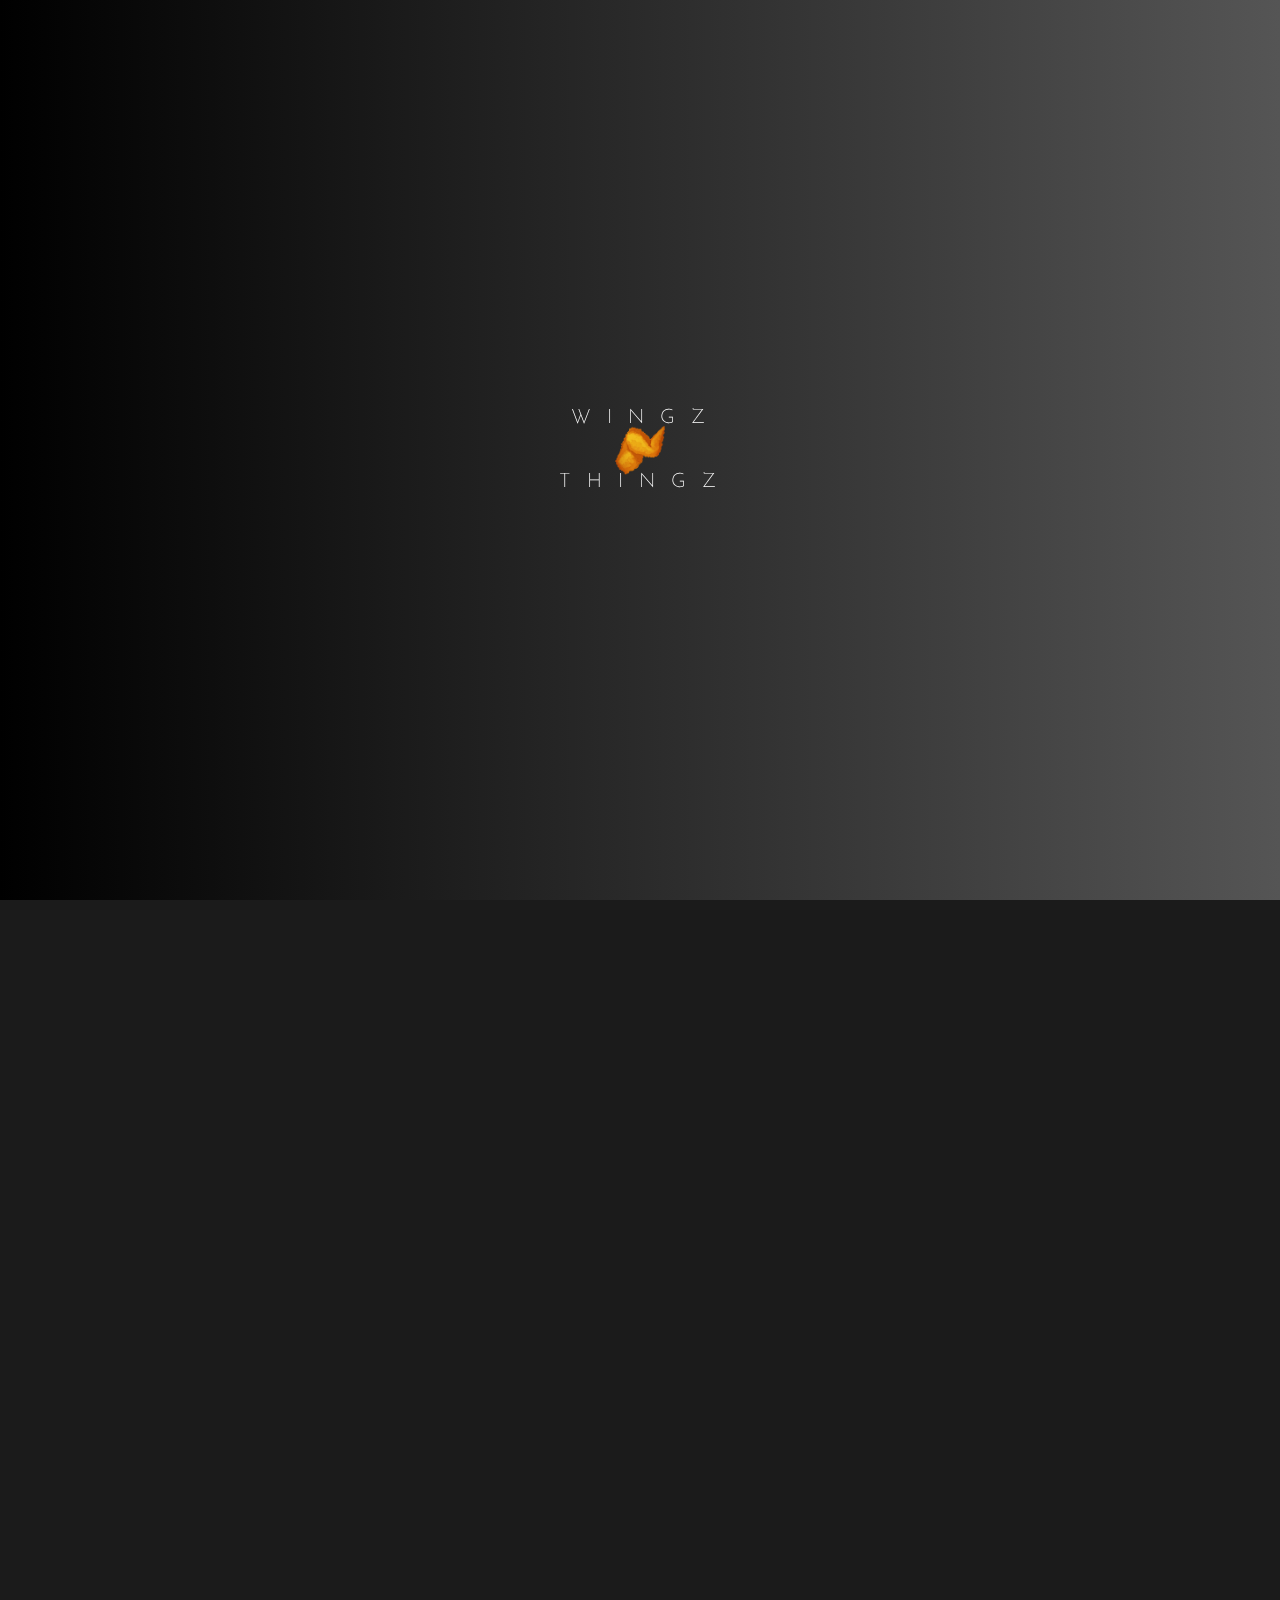
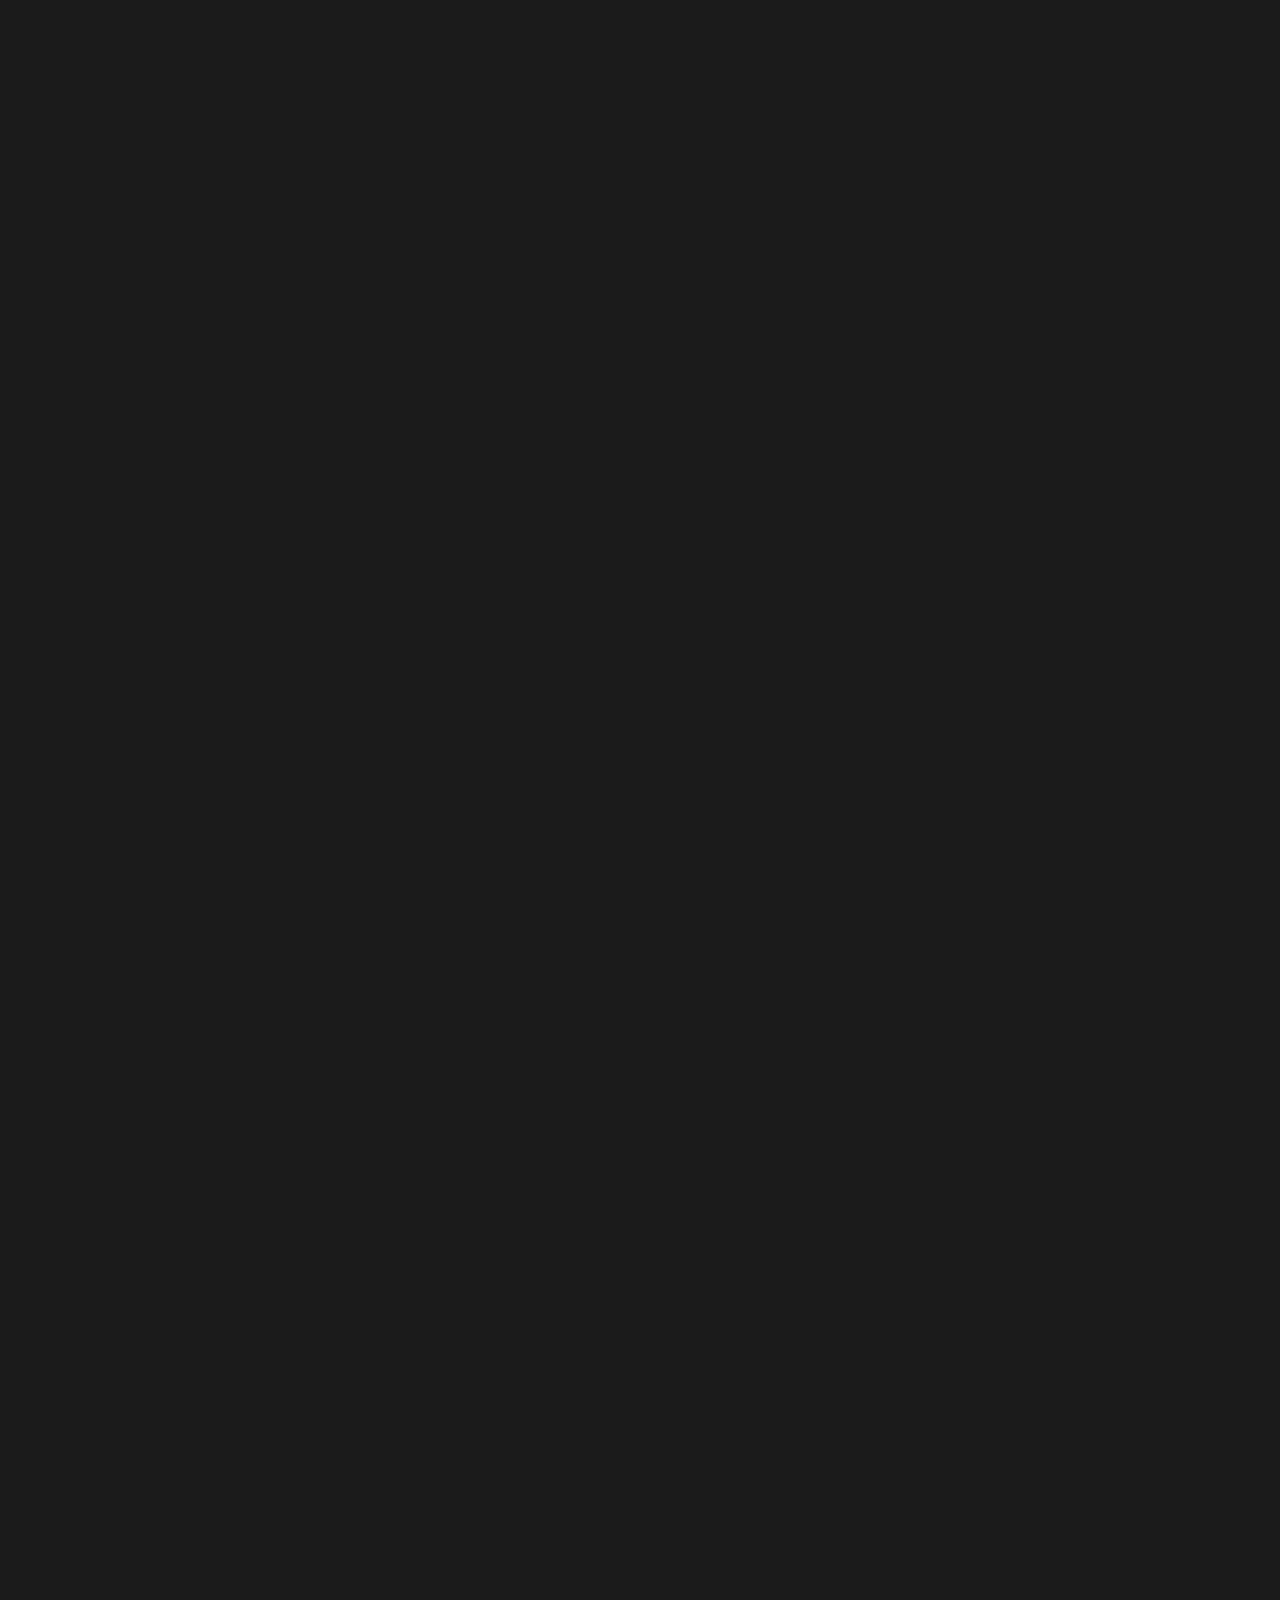
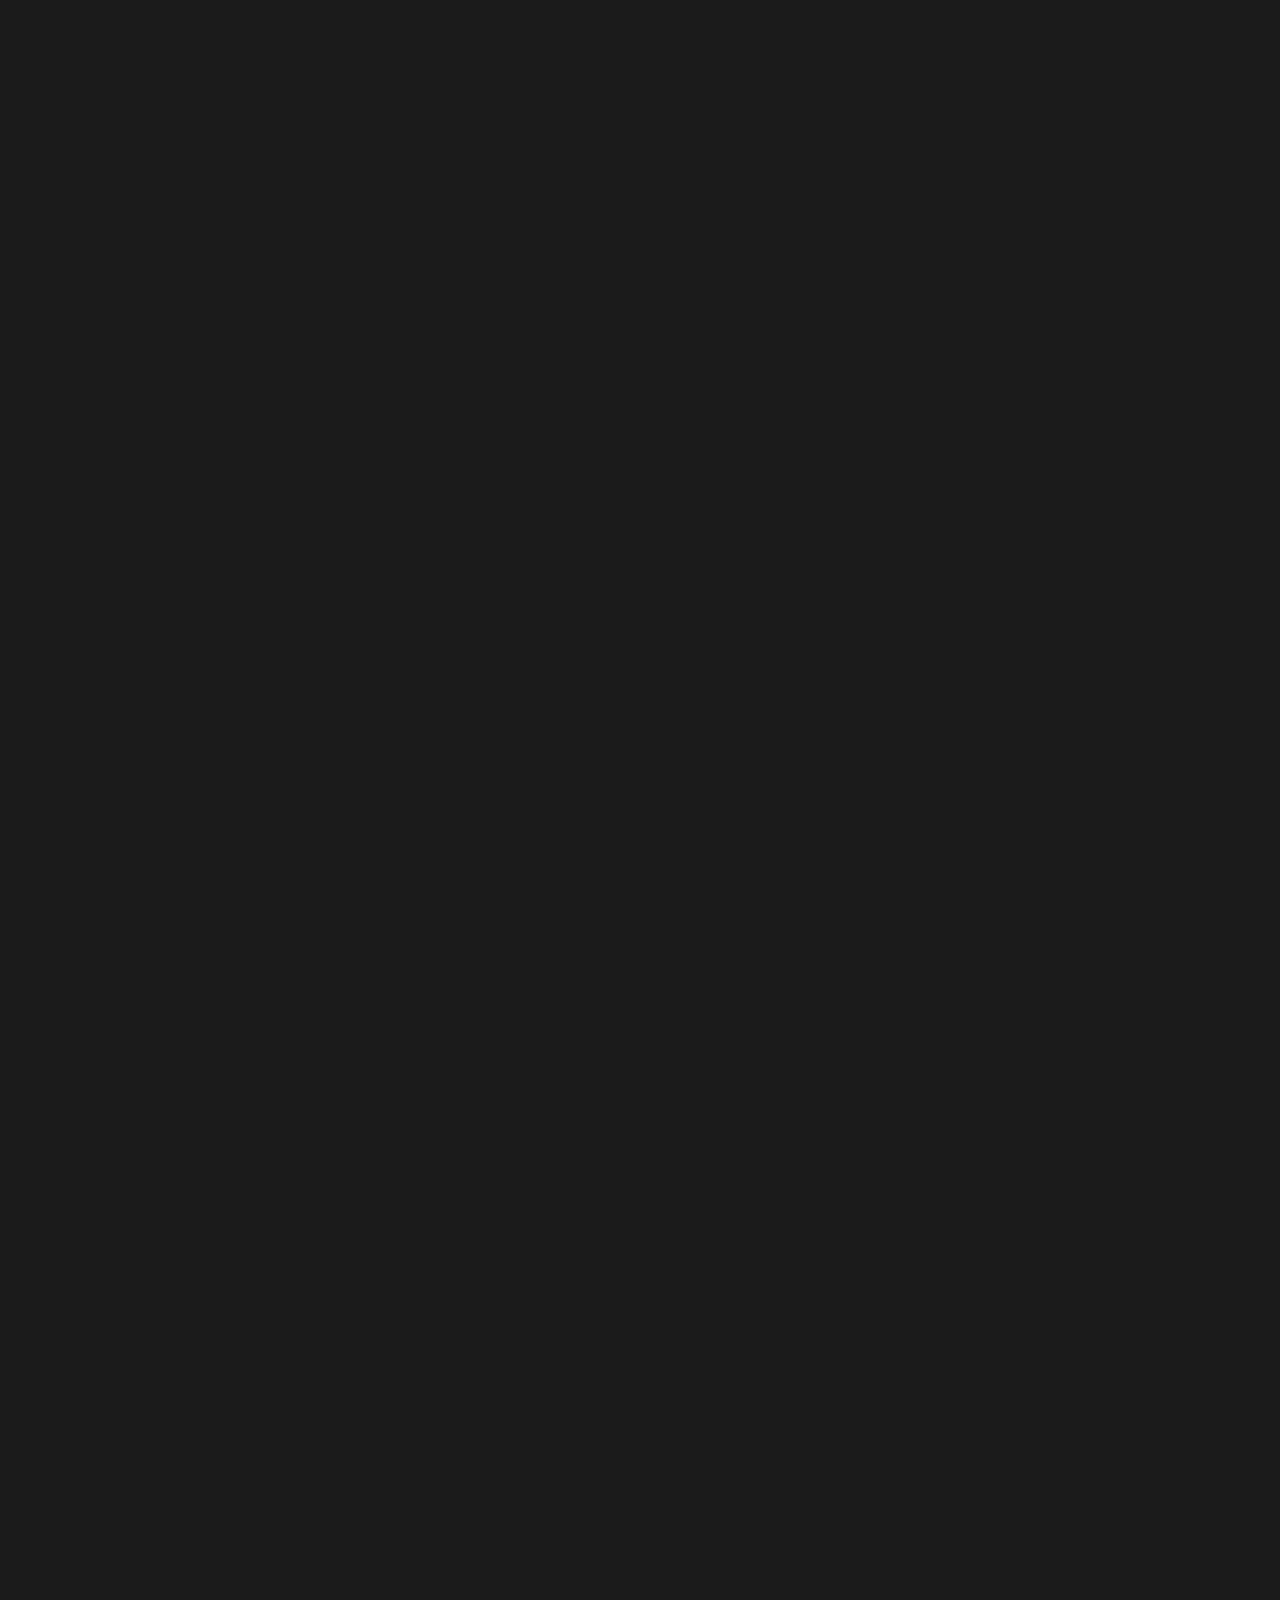
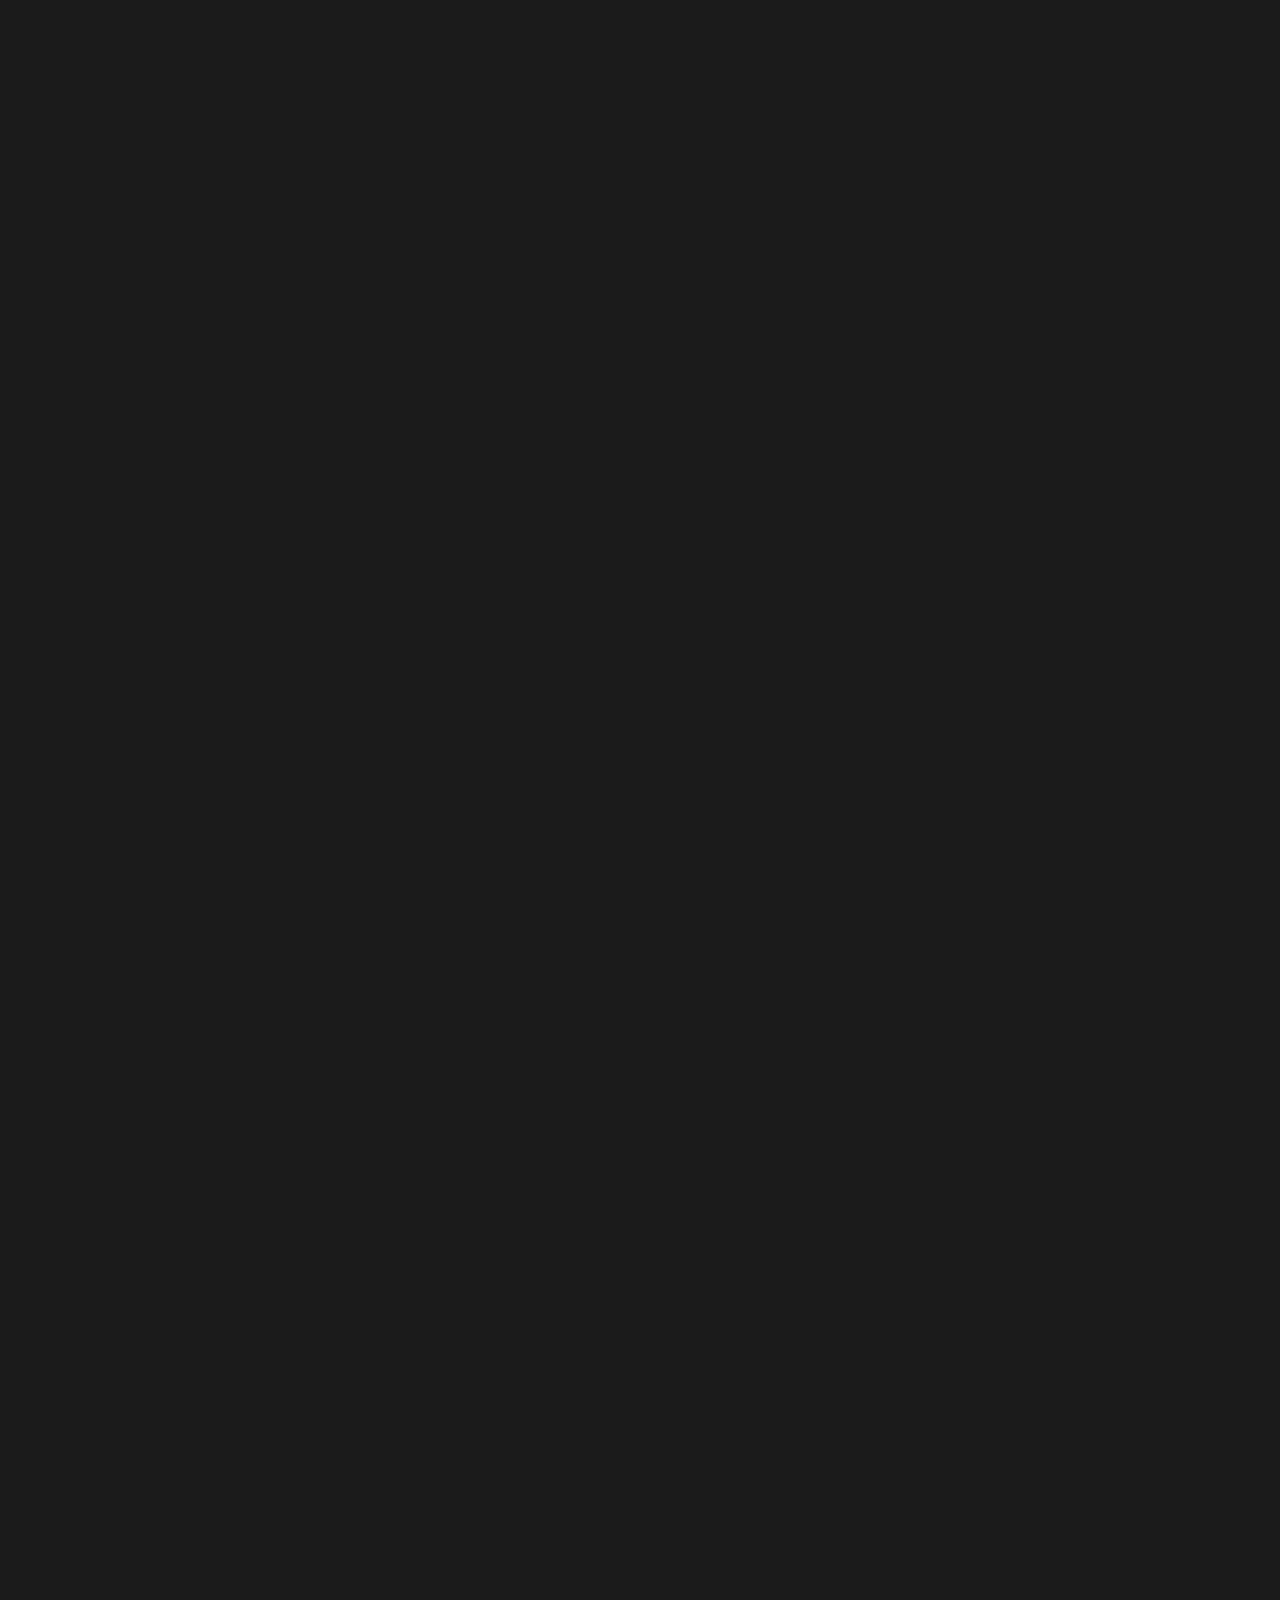
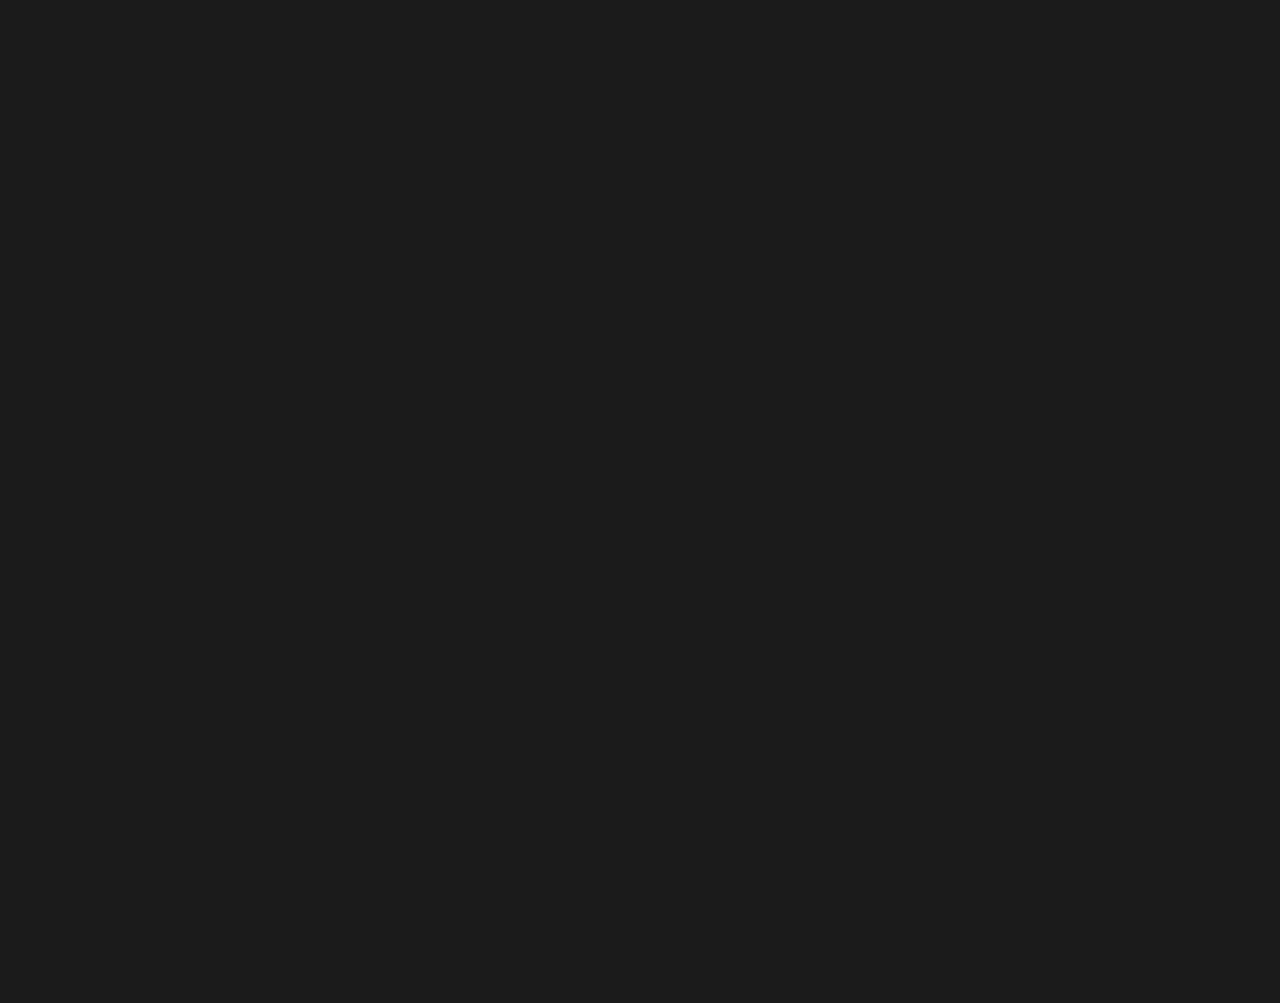
==== commit 3157e67d: "add two blog and some images" ====
--- a/index.html
+++ b/index.html
@@ -10,10 +10,13 @@
     />
     <meta
       name="keywords"
-      content="HTML5 Template Artech Multi-Purpose themeforest"
+      content="The official website of Wingz and Thingz where we serve specialty wings, tenders, waffles, fries, and lemonade."
     />
-    <meta name="description" content="Artech - Multi-Purpose HTML5 Template" />
-    <meta name="author" content="" />
+    <meta
+      name="description"
+      content="Discover Wingz and Thingz: Your go-to destination for mouthwatering wings, crispy fries, homestyle waffles, and more. Savor the flavor and experience culinary excellence today!"
+    />
+    <meta name="author" content="I AM TON TRAN" />
 
     <!-- Title  -->
     <title>Wingz and Thingz</title>
@@ -41,7 +44,6 @@
       href="https://fonts.googleapis.com/css2?family=Oswald:wght@200..700&display=swap"
       rel="stylesheet"
     />
-
     <!-- fontawesome icons  -->
     <link rel="stylesheet" href="../common/assets/css/lib/all.css" />
     <!-- animate css  -->
@@ -99,19 +101,23 @@
       </svg>
 
       <div class="loader-wrap-heading">
-        <div class="load-logo cont mb-50">
-          <img src="assets/img/logo.svg" alt="" class="" />
+        <div class="load-text load-text-top">
+          <span>W</span>
+          <span>I</span>
+          <span>N</span>
+          <span>G</span>
+          <span>Z</span>
         </div>
-        <div class="load-text">
-          <span>R</span>
-          <span>E</span>
-          <span>S</span>
+        <div class="load-logo cont">
+          <img src="assets/img/chicken1.png" alt="" class="" />
+        </div>
+        <div class="load-text load-text-bottom">
           <span>T</span>
-          <span>F</span>
-          <span>o</span>
-          <span>L</span>
+          <span>H</span>
           <span>I</span>
-          <span>O</span>
+          <span>N</span>
+          <span>G</span>
+          <span>Z</span>
         </div>
       </div>
     </div>
@@ -216,7 +222,9 @@
 
     <div id="scrollsmoother-container">
       <!--  Start navbar  -->
-      <nav class="navbar navbar-expand-lg navbar-dark tc-navbar-st3">
+      <nav
+        class="navbar navbar-expand-lg navbar-dark tc-navbar-st3 hide-mobile"
+      >
         <div class="container">
           <a class="navbar-brand" href="#">
             <img
@@ -231,11 +239,15 @@
           >
             <div class="social-side">
               <div class="social-links text-center text-lg-end">
-                <a href="#"> <i class="fab fa-facebook-f"></i> </a>
-                <a href="#"> <i class="fab fa-instagram"></i> </a>
+                <a href="https://www.facebook.com/Wingz&Thingz">
+                  <i class="fab fa-facebook-f"></i>
+                </a>
+                <a href="https://www.instagram.com/Wingzandthingz12">
+                  <i class="fab fa-instagram"></i>
+                </a>
               </div>
               <a
-                href="#"
+                href="/inner-pages/portfolio.html"
                 class="butn bg-orange1 text-white rounded-pill size-1 hover-bg-dark1 ms-5 pt-12 pb-12"
               >
                 <span>View Menu</span>
@@ -251,27 +263,31 @@
       <header class="tc-header-st3">
         <div class="header-slider">
           <div class="img">
-            <img src="assets/img/bg_1.jpg" alt="" class="img-cover" />
+            <img
+              src="assets/img/bg/bg.jpg"
+              alt="Wingz and Thingz restaurant"
+              class="img-cover"
+            />
           </div>
           <div class="info">
             <div class="container">
-              <img
+              <!-- <img
                 data-speed="0.8"
                 class="wingz-word"
                 src="assets/img/wingz_word.png"
-              />
+              /> -->
               <div class="fish">
                 <img
-                  src="assets/img/chicken1.png"
+                  src="assets/img/wingz.png"
                   alt="Wingz and Thingz chicken"
                   class="img-contain main-img-padding"
                 />
               </div>
-              <img
+              <!-- <img
                 data-speed="1.2"
                 class="thingz-word float-dis"
                 src="assets/img/thingz.png"
-              />
+              /> -->
             </div>
           </div>
         </div>
@@ -283,24 +299,39 @@
         <!--  Start about  -->
         <section class="tc-about-st3">
           <div class="container">
-            <div class="row gx-lg-0">
+            <div class="row gx-lg-0 padding-x">
               <div class="col-lg-3">
-                <div class="imgs wow fadeIn slow" data-wow-delay="0.2s">
+                <div
+                  class="imgs wow fadeIn slow hide-mobile"
+                  data-wow-delay="0.2s"
+                >
                   <div class="img1">
-                    <img src="assets/img/ab1.jpg" alt="" class="img-cover" />
+                    <img
+                      src="assets/img/team/owners.jpg"
+                      alt="wingz and thingz owners"
+                      class="img-cover d-xs-none"
+                    />
                   </div>
                 </div>
               </div>
               <div class="col-lg-4 offset-lg-1">
                 <div class="info pe-lg-5 wow fadeIn slow" data-wow-delay="0.2s">
                   <h2 class="fsz-50 mb-20">
-                    Explore The History Of the Seafood
+                    The <span class="color-red">History</span> Of the Wings and
+                    Thingz
                   </h2>
                   <div class="text fsz-16">
-                    Lorem ipsum dolor sit amet, consectetur adipiscing elit.
-                    Nullam mi sem, tristique vel blandit sed, varius id tellus.
-                    Pellentesque pretium bibendum velit, at interdum libero
-                    cursus sit amet. Fusce ac faucibus elit.
+                    Wingz and Thingz was started by Anthony and Rachel Slater,
+                    two minority owners in skagit county. The two have brought a
+                    southern style tradition to the Pacific Northwest that has
+                    12+ flavors that brings the traditional way to...
+                    <span class="color-yellow px-1"
+                      ><a href="/about.html"
+                        >Read More
+                        <i
+                          class="fa-solid fa-arrow-up-right-from-square"
+                        ></i></a
+                    ></span>
                   </div>
                 </div>
               </div>
@@ -318,13 +349,13 @@
                       </defs>
                       <text>
                         <textPath xlink:href="#textcircle" textLength="900">
-                          cafee shop house restourant
+                          Wingz and Thingz - The Traditional Way
                         </textPath>
                       </text>
                     </svg>
                   </div>
                   <span class="icon">
-                    <img src="assets/img/rotate_icon.svg" alt="" />
+                    <img src="assets/img/since2019.png" alt="" />
                   </span>
                 </a>
               </div>
@@ -336,10 +367,10 @@
                   data-wow-delay="0.2s"
                 >
                   <div class="img">
-                    <img src="assets/img/ab3.jpg" alt="" class="img-cover" />
+                    <img src="assets/img/news.jpg" alt="" class="img-contain" />
                   </div>
                   <a
-                    href="https://www.youtube.com/watch?v=qYgdnM3BC3g"
+                    href="https://youtu.be/a0YfJ3yiFng?si=QsXEHvJ03RqkZnwu"
                     class="play-btn"
                     data-lity="video"
                   >
@@ -352,7 +383,7 @@
                   <div class="title mb-40">
                     <h2 class="">
                       <img src="assets/img/qt.svg" alt="" class="icon" /> What
-                      Client Says?
+                      Customers Say
                     </h2>
                   </div>
                   <div class="testimonials-slider">
@@ -360,22 +391,27 @@
                       <div class="swiper-slide">
                         <div class="inf">
                           <div class="main-text">
-                            Nullam sit amet sem metus. Nam nec metus eudia
-                            viverra nec nibh. Donec euismod malesuada, quis
-                            egestas eget. Vivmus quam erat slliitudin.
-                          </div>
-                          <div class="user-inf">
-                            <div class="avatar">
-                              <img
-                                src="assets/img/avatar.jpg"
-                                alt=""
-                                class="img-cover"
-                              />
-                            </div>
-                            <div class="inf">
-                              <h6 class="fsz-24 mb-2">Liam Olivia</h6>
-                              <p class="cr-orange1">Restaurant Clients</p>
-                            </div>
+                            Wingz and Thingz offers incredibly flavorful wings
+                            with perfect seasoning and juiciness. A must-try for
+                            wing lovers! Delicious and satisfying!
+                          </div>
+                        </div>
+                      </div>
+                      <div class="swiper-slide">
+                        <div class="inf">
+                          <div class="main-text">
+                            The fries at Wingz and Thingz are the best in Mount
+                            Vernon! Crispy, golden, and perfectly seasoned.
+                            Simply unbeatable!
+                          </div>
+                        </div>
+                      </div>
+                      <div class="swiper-slide">
+                        <div class="inf">
+                          <div class="main-text">
+                            The Southern Strawberry Lemonade at Wingz and Thingz
+                            is the perfect way to quench your thirst.
+                            Refreshing, sweet, and delicious!
                           </div>
                         </div>
                       </div>
@@ -393,34 +429,32 @@
         <!--  End about  -->
 
         <!--  Start recipes  -->
-        <section class="tc-recipes-st3">
-          <div class="cards wow fadeIn slow" data-wow-delay="0.2s">
+        <section class="tc-recipes-st3 hide-mobile">
+          <div class="cards wow fadeIn slow padding-x" data-wow-delay="0.2s">
             <div class="row">
               <div class="col-lg-6">
+                <div class="img th-650 video-cursor">
+                  <video
+                    class="img-cover"
+                    src="assets/video/customers.mp4"
+                    autoplay
+                    muted
+                    controls
+                    loop
+                  ></video>
+                </div>
+
                 <a href="#" class="item">
-                  <div class="img th-650">
+                  <div class="img th-350">
                     <img
-                      src="assets/img/recipes/1.jpg"
+                      src="assets/img/team/crew.jpg"
                       alt=""
                       class="img-cover"
                     />
                   </div>
                   <div class="float-info">
-                    <h5>Fish Curry Recipe</h5>
-                    <p>Barfish Seafood</p>
-                  </div>
-                </a>
-                <a href="#" class="item">
-                  <div class="img th-350">
-                    <img
-                      src="assets/img/recipes/2.jpg"
-                      alt=""
-                      class="img-cover"
-                    />
-                  </div>
-                  <div class="float-info">
-                    <h5>Fish Curry Recipe</h5>
-                    <p>Barfish Seafood</p>
+                    <h5>The family</h5>
+                    <p>Meet the Wingz and Thingz family</p>
                   </div>
                 </a>
               </div>
@@ -428,14 +462,14 @@
                 <a href="#" class="item">
                   <div class="img th-350">
                     <img
-                      src="assets/img/recipes/3.jpg"
+                      src="assets/img/team/military.jpg"
                       alt=""
                       class="img-cover"
                     />
                   </div>
                   <div class="float-info">
-                    <h5>Fish Curry Recipe</h5>
-                    <p>Barfish Seafood</p>
+                    <h5>Support Military</h5>
+                    <p>Proud to serve our troops</p>
                   </div>
                 </a>
                 <div class="row">
@@ -443,14 +477,14 @@
                     <a href="#" class="item">
                       <div class="img th-650">
                         <img
-                          src="assets/img/recipes/4.jpg"
+                          src="assets/img/team/sign.jpg"
                           alt=""
                           class="img-cover"
                         />
                       </div>
                       <div class="float-info">
-                        <h5>Fish Curry Recipe</h5>
-                        <p>Barfish Seafood</p>
+                        <h5>Visit us</h5>
+                        <p>Located in Mount Vernon</p>
                       </div>
                     </a>
                   </div>
@@ -458,14 +492,14 @@
                     <a href="#" class="item">
                       <div class="img th-650">
                         <img
-                          src="assets/img/recipes/5.jpg"
+                          src="assets/img/team/employee.jpg"
                           alt=""
                           class="img-cover"
                         />
                       </div>
                       <div class="float-info">
-                        <h5>Fish Curry Recipe</h5>
-                        <p>Barfish Seafood</p>
+                        <h5>Staff member</h5>
+                        <p>Cooking with passion</p>
                       </div>
                     </a>
                   </div>
@@ -477,112 +511,87 @@
         <!--  End recipes  -->
 
         <!--  Start services  -->
-        <section class="tc-services-st3">
+        <section class="tc-services-st3 hide-mobile">
           <div class="container">
             <div
               class="title text-center col-lg-7 mx-auto mb-50 wow fadeIn slow"
               data-wow-delay="0.2s"
             >
-              <h2 class="fsz-50 mb-15">The Traditional Way</h2>
-              <div class="icon icon-50 mx-auto">
-                <img src="assets/img/favicon.png" alt="" class="img-contain" />
-              </div>
+              <h2 class="fsz-50 mb-15">
+                The <span class="color-yellow">Traditional</span> Way
+              </h2>
             </div>
             <div class="services-slider wow fadeIn slow">
               <div class="swiper-wrapper">
                 <div class="swiper-slide">
                   <div class="service-card">
-                    <div class="icon">
+                    <div class="icon d-flex justify-content-center">
                       <img
-                        src="assets/img/services/1.svg"
-                        alt=""
+                        src="assets/img/services/wings.png"
+                        alt="wingz and thingz chicken wings"
                         class="h-100"
                       />
                     </div>
                     <div class="info">
                       <h6 class="fsz-24 mb-20">Wings</h6>
                       <div class="text fsz-16 mb-30">
-                        Fusce at diam consectetur, pellentesque lorem sit amet,
-                        aliquam metus.
-                      </div>
-                      <a
-                        href="#"
-                        class="more-link fsz-16 sub-font hover-orange1"
-                      >
-                        Read More +
-                      </a>
+                        Indulge in irresistible wings, a culinary delight you
+                        must savor!
+                      </div>
                     </div>
                   </div>
                 </div>
                 <div class="swiper-slide">
                   <div class="service-card">
-                    <div class="icon">
+                    <div class="icon d-flex justify-content-center">
                       <img
-                        src="assets/img/services/2.svg"
-                        alt=""
+                        src="assets/img/services/waffles.png"
+                        alt="wingz and thingz waffles"
                         class="h-100"
                       />
                     </div>
                     <div class="info">
                       <h6 class="fsz-24 mb-20">Waffles</h6>
                       <div class="text fsz-16 mb-30">
-                        Fusce at diam consectetur, pellentesque lorem sit amet,
-                        aliquam metus.
-                      </div>
-                      <a
-                        href="#"
-                        class="more-link fsz-16 sub-font hover-orange1"
-                      >
-                        Read More +
-                      </a>
+                        Irresistible homestyle waffles, a taste you won't
+                        forget!
+                      </div>
                     </div>
                   </div>
                 </div>
                 <div class="swiper-slide">
                   <div class="service-card">
-                    <div class="icon">
+                    <div class="icon d-flex justify-content-center">
                       <img
-                        src="assets/img/services/3.svg"
-                        alt=""
+                        src="assets/img/services/tenders.png"
+                        alt="wingz and thingz chicken tenders"
                         class="h-100"
                       />
                     </div>
                     <div class="info">
                       <h6 class="fsz-24 mb-20">Tenders</h6>
                       <div class="text fsz-16 mb-30">
-                        Fusce at diam consectetur, pellentesque lorem sit amet,
-                        aliquam metus.
-                      </div>
-                      <a
-                        href="#"
-                        class="more-link fsz-16 sub-font hover-orange1"
-                      >
-                        Read More +
-                      </a>
+                        Top-notch tenders, unrivaled flavor, the town's favorite
+                        choice!
+                      </div>
                     </div>
                   </div>
                 </div>
                 <div class="swiper-slide">
                   <div class="service-card">
-                    <div class="icon">
+                    <div class="icon d-flex justify-content-center">
                       <img
-                        src="assets/img/services/4.svg"
-                        alt=""
+                        src="assets/img/services/fries.png"
+                        alt="wingz and thingz fries"
                         class="h-100"
                       />
                     </div>
                     <div class="info">
                       <h6 class="fsz-24 mb-20">Fries</h6>
                       <div class="text fsz-16 mb-30">
-                        Fusce at diam consectetur, pellentesque lorem sit amet,
-                        aliquam metus.
-                      </div>
-                      <a
-                        href="#"
-                        class="more-link fsz-16 sub-font hover-orange1"
-                      >
-                        Read More +
-                      </a>
+                        Savor our crispy fries with our signature house-made
+                        sauce!
+                      </div>
                     </div>
                   </div>
                 </div>
@@ -596,9 +605,13 @@
         <section class="tc-menus-st3">
           <div class="content wow fadeIn slow" data-wow-delay="0.2s">
             <div class="row">
-              <div class="col-lg-6">
+              <div class="col-lg-6 hide-mobile">
                 <div class="img">
-                  <img src="assets/img/menu.jpg" alt="" class="img-cover" />
+                  <img
+                    src="assets/img/menu/menu.jpg"
+                    alt=""
+                    class="img-cover video-cover"
+                  />
                 </div>
               </div>
               <div class="col-lg-6">
@@ -607,18 +620,14 @@
                     class="title text-center mb-10 wow fadeIn slow"
                     data-wow-delay="0.2s"
                   >
-                    <div class="icon icon-50 mx-auto">
-                      <img
-                        src="assets/img/favicon.png"
-                        alt=""
-                        class="img-contain"
-                      />
-                    </div>
-                    <h2 class="fsz-50 mt-15">Our Special Menus</h2>
+                    <h2 class="fsz-50 mt-15">
+                      Our <span class="color-red">Menu</span>
+                    </h2>
                     <div class="text fsz-16 mt-20">
-                      Proin at lorem justo. Sed maximus risus hendrerit ipsum
-                      sodales, vel consequat dui ultrices. Vestibulum ante ipsum
-                      primis in faucibus orci luctus.
+                      Explore our diverse menu: succulent wings, flavorful
+                      tenders, homestyle waffles, and crispy fries, all paired
+                      with our house-made sauces for an unforgettable dining
+                      experience.
                     </div>
                   </div>
                   <div class="menu-slider">
@@ -627,75 +636,75 @@
                         <div class="menu">
                           <div class="menu-card">
                             <div class="top-info">
-                              <span class="disc"> 20% Off </span>
+                              <span class="disc">5 Wingz</span>
                               <span class="line"></span>
                               <div class="price">
-                                <small> $8.00 </small> <span> $5.00 </span>
+                                <span>$8.49</span>
                               </div>
                             </div>
                             <div class="main-cont">
                               <div class="img">
                                 <img
-                                  src="assets/img/menu/1.jpg"
+                                  src="assets/img/menu/wings.jpg"
                                   alt=""
                                   class="img-cover"
                                 />
                               </div>
                               <div class="inf">
-                                <h6 class="fsz-20 mb-15">Delicious Pancakes</h6>
                                 <p class="fsz-16">
-                                  Lorem ipsum dolor sit amet, exand to
-                                  consectetur
+                                  Flavorz: Mild, Medium, Hot, Garlic Parmesan,
+                                  BBQ, Honey BBQ, Honey Garlic, Sweet Chilli,
+                                  Lemon Pepper, Mango Habanero, OMG
                                 </p>
                               </div>
                             </div>
                           </div>
                           <div class="menu-card">
                             <div class="top-info">
-                              <span class="disc"> 20% Off </span>
+                              <span class="disc">10 Wingz</span>
                               <span class="line"></span>
                               <div class="price">
-                                <small> $8.00 </small> <span> $3.00 </span>
+                                <span>$16.49</span>
                               </div>
                             </div>
                             <div class="main-cont">
                               <div class="img">
                                 <img
-                                  src="assets/img/menu/2.jpg"
+                                  src="assets/img/menu/wings.jpg"
                                   alt=""
                                   class="img-cover"
                                 />
                               </div>
                               <div class="inf">
-                                <h6 class="fsz-20 mb-15">Delicious Pancakes</h6>
                                 <p class="fsz-16">
-                                  Lorem ipsum dolor sit amet, exand to
-                                  consectetur
+                                  Flavorz: Mild, Medium, Hot, Garlic Parmesan,
+                                  BBQ, Honey BBQ, Honey Garlic, Sweet Chilli,
+                                  Lemon Pepper, Mango Habanero, OMG
                                 </p>
                               </div>
                             </div>
                           </div>
                           <div class="menu-card">
                             <div class="top-info">
-                              <span class="disc"> 20% Off </span>
+                              <span class="disc">20 Wingz</span>
                               <span class="line"></span>
                               <div class="price">
-                                <small> $8.00 </small> <span> $2.00 </span>
+                                <span>$28.49</span>
                               </div>
                             </div>
                             <div class="main-cont">
                               <div class="img">
                                 <img
-                                  src="assets/img/menu/3.jpg"
+                                  src="assets/img/menu/wings.jpg"
                                   alt=""
                                   class="img-cover"
                                 />
                               </div>
                               <div class="inf">
-                                <h6 class="fsz-20 mb-15">Delicious Pancakes</h6>
                                 <p class="fsz-16">
-                                  Lorem ipsum dolor sit amet, exand to
-                                  consectetur
+                                  Flavorz: Mild, Medium, Hot, Garlic Parmesan,
+                                  BBQ, Honey BBQ, Honey Garlic, Sweet Chilli,
+                                  Lemon Pepper, Mango Habanero, OMG
                                 </p>
                               </div>
                             </div>
@@ -706,75 +715,84 @@
                         <div class="menu">
                           <div class="menu-card">
                             <div class="top-info">
-                              <span class="disc"> 20% Off </span>
+                              <span class="disc">Combo 1</span>
                               <span class="line"></span>
                               <div class="price">
-                                <small> $8.00 </small> <span> $5.00 </span>
+                                <span>$13.49</span>
                               </div>
                             </div>
                             <div class="main-cont">
                               <div class="img">
                                 <img
-                                  src="assets/img/menu/1.jpg"
+                                  src="assets/img/menu/wings.jpg"
                                   alt=""
                                   class="img-cover"
                                 />
                               </div>
                               <div class="inf">
-                                <h6 class="fsz-20 mb-15">Delicious Pancakes</h6>
-                                <p class="fsz-16">
-                                  Lorem ipsum dolor sit amet, exand to
-                                  consectetur
+                                <h6 class="fsz-20 mb-15">
+                                  5 Wingz, fries, soda
+                                </h6>
+                                <p>
+                                  Indulge in our combo: 5 wings, fries, and a
+                                  soda, a satisfying meal deal to curb your
+                                  cravings.
                                 </p>
                               </div>
                             </div>
                           </div>
                           <div class="menu-card">
                             <div class="top-info">
-                              <span class="disc"> 20% Off </span>
+                              <span class="disc">Combo 2</span>
                               <span class="line"></span>
                               <div class="price">
-                                <small> $8.00 </small> <span> $3.00 </span>
+                                <span>$18.49</span>
                               </div>
                             </div>
                             <div class="main-cont">
                               <div class="img">
                                 <img
-                                  src="assets/img/menu/2.jpg"
+                                  src="assets/img/menu/wings.jpg"
                                   alt=""
                                   class="img-cover"
                                 />
                               </div>
                               <div class="inf">
-                                <h6 class="fsz-20 mb-15">Delicious Pancakes</h6>
-                                <p class="fsz-16">
-                                  Lorem ipsum dolor sit amet, exand to
-                                  consectetur
+                                <h6 class="fsz-20 mb-15">
+                                  10 Wingz, fries, soda
+                                </h6>
+                                <p>
+                                  Delight in our combo: 10 wings, fries, and
+                                  soda, a generous offering for a hearty feast
+                                  that satisfies every craving.
                                 </p>
                               </div>
                             </div>
                           </div>
                           <div class="menu-card">
                             <div class="top-info">
-                              <span class="disc"> 20% Off </span>
+                              <span class="disc">Combo 3</span>
                               <span class="line"></span>
                               <div class="price">
-                                <small> $8.00 </small> <span> $2.00 </span>
+                                <span>$15.49</span>
                               </div>
                             </div>
                             <div class="main-cont">
                               <div class="img">
                                 <img
-                                  src="assets/img/menu/3.jpg"
+                                  src="assets/img/menu/wings.jpg"
                                   alt=""
                                   class="img-cover"
                                 />
                               </div>
                               <div class="inf">
-                                <h6 class="fsz-20 mb-15">Delicious Pancakes</h6>
-                                <p class="fsz-16">
-                                  Lorem ipsum dolor sit amet, exand to
-                                  consectetur
+                                <h6 class="fsz-20 mb-15">
+                                  4 Tenders, fries, soda
+                                </h6>
+                                <p>
+                                  Savor our combo: 4 chicken tenders, fries, and
+                                  soda, a deliciously satisfying meal perfect
+                                  for any time of day.
                                 </p>
                               </div>
                             </div>
@@ -785,75 +803,153 @@
                         <div class="menu">
                           <div class="menu-card">
                             <div class="top-info">
-                              <span class="disc"> 20% Off </span>
+                              <span class="disc">4 Chicken Tenders</span>
                               <span class="line"></span>
                               <div class="price">
-                                <small> $8.00 </small> <span> $5.00 </span>
+                                <span>$8.49</span>
                               </div>
                             </div>
                             <div class="main-cont">
                               <div class="img">
                                 <img
-                                  src="assets/img/menu/1.jpg"
+                                  src="assets/img/menu/tenders.jpg"
                                   alt=""
                                   class="img-cover"
                                 />
                               </div>
                               <div class="inf">
-                                <h6 class="fsz-20 mb-15">Delicious Pancakes</h6>
                                 <p class="fsz-16">
-                                  Lorem ipsum dolor sit amet, exand to
-                                  consectetur
+                                  Flavorz: Mild, Medium, Hot, Garlic Parmesan,
+                                  BBQ, Honey BBQ, Honey Garlic, Sweet Chilli,
+                                  Lemon Pepper, Mango Habanero, OMG
                                 </p>
                               </div>
                             </div>
                           </div>
                           <div class="menu-card">
                             <div class="top-info">
-                              <span class="disc"> 20% Off </span>
+                              <span class="disc">8 Chicken Tenders</span>
                               <span class="line"></span>
                               <div class="price">
-                                <small> $8.00 </small> <span> $3.00 </span>
+                                <span>$16.49</span>
                               </div>
                             </div>
                             <div class="main-cont">
                               <div class="img">
                                 <img
-                                  src="assets/img/menu/2.jpg"
+                                  src="assets/img/menu/tenders.jpg"
                                   alt=""
                                   class="img-cover"
                                 />
                               </div>
                               <div class="inf">
-                                <h6 class="fsz-20 mb-15">Delicious Pancakes</h6>
                                 <p class="fsz-16">
-                                  Lorem ipsum dolor sit amet, exand to
-                                  consectetur
+                                  Flavorz: Mild, Medium, Hot, Garlic Parmesan,
+                                  BBQ, Honey BBQ, Honey Garlic, Sweet Chilli,
+                                  Lemon Pepper, Mango Habanero, OMG
                                 </p>
                               </div>
                             </div>
                           </div>
                           <div class="menu-card">
                             <div class="top-info">
-                              <span class="disc"> 20% Off </span>
+                              <span class="disc">Chicken Tender Sandwhich</span>
                               <span class="line"></span>
                               <div class="price">
-                                <small> $8.00 </small> <span> $2.00 </span>
+                                <span>$6.49</span>
                               </div>
                             </div>
                             <div class="main-cont">
                               <div class="img">
                                 <img
-                                  src="assets/img/menu/3.jpg"
+                                  src="assets/img/menu/sandwhich.jpg"
                                   alt=""
                                   class="img-cover"
                                 />
                               </div>
                               <div class="inf">
-                                <h6 class="fsz-20 mb-15">Delicious Pancakes</h6>
+                                <h6 class="fsz-20 mb-15">Flavorz</h6>
+                                <p class="fsz-16">Classic, Buffalo, Hot</p>
+                              </div>
+                            </div>
+                          </div>
+                        </div>
+                      </div>
+                      <div class="swiper-slide">
+                        <div class="menu">
+                          <div class="menu-card">
+                            <div class="top-info">
+                              <span class="disc">Chicken & Waffles</span>
+                              <span class="line"></span>
+                              <div class="price">
+                                <span>$10.49</span>
+                              </div>
+                            </div>
+                            <div class="main-cont">
+                              <div class="img">
+                                <img
+                                  src="assets/img/menu/waffles.jpg"
+                                  alt=""
+                                  class="img-cover"
+                                />
+                              </div>
+                              <div class="inf">
+                                <h6 class="fsz-20 mb-15">Chicken & Waffles</h6>
+                                <p>
+                                  Three stacks of mouthwatering waffles crowned
+                                  with a crispy fried chicken tender, a
+                                  delectable harmony of sweet and savory
+                                  flavors.
+                                </p>
+                              </div>
+                            </div>
+                          </div>
+                          <div class="menu-card">
+                            <div class="top-info">
+                              <span class="disc">Fries</span>
+                              <span class="line"></span>
+                              <div class="price">
+                                <span>$10.49</span>
+                              </div>
+                            </div>
+                            <div class="main-cont">
+                              <div class="img">
+                                <img
+                                  src="assets/img/menu/fries.jpg"
+                                  alt=""
+                                  class="img-cover"
+                                />
+                              </div>
+                              <div class="inf">
+                                <h6 class="fsz-20 mb-15">Specialty Fries</h6>
+                                <p>
+                                  Garlic Fries, Buffalo Ranch Fries, Lemon
+                                  Pepper Fries, Sweet Chilli Fries
+                                </p>
+                              </div>
+                            </div>
+                          </div>
+                          <div class="menu-card">
+                            <div class="top-info">
+                              <span class="disc">Lemonade</span>
+                              <span class="line"></span>
+                              <div class="price">
+                                <span>$7.00</span>
+                              </div>
+                            </div>
+                            <div class="main-cont">
+                              <div class="img">
+                                <img
+                                  src="assets/img/menu/lemonade.jpg"
+                                  alt=""
+                                  class="img-cover"
+                                />
+                              </div>
+                              <div class="inf">
+                                <h6 class="fsz-20 mb-15">Flavorz</h6>
                                 <p class="fsz-16">
-                                  Lorem ipsum dolor sit amet, exand to
-                                  consectetur
+                                  Strawberry, Blue Raspberry, Peach, Mango,
+                                  Classic Lemonade
                                 </p>
                               </div>
                             </div>
@@ -864,13 +960,13 @@
                   </div>
                   <div class="slider-controls">
                     <div class="swiper-prev">
-                      <i class="fal fa-long-arrow-up"></i>
+                      <i class="fal fa-long-arrow-up color-yellow"></i>
                     </div>
                     <div
                       class="swiper-pagination swiper-pagination-light"
                     ></div>
                     <div class="swiper-next">
-                      <i class="fal fa-long-arrow-down"></i>
+                      <i class="fal fa-long-arrow-down color-yellow"></i>
                     </div>
                   </div>
                 </div>
@@ -887,14 +983,13 @@
               class="section-head-st3 text-center col-lg-6 mx-auto mb-50 wow fadeIn slow"
               data-wow-delay="0.2s"
             >
-              <div class="icon th-50 mb-20">
-                <img src="assets/img/favicon.png" alt="" class="img-contain" />
-              </div>
-              <h2 class="fsz-50 mb-20">Latest New and blogs</h2>
+              <h2 class="fsz-50 mb-20">
+                Our <span class="color-yellow">blog</span>
+              </h2>
               <div class="text fsz-16">
-                Proin at lorem justo. Sed maximus risus hendrerit ipsum sodales,
-                vel consequat dui ultrices. Vestibulum ante ipsum primis in
-                faucibus orci luctus.
+                Explore Wingz and Thingz Blog: Discover insightful articles,
+                expert tips, and engaging content covering all things
+                wing-related and beyond. Get inspired!
               </div>
             </div>
             <div class="posts-slider wow fadeIn slow" data-wow-delay="0.2s">
@@ -903,25 +998,18 @@
                   <div class="post-card">
                     <div class="img">
                       <img
-                        src="assets/img/blog/1.jpg"
+                        src="./blog/img/journey.jpg"
                         alt=""
                         class="img-cover"
                       />
-                      <span class="date">09 Aug</span>
                     </div>
                     <div class="info">
-                      <div class="top-inf">
-                        <a href="#">
-                          <i class="fal fa-user me-2"></i> by Tanvir
-                        </a>
-                        <a href="#">
-                          <i class="fal fa-comment me-2"></i> 02 Comments
-                        </a>
-                      </div>
                       <h3>
-                        <a href="#" class="fsz-30 text-capitalize">
-                          White hall buffet menu price <br />
-                          address and good review
+                        <a
+                          href="blog/the-journey.html"
+                          class="fsz-30 text-capitalize"
+                        >
+                          The Journey of Wingz and Thingz
                         </a>
                       </h3>
                     </div>
@@ -931,25 +1019,18 @@
                   <div class="post-card">
                     <div class="img">
                       <img
-                        src="assets/img/blog/2.jpg"
+                        src="blog/img/trailer1.jpg"
                         alt=""
                         class="img-cover"
                       />
-                      <span class="date">09 Aug</span>
                     </div>
                     <div class="info">
-                      <div class="top-inf">
-                        <a href="#">
-                          <i class="fal fa-user me-2"></i> by Tanvir
-                        </a>
-                        <a href="#">
-                          <i class="fal fa-comment me-2"></i> 02 Comments
-                        </a>
-                      </div>
                       <h3>
-                        <a href="#" class="fsz-30 text-capitalize">
-                          The pan pacific lounge buffet <br />
-                          menu price and address
+                        <a
+                          href="./blog/southern-style.html"
+                          class="fsz-30 text-capitalize"
+                        >
+                          Unique Flavors and Southern Charm
                         </a>
                       </h3>
                     </div>
@@ -963,17 +1044,9 @@
                         alt=""
                         class="img-cover"
                       />
-                      <span class="date">09 Aug</span>
                     </div>
                     <div class="info">
-                      <div class="top-inf">
-                        <a href="#">
-                          <i class="fal fa-user me-2"></i> by Tanvir
-                        </a>
-                        <a href="#">
-                          <i class="fal fa-comment me-2"></i> 02 Comments
-                        </a>
-                      </div>
+                      <div class="top-inf"></div>
                       <h3>
                         <a href="#" class="fsz-30 text-capitalize">
                           Buffet stories canada menu price <br />
@@ -1003,26 +1076,42 @@
           <div class="cards wow fadeIn slow" data-wow-delay="0.2s">
             <div class="row gx-0 gx-lg-4">
               <div class="col-lg-3 col-6">
-                <a href="#" class="img">
-                  <img src="assets/img/insta/1.jpg" alt="" class="img-cover" />
+                <a href="https://www.instagram.com/p/CGf8OQhlfhp/" class="img">
+                  <img
+                    src="assets/img/insta/ig1.jpg"
+                    alt=""
+                    class="img-cover"
+                  />
                   <span class="icon"> <i class="fab fa-instagram"></i> </span>
                 </a>
               </div>
               <div class="col-lg-3 col-6">
-                <a href="#" class="img">
-                  <img src="assets/img/insta/2.jpg" alt="" class="img-cover" />
+                <a href="https://www.instagram.com/p/CGvwDP5lL46/" class="img">
+                  <img
+                    src="assets/img/insta/ig2.jpg"
+                    alt=""
+                    class="img-cover"
+                  />
                   <span class="icon"> <i class="fab fa-instagram"></i> </span>
                 </a>
               </div>
               <div class="col-lg-3 col-6">
-                <a href="#" class="img">
-                  <img src="assets/img/insta/3.jpg" alt="" class="img-cover" />
+                <a href="https://www.instagram.com/p/B-SrcFelowd/" class="img">
+                  <img
+                    src="assets/img/insta/ig3.jpg"
+                    alt=""
+                    class="img-cover"
+                  />
                   <span class="icon"> <i class="fab fa-instagram"></i> </span>
                 </a>
               </div>
               <div class="col-lg-3 col-6">
-                <a href="#" class="img">
-                  <img src="assets/img/insta/4.jpg" alt="" class="img-cover" />
+                <a href="https://www.instagram.com/p/B-SrZeJF_WM/" class="img">
+                  <img
+                    src="assets/img/insta/ig4.jpg"
+                    alt=""
+                    class="img-cover"
+                  />
                   <span class="icon"> <i class="fab fa-instagram"></i> </span>
                 </a>
               </div>
@@ -1040,9 +1129,13 @@
             <div class="row justify-content-center">
               <div class="col-lg-8">
                 <a href="#" class="foot-logo">
-                  <img src="assets/img/foot_logo.svg" alt="" class="logo" />
+                  <img
+                    src="assets/img/logo.png"
+                    alt="wings and thingz logo"
+                    class="logo"
+                  />
                 </a>
-                <div class="from-group">
+                <div class="from-group hide-mobile">
                   <input
                     type="text"
                     class="form-control"
@@ -1059,26 +1152,34 @@
             </div>
           </div>
           <div class="footer-links">
-            <div class="row">
-              <div class="col-lg-3">
+            <div class="row footer-row">
+              <div class="col-lg-3 col-sm-6">
                 <div class="links-group">
                   <h6 class="fsz-20 mb-30 mt-5 mt-lg-0">Social</h6>
                   <ul class="links">
-                    <li><a href="#"> Facebook </a></li>
-                    <li><a href="#"> Instagram </a></li>
+                    <li>
+                      <a href="https://www.facebook.com/Wingz&Thingz">
+                        Facebook
+                      </a>
+                    </li>
+                    <li>
+                      <a href="https://www.instagram.com/Wingzandthingz12">
+                        Instagram
+                      </a>
+                    </li>
                   </ul>
                 </div>
               </div>
-              <div class="col-lg-3">
+              <div class="col-lg-3 col-sm-6">
                 <div class="links-group">
                   <h6 class="fsz-20 mb-30 mt-5 mt-lg-0">More Service</h6>
                   <ul class="links">
                     <li><a href="#"> About us </a></li>
-                    <li><a href="#"> Contact us </a></li>
+                    <li><a href="#"> We're hiring! </a></li>
                   </ul>
                 </div>
               </div>
-              <div class="col-lg-3">
+              <div class="col-lg-3 col-sm-6">
                 <div class="links-group">
                   <h6 class="fsz-20 mb-30 mt-5 mt-lg-0">Working Hours</h6>
                   <ul class="links links-m0">
@@ -1089,7 +1190,7 @@
                   </ul>
                 </div>
               </div>
-              <div class="col-lg-3">
+              <div class="col-lg-3 col-sm-6">
                 <div class="links-group">
                   <h6 class="fsz-20 mb-30 mt-5 mt-lg-0">Contact</h6>
                   <ul class="links links-m0">
@@ -1108,9 +1209,16 @@
           </div>
           <div class="foot">
             <p>
-              <a href="#" class="text-white"> Wingz and Thingz </a>© 2024. All
-              Rights Reserved.
+              <a href="#" class="text-white"> Wingz and Thingz </a>©
+              <span class="year"></span>. All Rights Reserved.
             </p>
+            <a href="https://iamtontran.com">
+              <img
+                src="https://magictouch-landscaping.com/images/img/ton-tran-logo.png"
+                alt="I AM TON TRAN logo"
+                class="ton-tran-logo"
+              />
+            </a>
           </div>
         </div>
         <img src="assets/img/footer_imgs.png" alt="" class="vecs" />
--- a/common/assets/css/common_style.css
+++ b/common/assets/css/common_style.css
@@ -2,9 +2,9 @@
 /* ========= [ * variable ]  =========*/
 /* --------------- variable --------------- */
 :root {
-  --cr-red1: #d12d2d;
+  --cr-red1: #ff1512;
   --cr-brown1: #bd9675;
-  --cr-orange1: #fe7f32;
+  --cr-yellow: #ffdc17;
   --cr-dark1: #1b1b1b;
   --cr-light1: #b5b5b5;
   --cr-light2: #d9d9d9;
@@ -162,24 +162,25 @@
 }
 
 .cr-orange1 {
-  color: var(--cr-orange1) !important;
+  color: var(--cr-yellow) !important;
 }
 
 .bg-orange1 {
-  background: var(--cr-orange1) !important;
+  background: var(--cr-yellow) !important;
+  color: #000 !important;
 }
 
 .border-orange1 {
-  border-color: var(--cr-orange1) !important;
+  border-color: var(--cr-yellow) !important;
 }
 
 .hover-orange1:hover {
-  color: var(--cr-orange1) !important;
+  color: var(--cr-yellow) !important;
 }
 
 .hover-bg-orange1:hover {
-  background: var(--cr-orange1) !important;
-  border-color: var(--cr-orange1) !important;
+  background: var(--cr-yellow) !important;
+  border-color: var(--cr-yellow) !important;
   color: #fff !important;
 }
 .hover-bg-orange1:hover * {
@@ -537,8 +538,8 @@
   text-align: center;
 }
 .loader-wrap .load-logo img {
-  max-height: 70px;
-  width: 150px;
+  max-height: 50px;
+  width: 50px;
 }
 
 .loader-wrap .loader-wrap-heading .load-text {
@@ -546,8 +547,10 @@
   font-weight: 200;
   letter-spacing: 5px;
   text-transform: uppercase;
+  text-align: center;
   z-index: 20;
   color: #fff;
+  position: relative;
 }
 
 .load-text span {
@@ -2290,6 +2293,10 @@
   font-size: 14px !important;
 }
 
+.white {
+  color: #fff;
+}
+
 .fsz-15 {
   font-size: 15px !important;
 }
--- a/assets/css/home_3_style.css
+++ b/assets/css/home_3_style.css
@@ -1,6 +1,83 @@
 @charset "UTF-8";
 /* ========= [ * page-home_1 ]  =========*/
 /* --------------- navbar st3 --------------- */
+
+@media (max-width: 991px) {
+  .hide-mobile {
+    display: none;
+  }
+  .footer-row .col-sm-6 {
+    width: 50%;
+  }
+  .tc-footer-st3 .foot-suscribe {
+    padding-bottom: 0 !important;
+  }
+}
+
+@media (min-width: 992px) {
+  .foot {
+    display: flex;
+    justify-content: space-between;
+  }
+  .ton-tran-logo {
+    margin: 0 !important;
+    position: relative;
+    bottom: 0.5rem;
+  }
+  .tc-about-st3 .video-card .img {
+    right: 230px;
+  }
+  .tc-about-st3 .video-card .play-btn {
+    left: 69px !important;
+  }
+  .video-card {
+    width: 650px;
+  }
+}
+
+.ton-tran-logo {
+  width: 1.875rem;
+  margin: 0.5rem 0 -0.5rem;
+}
+
+.color-yellow {
+  color: var(--cr-yellow);
+}
+
+.color-red {
+  color: var(--cr-red1);
+}
+
+.color-white {
+  color: #fff;
+}
+
+.load-text-top {
+  top: 0.5rem;
+}
+
+.load-text-bottom {
+  bottom: 0.5rem;
+}
+
+.video-cursor {
+  cursor: pointer;
+  margin-bottom: 2rem;
+}
+
+.video-cover {
+  object-fit: contain;
+}
+
+.fa-long-arrow-up,
+.fa-long-arrow-down {
+  font-weight: bold;
+}
+
+.padding-x {
+  padding-inline: 2rem;
+}
+
 .tc-navbar-st3 {
   position: relative;
   height: 90px;
@@ -16,7 +93,7 @@
   background-color: #1b1b1b;
   border-bottom-right-radius: 10px;
   -webkit-transform: skew(-60deg);
-          transform: skew(-60deg);
+  transform: skew(-60deg);
 }
 .tc-navbar-st3 .navbar-brand {
   margin-top: 40px;
@@ -29,27 +106,28 @@
   display: -ms-flexbox;
   display: flex;
   -webkit-box-align: center;
-      -ms-flex-align: center;
-          align-items: center;
+  -ms-flex-align: center;
+  align-items: center;
 }
 .tc-navbar-st3 .social-links a {
   font-size: 15px;
   opacity: 0.5;
   -webkit-margin-end: 20px;
-          margin-inline-end: 20px;
+  margin-inline-end: 20px;
 }
 .tc-navbar-st3 .social-links a:hover {
   opacity: 1;
-  color: var(--cr-orange1);
+  color: var(--cr-yellow);
 }
 .tc-navbar-st3 .navbar-nav .nav-item .nav-link {
   font-size: 16px;
   padding: 20px 0;
   -webkit-margin-end: 30px;
-          margin-inline-end: 30px;
-}
-.tc-navbar-st3 .navbar-nav .nav-item .nav-link:hover, .tc-navbar-st3 .navbar-nav .nav-item .nav-link.active {
-  color: var(--cr-orange1);
+  margin-inline-end: 30px;
+}
+.tc-navbar-st3 .navbar-nav .nav-item .nav-link:hover,
+.tc-navbar-st3 .navbar-nav .nav-item .nav-link.active {
+  color: var(--cr-yellow);
 }
 .tc-navbar-st3 .vec1 {
   position: absolute;
@@ -75,8 +153,8 @@
   }
   .tc-navbar-st3 .social-links {
     -webkit-box-pack: justify;
-        -ms-flex-pack: justify;
-            justify-content: space-between;
+    -ms-flex-pack: justify;
+    justify-content: space-between;
   }
 }
 /* --------------- header st3 --------------- */
@@ -101,7 +179,7 @@
   position: absolute;
   top: 50%;
   -webkit-transform: translateY(-50%);
-          transform: translateY(-50%);
+  transform: translateY(-50%);
   left: 0%;
   z-index: 20;
   width: 100%;
@@ -136,7 +214,7 @@
   left: 0;
   top: 0;
   -webkit-transform: translate(-60%, -20%);
-          transform: translate(-60%, -20%);
+  transform: translate(-60%, -20%);
 }
 
 @media screen and (max-width: 991px) {
@@ -153,17 +231,23 @@
 }
 @media (min-width: 1400px) {
   .tc-about-st3 {
-    -webkit-padding-end: calc((100vw - 1320px) / 2 );
-            padding-inline-end: calc((100vw - 1320px) / 2 );
-  }
-  .tc-about-st3 .container, .tc-about-st3 .container-lg, .tc-about-st3 .container-md, .tc-about-st3 .container-sm, .tc-about-st3 .container-xl, .tc-about-st3 .container-xxl {
+    -webkit-padding-end: calc((100vw - 1320px) / 2);
+    padding-inline-end: calc((100vw - 1320px) / 2);
+  }
+  .tc-about-st3 .container,
+  .tc-about-st3 .container-lg,
+  .tc-about-st3 .container-md,
+  .tc-about-st3 .container-sm,
+  .tc-about-st3 .container-xl,
+  .tc-about-st3 .container-xxl {
     max-width: 1650px;
     padding: 0;
   }
 }
 .tc-about-st3 .imgs .img1 {
   position: relative;
-  height: 425px;
+  height: 400px;
+  top: 4rem;
 }
 .tc-about-st3 .info {
   position: relative;
@@ -178,17 +262,17 @@
   display: -ms-flexbox;
   display: flex;
   -webkit-box-align: center;
-      -ms-flex-align: center;
-          align-items: center;
+  -ms-flex-align: center;
+  align-items: center;
   margin: 25px 0;
 }
 .tc-about-st3 .info .icon-list li .icon {
   width: 32px;
   height: 32px;
   -webkit-margin-end: 15px;
-          margin-inline-end: 15px;
+  margin-inline-end: 15px;
   -ms-flex-negative: 0;
-      flex-shrink: 0;
+  flex-shrink: 0;
 }
 .tc-about-st3 .rotate-box {
   position: relative;
@@ -202,7 +286,7 @@
   left: 50%;
   top: 50%;
   -webkit-transform: translate(-50%, -50%);
-          transform: translate(-50%, -50%);
+  transform: translate(-50%, -50%);
   height: 90px;
   width: 90px;
 }
@@ -210,11 +294,11 @@
   width: 100%;
   height: 100%;
   -o-object-fit: contain;
-     object-fit: contain;
+  object-fit: contain;
 }
 .tc-about-st3 .rotate-box .rotate-text {
   -webkit-animation: rotateText 20s linear infinite;
-          animation: rotateText 20s linear infinite;
+  animation: rotateText 20s linear infinite;
   font-weight: 300;
   text-transform: uppercase;
   position: absolute;
@@ -228,26 +312,26 @@
   height: 200px;
   fill: #fff;
   -webkit-transform: scale(1.2);
-          transform: scale(1.2);
+  transform: scale(1.2);
 }
 @-webkit-keyframes rotateText {
   0% {
     -webkit-transform: rotate(360deg);
-            transform: rotate(360deg);
+    transform: rotate(360deg);
   }
   100% {
     -webkit-transform: rotate(0deg);
-            transform: rotate(0deg);
+    transform: rotate(0deg);
   }
 }
 @keyframes rotateText {
   0% {
     -webkit-transform: rotate(360deg);
-            transform: rotate(360deg);
+    transform: rotate(360deg);
   }
   100% {
     -webkit-transform: rotate(0deg);
-            transform: rotate(0deg);
+    transform: rotate(0deg);
   }
 }
 .tc-about-st3 .video-card {
@@ -265,20 +349,20 @@
   left: 50%;
   width: 100px;
   height: 100px;
-  background-color: var(--cr-orange1);
+  background-color: var(--cr-red1);
   border-radius: 50%;
   border-radius: 50%;
   display: -webkit-inline-box;
   display: -ms-inline-flexbox;
   display: inline-flex;
   -webkit-box-align: center;
-      -ms-flex-align: center;
-          align-items: center;
+  -ms-flex-align: center;
+  align-items: center;
   -webkit-box-pack: center;
-      -ms-flex-pack: center;
-          justify-content: center;
+  -ms-flex-pack: center;
+  justify-content: center;
   -webkit-transform: translate(-50%, -50%);
-          transform: translate(-50%, -50%);
+  transform: translate(-50%, -50%);
   z-index: 20;
   color: #fff;
   font-size: 25px;
@@ -294,17 +378,17 @@
   display: -ms-flexbox;
   display: flex;
   -webkit-box-pack: justify;
-      -ms-flex-pack: justify;
-          justify-content: space-between;
+  -ms-flex-pack: justify;
+  justify-content: space-between;
 }
 .tc-about-st3 .lines span {
   width: 1px;
   height: 100%;
-  background-color: var(--cr-orange1);
+  background-color: var(--cr-yellow);
   -webkit-transform: rotate(-45deg);
-          transform: rotate(-45deg);
+  transform: rotate(-45deg);
   -webkit-transform-origin: top;
-          transform-origin: top;
+  transform-origin: top;
 }
 .tc-about-st3 .testimonials {
   position: relative;
@@ -321,18 +405,18 @@
 .tc-about-st3 .testimonials .title h2 {
   position: relative;
   padding-bottom: 30px;
-  border-bottom: 1px dashed var(--cr-orange1);
+  border-bottom: 1px dashed var(--cr-yellow);
   display: -webkit-box;
   display: -ms-flexbox;
   display: flex;
   -webkit-box-align: center;
-      -ms-flex-align: center;
-          align-items: center;
+  -ms-flex-align: center;
+  align-items: center;
 }
 .tc-about-st3 .testimonials .title h2 .icon {
   height: 30px;
   -webkit-margin-end: 20px;
-          margin-inline-end: 20px;
+  margin-inline-end: 20px;
 }
 .tc-about-st3 .testimonials .main-text {
   font-size: 24px;
@@ -343,8 +427,8 @@
   display: -ms-flexbox;
   display: flex;
   -webkit-box-align: center;
-      -ms-flex-align: center;
-          align-items: center;
+  -ms-flex-align: center;
+  align-items: center;
   margin-top: 20px;
 }
 .tc-about-st3 .testimonials .user-inf .avatar {
@@ -353,9 +437,9 @@
   border-radius: 50%;
   overflow: hidden;
   -webkit-margin-end: 30px;
-          margin-inline-end: 30px;
+  margin-inline-end: 30px;
   -ms-flex-negative: 0;
-      flex-shrink: 0;
+  flex-shrink: 0;
 }
 .tc-about-st3 .shap {
   position: absolute;
@@ -403,7 +487,7 @@
   position: absolute;
   top: 50%;
   -webkit-transform: translateY(-50%);
-          transform: translateY(-50%);
+  transform: translateY(-50%);
   left: 0;
   width: 100%;
   text-align: center;
@@ -418,7 +502,7 @@
 }
 .tc-recipes-st3 .item .float-info p {
   font-size: 16px;
-  color: var(--cr-orange1);
+  color: var(--cr-yellow);
 }
 .tc-recipes-st3 .item:hover::after {
   opacity: 0.7;
@@ -448,7 +532,13 @@
   top: 0;
   width: 1px;
   height: 100%;
-  background-image: -webkit-gradient(linear, left top, left bottom, from(#fff2), to(transparent));
+  background-image: -webkit-gradient(
+    linear,
+    left top,
+    left bottom,
+    from(#fff2),
+    to(transparent)
+  );
   background-image: linear-gradient(to bottom, #fff2, transparent);
 }
 .tc-services-st3 .service-card .icon {
@@ -457,20 +547,26 @@
 }
 .tc-services-st3 .service-card .icon img {
   -webkit-filter: grayscale(1);
-          filter: grayscale(1);
+  filter: grayscale(1);
   -webkit-transition: all 0.3s ease;
   transition: all 0.3s ease;
 }
 .tc-services-st3 .service-card:hover::before {
-  background-image: -webkit-gradient(linear, left top, left bottom, from(var(--cr-orange1)), to(transparent));
-  background-image: linear-gradient(to bottom, var(--cr-orange1), transparent);
+  background-image: -webkit-gradient(
+    linear,
+    left top,
+    left bottom,
+    from(var(--cr-yellow)),
+    to(transparent)
+  );
+  background-image: linear-gradient(to bottom, var(--cr-yellow), transparent);
 }
 .tc-services-st3 .service-card:hover .icon img {
   -webkit-filter: grayscale(0);
-          filter: grayscale(0);
+  filter: grayscale(0);
 }
 .tc-services-st3 .service-card:hover .more-link {
-  color: var(--cr-orange1);
+  color: var(--cr-yellow);
 }
 
 /* --------------- clients st3 --------------- */
@@ -497,7 +593,7 @@
   font-size: 24px;
   padding: 10px 40px;
   color: #fff;
-  background-color: var(--cr-orange1);
+  background-color: var(--cr-yellow);
   border-radius: 50px;
   font-weight: 400;
   z-index: 20;
@@ -508,7 +604,7 @@
   width: 100%;
   margin-top: 60px;
   -webkit-filter: grayscale(1);
-          filter: grayscale(1);
+  filter: grayscale(1);
   opacity: 0.4;
   -webkit-transition: all 0.3s ease;
   transition: all 0.3s ease;
@@ -517,11 +613,11 @@
   width: 100%;
   height: 100%;
   -o-object-fit: contain;
-     object-fit: contain;
+  object-fit: contain;
 }
 .tc-clients-st3 .brand:hover {
   -webkit-filter: grayscale(0);
-          filter: grayscale(0);
+  filter: grayscale(0);
   opacity: 1;
 }
 
@@ -534,28 +630,32 @@
   left: 0;
   bottom: 150px;
   -webkit-transform: translateX(0);
-          transform: translateX(0);
+  transform: translateX(0);
   -webkit-box-orient: vertical;
   -webkit-box-direction: normal;
-      -ms-flex-direction: column;
-          flex-direction: column;
+  -ms-flex-direction: column;
+  flex-direction: column;
   -webkit-box-pack: center;
-      -ms-flex-pack: center;
-          justify-content: center;
+  -ms-flex-pack: center;
+  justify-content: center;
   -webkit-box-align: center;
-      -ms-flex-align: center;
-          align-items: center;
+  -ms-flex-align: center;
+  align-items: center;
 }
 .tc-menus-st3 .menu-side .slider-controls .swiper-pagination {
   -webkit-box-orient: vertical;
   -webkit-box-direction: normal;
-      -ms-flex-direction: column;
-          flex-direction: column;
+  -ms-flex-direction: column;
+  flex-direction: column;
   margin: 15px;
-  top: 35px;
-  left: 0;
-}
-.tc-menus-st3 .menu-side .slider-controls .swiper-pagination .swiper-pagination-bullet {
+  top: 45px;
+  left: 0;
+}
+.tc-menus-st3
+  .menu-side
+  .slider-controls
+  .swiper-pagination
+  .swiper-pagination-bullet {
   margin: 10px 0 !important;
 }
 .tc-menus-st3 .menu-slider {
@@ -583,29 +683,29 @@
 .tc-menus-st3 .menu-side .menu-card {
   position: relative;
   display: block;
-  margin-top: 40px;
+  margin-top: 28px;
 }
 .tc-menus-st3 .menu-side .menu-card .top-info {
   display: -webkit-box;
   display: -ms-flexbox;
   display: flex;
   -webkit-box-align: center;
-      -ms-flex-align: center;
-          align-items: center;
+  -ms-flex-align: center;
+  align-items: center;
 }
 .tc-menus-st3 .menu-side .menu-card .top-info .disc {
   position: relative;
   padding: 3px 20px;
   border-radius: 8px;
-  background-color: var(--cr-orange1);
-  color: #fff;
+  background-color: var(--cr-yellow);
+  color: #000;
   -ms-flex-negative: 0;
-      flex-shrink: 0;
+  flex-shrink: 0;
 }
 .tc-menus-st3 .menu-side .menu-card .top-info .price {
   position: relative;
   -ms-flex-negative: 0;
-      flex-shrink: 0;
+  flex-shrink: 0;
 }
 .tc-menus-st3 .menu-side .menu-card .top-info .price small {
   font-size: 16px;
@@ -620,8 +720,18 @@
   width: 100%;
   height: 1px;
   margin: 0 20px;
-  background-image: -webkit-gradient(linear, left top, right top, color-stop(33%, #fff4), color-stop(0%, rgba(255, 255, 255, 0)));
-  background-image: linear-gradient(to right, #fff4 33%, rgba(255, 255, 255, 0) 0%);
+  background-image: -webkit-gradient(
+    linear,
+    left top,
+    right top,
+    color-stop(33%, #fff4),
+    color-stop(0%, rgba(255, 255, 255, 0))
+  );
+  background-image: linear-gradient(
+    to right,
+    #fff4 33%,
+    rgba(255, 255, 255, 0) 0%
+  );
   background-position: bottom;
   background-size: 10px;
   background-repeat: repeat-x;
@@ -638,14 +748,14 @@
   border-radius: 10px;
   overflow: hidden;
   -webkit-margin-end: 50px;
-          margin-inline-end: 50px;
+  margin-inline-end: 50px;
   -ms-flex-negative: 0;
-      flex-shrink: 0;
+  flex-shrink: 0;
 }
 .tc-menus-st3 .menu-side .menu-card .main-cont .inf {
   width: 100%;
   -webkit-padding-end: 40px;
-          padding-inline-end: 40px;
+  padding-inline-end: 40px;
 }
 
 @media screen and (max-width: 991px) {
@@ -657,13 +767,13 @@
   }
   .tc-menus-st3 .menu-side .menu-card .main-cont .img {
     -webkit-margin-end: 0;
-            margin-inline-end: 0;
+    margin-inline-end: 0;
     margin-bottom: 30px;
   }
   .tc-menus-st3 .menu-slider {
     height: 950px;
     -webkit-padding-start: 40px;
-            padding-inline-start: 40px;
+    padding-inline-start: 40px;
   }
 }
 /* --------------- team st3 --------------- */
@@ -691,13 +801,13 @@
   width: 100%;
   height: 100%;
   -o-object-fit: cover;
-     object-fit: cover;
+  object-fit: cover;
 }
 .tc-team-st3 .team-card .img .social-links {
   position: absolute;
   left: 50%;
   -webkit-transform: translateX(-50%);
-          transform: translateX(-50%);
+  transform: translateX(-50%);
   bottom: 0;
   background-image: url(../img/team/social_bg.png);
   background-size: contain;
@@ -720,14 +830,14 @@
   display: -ms-inline-flexbox;
   display: inline-flex;
   -webkit-box-align: center;
-      -ms-flex-align: center;
-          align-items: center;
+  -ms-flex-align: center;
+  align-items: center;
   -webkit-box-pack: center;
-      -ms-flex-pack: center;
-          justify-content: center;
+  -ms-flex-pack: center;
+  justify-content: center;
 }
 .tc-team-st3 .team-card .img .social-links a:hover {
-  color: var(--cr-orange1);
+  color: var(--cr-yellow);
 }
 .tc-team-st3 .team-card:hover .img .social-links {
   bottom: 30px;
@@ -764,7 +874,7 @@
   width: 100%;
   height: 100%;
   -o-object-fit: cover;
-     object-fit: cover;
+  object-fit: cover;
 }
 .tc-reservation-st3 .reservation-card .title {
   position: relative;
@@ -785,16 +895,25 @@
   min-height: 50px;
   color: #999;
 }
-.tc-reservation-st3 .reservation-card .form .form-control::-webkit-input-placeholder {
+.tc-reservation-st3
+  .reservation-card
+  .form
+  .form-control::-webkit-input-placeholder {
   color: #999;
 }
 .tc-reservation-st3 .reservation-card .form .form-control::-moz-placeholder {
   color: #999;
 }
-.tc-reservation-st3 .reservation-card .form .form-control:-ms-input-placeholder {
+.tc-reservation-st3
+  .reservation-card
+  .form
+  .form-control:-ms-input-placeholder {
   color: #999;
 }
-.tc-reservation-st3 .reservation-card .form .form-control::-ms-input-placeholder {
+.tc-reservation-st3
+  .reservation-card
+  .form
+  .form-control::-ms-input-placeholder {
   color: #999;
 }
 .tc-reservation-st3 .reservation-card .form .form-control::placeholder {
@@ -821,8 +940,18 @@
   bottom: 0;
   width: 100%;
   height: 1px;
-  background-image: -webkit-gradient(linear, left top, right top, color-stop(33%, #fff4), color-stop(0%, rgba(255, 255, 255, 0)));
-  background-image: linear-gradient(to right, #fff4 33%, rgba(255, 255, 255, 0) 0%);
+  background-image: -webkit-gradient(
+    linear,
+    left top,
+    right top,
+    color-stop(33%, #fff4),
+    color-stop(0%, rgba(255, 255, 255, 0))
+  );
+  background-image: linear-gradient(
+    to right,
+    #fff4 33%,
+    rgba(255, 255, 255, 0) 0%
+  );
   background-position: bottom;
   background-size: 10px;
   background-repeat: repeat-x;
@@ -853,14 +982,14 @@
 }
 .tc-blog-st3 .post-card .info .top-inf a {
   -webkit-margin-end: 20px;
-          margin-inline-end: 20px;
+  margin-inline-end: 20px;
 }
 .tc-blog-st3 .slider-controls {
   position: absolute;
   bottom: 0;
   left: 50%;
   -webkit-transform: translateX(-50%);
-          transform: translateX(-50%);
+  transform: translateX(-50%);
   width: -webkit-max-content;
   width: -moz-max-content;
   width: max-content;
@@ -869,11 +998,11 @@
   display: -ms-inline-flexbox;
   display: inline-flex;
   -webkit-box-align: center;
-      -ms-flex-align: center;
-          align-items: center;
+  -ms-flex-align: center;
+  align-items: center;
   -webkit-box-pack: center;
-      -ms-flex-pack: center;
-          justify-content: center;
+  -ms-flex-pack: center;
+  justify-content: center;
 }
 .tc-blog-st3 .slider-controls .swiper-pagination {
   position: relative;
@@ -925,7 +1054,7 @@
   left: 50%;
   top: 50%;
   -webkit-transform: translate(-50%, -50%);
-          transform: translate(-50%, -50%);
+  transform: translate(-50%, -50%);
   z-index: 20;
   opacity: 0;
   -webkit-transition: all 0.3s ease;
@@ -952,20 +1081,20 @@
   background-color: #1b1b1b;
   border-radius: 60px;
   -webkit-transform: translateY(-65%) rotate(45deg);
-          transform: translateY(-65%) rotate(45deg);
+  transform: translateY(-65%) rotate(45deg);
   display: -webkit-inline-box;
   display: -ms-inline-flexbox;
   display: inline-flex;
   -webkit-box-pack: center;
-      -ms-flex-pack: center;
-          justify-content: center;
+  -ms-flex-pack: center;
+  justify-content: center;
   -webkit-box-align: center;
-      -ms-flex-align: center;
-          align-items: center;
+  -ms-flex-align: center;
+  align-items: center;
 }
 .tc-footer-st3 .foot-logo .logo {
   -webkit-transform: rotate(-45deg);
-          transform: rotate(-45deg);
+  transform: rotate(-45deg);
   position: relative;
   top: 20px;
   left: 20px;
@@ -977,7 +1106,7 @@
   width: 100%;
   height: 100%;
   -o-object-fit: contain;
-     object-fit: contain;
+  object-fit: contain;
 }
 .tc-footer-st3 .foot-suscribe {
   position: relative;
@@ -990,8 +1119,18 @@
   bottom: 0;
   width: 100%;
   height: 1px;
-  background-image: -webkit-gradient(linear, left top, right top, color-stop(33%, #fff4), color-stop(0%, rgba(255, 255, 255, 0)));
-  background-image: linear-gradient(to right, #fff4 33%, rgba(255, 255, 255, 0) 0%);
+  background-image: -webkit-gradient(
+    linear,
+    left top,
+    right top,
+    color-stop(33%, #fff4),
+    color-stop(0%, rgba(255, 255, 255, 0))
+  );
+  background-image: linear-gradient(
+    to right,
+    #fff4 33%,
+    rgba(255, 255, 255, 0) 0%
+  );
   background-position: bottom;
   background-size: 10px;
   background-repeat: repeat-x;
@@ -1009,7 +1148,10 @@
   padding: 15px 40px;
   color: #fff;
 }
-.tc-footer-st3 .foot-suscribe .from-group .form-control::-webkit-input-placeholder {
+.tc-footer-st3
+  .foot-suscribe
+  .from-group
+  .form-control::-webkit-input-placeholder {
   color: #999;
 }
 .tc-footer-st3 .foot-suscribe .from-group .form-control::-moz-placeholder {
@@ -1033,22 +1175,22 @@
   display: -ms-inline-flexbox;
   display: inline-flex;
   -webkit-box-align: center;
-      -ms-flex-align: center;
-          align-items: center;
+  -ms-flex-align: center;
+  align-items: center;
   -webkit-box-pack: center;
-      -ms-flex-pack: center;
-          justify-content: center;
+  -ms-flex-pack: center;
+  justify-content: center;
 }
 .tc-footer-st3 .footer-links {
   position: relative;
-  padding: 150px 0 75px;
+  padding: 4rem 1rem;
 }
 .tc-footer-st3 .links a {
   font-size: 16px;
   margin: 7px 0;
 }
 .tc-footer-st3 .links a:hover {
-  color: var(--cr-orange1);
+  color: var(--cr-yellow);
 }
 .tc-footer-st3 .links.links-m0 a {
   margin: 2px 0;
@@ -1065,8 +1207,18 @@
   top: 0;
   width: 100%;
   height: 1px;
-  background-image: -webkit-gradient(linear, left top, right top, color-stop(33%, #fff4), color-stop(0%, rgba(255, 255, 255, 0)));
-  background-image: linear-gradient(to right, #fff4 33%, rgba(255, 255, 255, 0) 0%);
+  background-image: -webkit-gradient(
+    linear,
+    left top,
+    right top,
+    color-stop(33%, #fff4),
+    color-stop(0%, rgba(255, 255, 255, 0))
+  );
+  background-image: linear-gradient(
+    to right,
+    #fff4 33%,
+    rgba(255, 255, 255, 0) 0%
+  );
   background-position: bottom;
   background-size: 10px;
   background-repeat: repeat-x;
@@ -1076,7 +1228,12 @@
   background-color: #1b1b1b;
   color: #b5b5b5;
 }
-.home-st3 h1, .home-st3 h2, .home-st3 h3, .home-st3 h4, .home-st3 h5, .home-st3 h6 {
+.home-st3 h1,
+.home-st3 h2,
+.home-st3 h3,
+.home-st3 h4,
+.home-st3 h5,
+.home-st3 h6 {
   color: #fff;
   font-weight: 400;
 }
@@ -1097,8 +1254,8 @@
 }
 .home-st3 .swiper-button-next:hover,
 .home-st3 .swiper-button-prev:hover {
-  background-color: #BD967533;
-  border-color: #BD967533;
+  background-color: #bd967533;
+  border-color: #bd967533;
   color: var(--cr-brown1);
 }
 .home-st3 .swiper-button-next {
@@ -1122,7 +1279,7 @@
   bottom: 0;
   left: 50%;
   -webkit-transform: translateX(-50%);
-          transform: translateX(-50%);
+  transform: translateX(-50%);
   width: -webkit-max-content;
   width: -moz-max-content;
   width: max-content;
@@ -1131,11 +1288,11 @@
   display: -ms-inline-flexbox;
   display: inline-flex;
   -webkit-box-align: center;
-      -ms-flex-align: center;
-          align-items: center;
+  -ms-flex-align: center;
+  align-items: center;
   -webkit-box-pack: center;
-      -ms-flex-pack: center;
-          justify-content: center;
+  -ms-flex-pack: center;
+  justify-content: center;
 }
 .home-st3 .slider-controls .swiper-pagination {
   position: relative;
@@ -1184,4 +1341,4 @@
     width: max-content;
     padding: 10px 20px;
   }
-}+}
